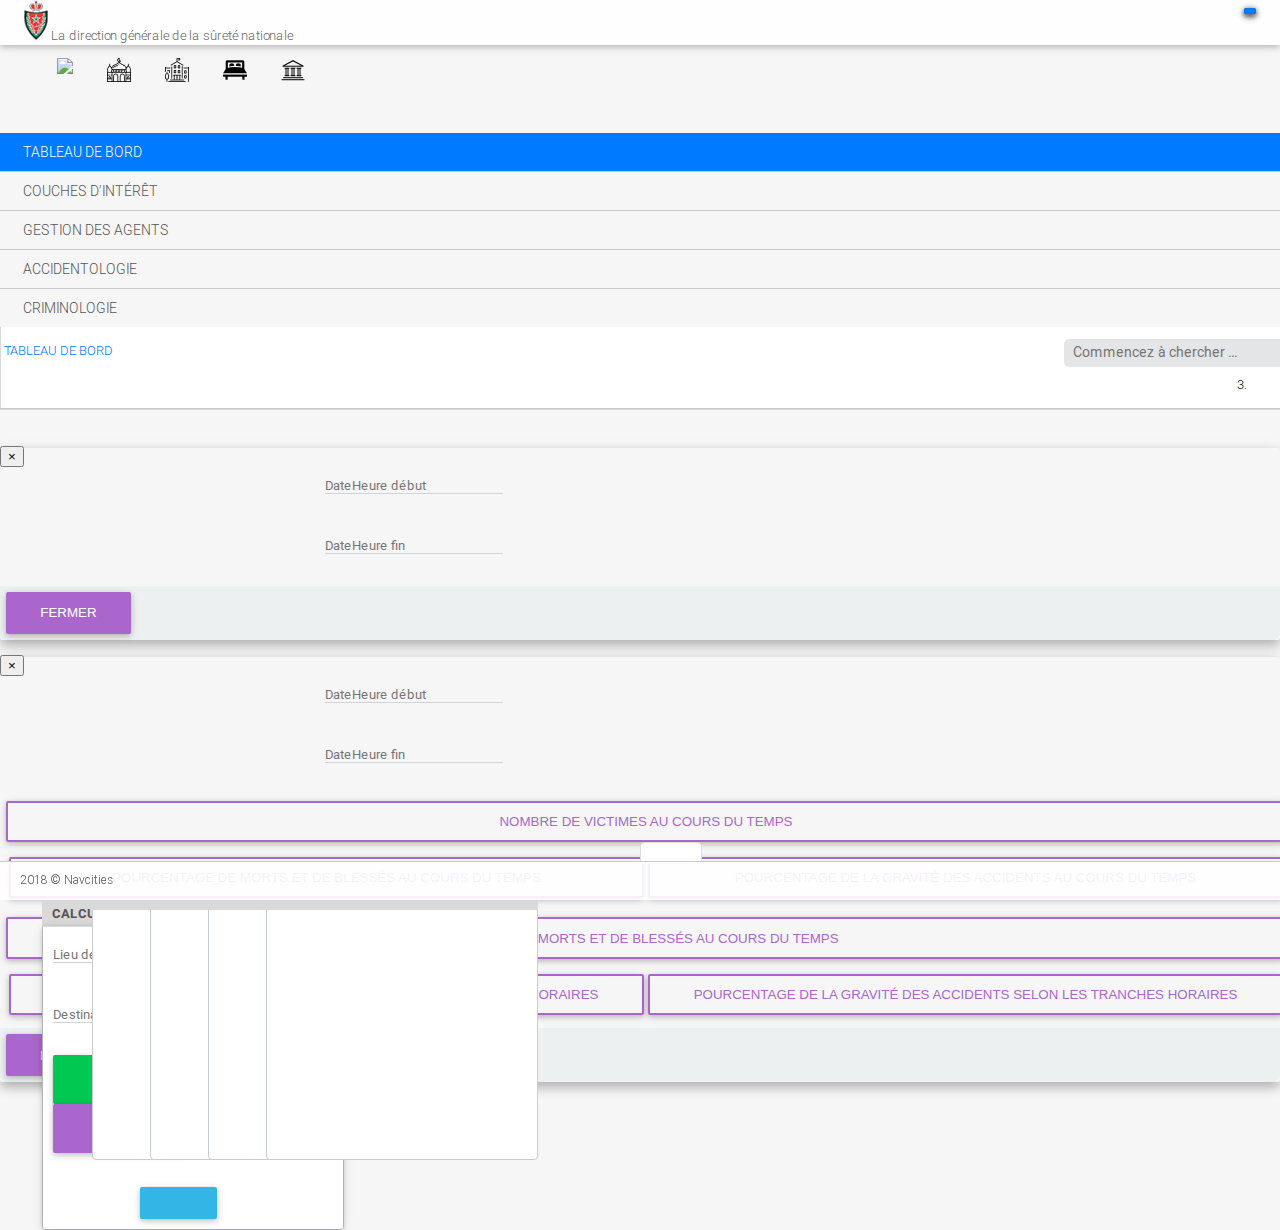
==== index.html @ 52ef53bc "[ + : Accidentologie-Statistiques ] : Ajout de la chart du pourcentage de la gravité des accidents s" ====
<!DOCTYPE html>
<!--[if IE 8]><html class="ie8 no-js" lang="en"><![endif]-->
<!--[if IE 9]><html class="ie9 no-js" lang="en"><![endif]-->
<!--[if !IE]><!-->
<html lang="fr" class="no-js">
<!--<![endif]-->
<head>
		<title>TABLEAU DE BORD</title>

		<!-- META -->
		<meta charset="utf-8" />
		<!--[if IE]><meta http-equiv='X-UA-Compatible' content="IE=edge,IE=9,IE=8,chrome=1" /><![endif]-->
		<meta name="viewport" content="width=device-width, initial-scale=1.0, user-scalable=0, minimum-scale=1.0, maximum-scale=1.0">
		<!-- /META -->

		<!-- FAVICON -->
		<link rel="shortcut icon" href="assets/favicon/favicon.ico" />
		<!-- /FAVICON -->

		<!-- CSS DE LA TEMPLATE -->
		<link rel="stylesheet" href="assets/plugins/bootstrap/css/bootstrap.min.css">
		<link rel="stylesheet" href="assets/fonts/style.css">
		<link rel="stylesheet" href="assets/css/main.css">
		<link rel="stylesheet" href="assets/css/main-responsive.css">
		<link rel="stylesheet" href="assets/plugins/bootstrap-colorpalette/css/bootstrap-colorpalette.css">
		<link rel="stylesheet" href="assets/css/theme_light.css" type="text/css" id="skin_color">
		<link rel="stylesheet" href="assets/css/print.css" type="text/css" media="print"/>
		<link rel="stylesheet" href="assets/plugins/notify/notify-flat.css" />
		<!--[if IE 7]>
		<link rel="stylesheet" href="assets/plugins/font-awesome/css/font-awesome-ie7.min.css">
		<![endif]-->
		<!-- /CSS DE LA TEMPLATE -->
		
		<!-- CSS DU CONTEXT MENU -->
		<link rel="stylesheet" href="assets/plugins/context-menu/ol-contextmenu.min.css">
		<!-- /CSS DU CONTEXT MENU -->
		
		<!-- CSS MATERIAL DESIGN BOOTSTRAP -->
		<link rel="stylesheet" href="assets/plugins/mdb/css/mdb.min.css">
		<!-- /CSS MATERIAL DESIGN BOOTSTRAP -->
		
		<!-- CSS TIME-PICKER -->
		<link rel="stylesheet" href="assets/plugins/jquery-ui-1.12.1/time-picker-fr/time-picker-fr.css">
		<!-- /CSS TIME-PICKER -->
		
		<!-- CSS JQUERY-UI -->
		<link rel="stylesheet" href="assets/plugins/jquery-ui-1.12.1/jquery-ui.min.css">
		<!-- /CSS JQUERY-UI -->

		<!-- CSS D'OPEN LAYERS -->
		<link rel="stylesheet" href="assets/plugins/open-layers/css/ol.css">
		<link rel="stylesheet" href="assets/css/ol-ext.css" />
		<!-- /CSS D'OPEN LAYERS -->

		<!-- MAP CSS -->
		<link rel="stylesheet" href="assets/css/map-style.css">
		<!-- /MAP CSS -->
		
		<!-- CSS DE LA TABLE DES DONNÉES ATTRIBUTAIRES -->
		<link rel="stylesheet" href="assets/css/table-style.css">
		<!-- /CSS DE LA TABLE DES DONNÉES ATTRIBUTAIRES -->
		
		<!-- CSS BOOTSTRAP-DATATABLE -->
		<link rel="stylesheet" href="assets/plugins/data-tables/dataTables.bootstrap.min.css">
		<!-- /CSS BOOTSTRAP-DATATABLE -->
		
		<!-- CSS FONT-AWESOME -->
		<link href="assets/plugins/font-awesome/css/all.min.css" rel="stylesheet"> 
		<!-- /CSS FONT-AWESOME -->
		
	</head>

	<body class="footer-fixed">

		<!-- HEADER -->
		<div class="navbar navbar-inverse navbar-fixed-top">

			<!-- HAUT CONTENEUR DE NAVIGATION -->
			<div class="container">
				<div class="navbar-header">

					<!-- RESPONSIVE MENU TOGGLER -->
					<button data-target=".navbar-collapse" data-toggle="collapse" class="navbar-toggle" type="button">
						<span class="clip-list-2"></span>
					</button>
					<!-- /RESPONSIVE MENU TOGGLER -->
					
					<!-- LOGO -->
					<a class="navbar-brand" href="">
						<img src="assets/img/logo.png"> La direction générale de la sûreté nationale
					</a>
					<!-- /LOGO -->

				</div>
				
				<div class="navbar-tools">
					<!-- TOP NAVIGATION MENU -->
					<ul class="nav navbar-right">
						<!-- CALCUL D'ITINÉRAIRE -->
						<li id="itineraire" class="dropdown">
							<a data-toggle="dropdown" data-hover="dropdown" class="dropdown-toggle" data-close-others="true" href="#">
								<img src="assets/img/itineraire.png">
								<span id="" class="badge"></span>
							</a>
							<ul class="dropdown-menu todo">
								<li>
									<span id="" class="dropdown-menu-title">CALCUL D'ITINÉRAIRE</span>
								</li>
								<li>
									<div id="direction_road_map_content">
										<div class="card" style="padding: 10px;">
											<div class="card-body">
												<div class="md-form">
													<input type="text" id="start_location_input" class="form-control" autocomplete="off">
													<label for="start_location_input">Lieu de départ</label>
													
												</div>
							
												<div class="col-10" style="z-index: 999999999; display: none;" id="start_location_suggestion_list">
													<div class="list-group" style="max-height: 115px; overflow-y: auto;">
													</div>
												</div>

												<div class="md-form">
													<input type="text" id="destination_input" class="form-control" autocomplete="off">
													<label for="destination_input">Destination</label>
													
												</div>

												<div class="col-10" style="z-index: 999999999; display: none;" id="destination_suggestion_list">
													<div class="list-group" style="max-height: 115px; overflow-y: auto;">
													</div>
												</div>
												<div class="col-12">
													<div class="btn-group" role="group" aria-label="Third group">
														<button type="button" class="btn btn-success btn-lg" id="direction_mode_driving">Court</button>	
														<button type="button" class="btn btn-warning btn-lg" id="direction_mode_fast">Rapide</button>
														<button type="button" class="btn btn-secondary btn-lg" id="direction_mode_walking">Pieton</button>
													</div>
												</div>
												
												<div class="tab-pane" id="road_map_tab" role="tabpanel" aria-labelledby="contact-tab1" style="overflow-y: scroll;margin-top: 14px;max-height: 200px;">
												</div>

												<div class="btn-group" style="margin-top: 20px;margin-left: 87px;">
														<button type="button" class="btn btn-info btn-lg" id="direction_startover" title="Réinitialiser">
														<i class="fas fa-redo-alt"></i>
													</button>
												</div>
											</div>
										</div>
									</div>
								</li>
							
							</ul>
						</li>
						<!-- /CALCUL D'ITINÉRAIRE -->

						<li id="listeCoucheMosquees" class="dropdown hidden">
							<a data-toggle="dropdown" data-hover="dropdown" class="dropdown-toggle" data-close-others="true" href="#">
								<img src="assets/img/mosquee.png">
								<span id="nbrMosquees" class="badge"></span>
							</a>
							<ul class="dropdown-menu todo">
								<li>
									<span id="nbrMosqueesTitre" class="dropdown-menu-title"></span>
								</li>
								<li>
									<div class="drop-down-wrapper">
										<ul id="ulMosquees">
											
										</ul>
									</div>
								</li>
								
							</ul>
						</li>

						<li id="listeCoucheEcoles" class="dropdown hidden">
							<a data-toggle="dropdown" data-hover="dropdown" class="dropdown-toggle" data-close-others="true" href="#">
								<img src="assets/img/ecole.png">
								<span id="nbrEcoles" class="badge"></span>
							</a>
							<ul class="dropdown-menu todo">
								<li>
									<span id="nbrEcolesTitre" class="dropdown-menu-title"></span>
								</li>
								<li>
									<div class="drop-down-wrapper">
										<ul id="ulEcoles">
											
										</ul>
									</div>
								</li>
								
							</ul>
						</li>

						<li id="listeCoucheHotels" class="dropdown hidden">
							<a data-toggle="dropdown" data-hover="dropdown" class="dropdown-toggle" data-close-others="true" href="#">
								<img src="assets/img/hotel.png">
								<span id="nbrHotels" class="badge"></span>
							</a>
							<ul class="dropdown-menu todo">
								<li>
									<span id="nbrHotelsTitre" class="dropdown-menu-title"></span>
								</li>
								<li>
									<div class="drop-down-wrapper">
										<ul id="ulHotels">
											
										</ul>
									</div>
								</li>
								
							</ul>
						</li>


						<li id="listeCoucheBanques" class="dropdown hidden">
							<a data-toggle="dropdown" data-hover="dropdown" class="dropdown-toggle" data-close-others="true" href="#">
								<img src="assets/img/banque.png">
								<span id="nbrBanques" class="badge"></span>
							</a>
							<ul class="dropdown-menu todo">
								<li>
									<span id="nbrBanquesTitre" class="dropdown-menu-title"></span>
								</li>
								<li>
									<div class="drop-down-wrapper">
										<ul id="ulBanques">
											
										</ul>
									</div>
								</li>
								
							</ul>
						</li>

						<li class="dropdown current-user">
							<h5 data-toggle="dropdown" data-hover="dropdown" class="dropdown-toggle" data-close-others="true" href="#" style="margin-top: 6px;">
								<!-- <img src="assets/img/avatar-1-small.jpg" class="circle-img" alt=""> -->
								<span id="dateHeureActuelle"></span>
								<!-- <i class="clip-chevron-down"></i> -->
							</h5>
						</li>
						<!-- end: USER DROPDOWN -->
					</ul>
					<!-- /TOP NAVIGATION MENU -->

				</div>
			</div>
			<!-- /HAUT CONTENEUR DE NAVIGATION -->

		</div>
		<!-- /HEADER -->

		<!-- CONTENEUR PRINCIPAL -->
		<div class="main-container">
			<div class="navbar-content">

				<!-- SIDEBAR -->
				<div class="main-navigation navbar-collapse collapse">
					
					<!-- BOUTON TOGGLER -->
					<div class="navigation-toggler">
						<i class="clip-chevron-left"></i>
						<i class="clip-chevron-right"></i>
					</div>
					<!-- /BOUTON TOGGLER -->

					<!-- MENU PRINCIPAL DE NAVIGATION -->
					<ul class="main-navigation-menu">
						<li class="active open">
							<a href=""><i class="fas fa-tachometer-alt"></i>
								<span class="title">TABLEAU DE BORD</span><span class="selected"></span>
							</a>
						</li>
						<li class="">
							<a href="#"><i class="fas fa-layer-group"></i>
								<span id="couchesInteret" class="title">COUCHES D'INTÉRÊT</span><span class="selected"></span>
							</a>
						</li>

						<li class="">
							<a href="#"><i class="fas fa-user-shield"></i>
								<span id="gestionAgents" class="title">GESTION DES AGENTS</span><span class="selected"></span>
							</a>
						</li>

						<li class="">
							<a href="#"><i class="fas fa-car-crash"></i>
								<span id="accidentologie" class="title">ACCIDENTOLOGIE</span><span class="selected"></span>
							</a>
						</li>

						<li class="">
							<a href="#"><i class="fas fa-user-ninja"></i>
								<span id="criminologie" class="title">CRIMINOLOGIE</span><span class="selected"></span>
							</a>
						</li>

					</ul>
					<!-- /MENU PRINCIPAL DE NAVIGATION -->

				</div>
				<!-- /SIDEBAR -->

			</div>

			<div class="main-content">
				
				<div class="container">

					<div class="row">
						<div class="col-sm-12">

							<!-- MENU DROIT -->
							<div id="style_selector" class="hidden-xs">
								<div id="style_selector_container" style="display:none">
									<div id="titreMenuDroit" class="style-main-title"></div>
								</div>
								<div id="boutonToggle" class="style-toggle close"></div>
							</div>
							<!-- /MENU DROIT -->
							
							<!-- NAVBAR -->
							<ol class="breadcrumb">
								<li>
									<i id="iconeTabBord" class="fas fa-tachometer-alt"></i>
									<a href="">
										TABLEAU DE BORD
									</a>
								</li>
								<li id="tabBord" class="active">
								</li>
								<li class="search-box">
									<div class="sidebar-search">
										<div class="form-group">
											<input type="text" id="champRecherche" placeholder="Commencez à chercher ...">
											<button class="submit">
												<i class="clip-search-3"></i>
											</button>
											<div id="listeAddr"></div>
										</div>
									</div>
								</li>
							</ol>
							<!-- /NAVBAR -->

						</div>
					</div>
					
					<!-- SECTION MAP -->
					<div id="map"></div>
					<!-- /SECTION MAP -->
					
					<!-- TABLE DES DONNÉES ATTRIBUTAIRES -->
					<div id="main_agent_list_content_toggle">
						<div id="main_agent_list_content">
							<div style="max-height: 200px;min-height: 200px;overflow-y: scroll;overflow-x: hidden;">
								<div class="card" style="padding-right: 7px;">
									<button type="button" class="btn btn-outline-default waves-effect" style="display:none;margin-left:auto;margin-right:auto;" disabled>
										<div id="titreTableAttributaire" class="h6-responsive">
										</div>
									</button>
									<div class="card-body">
										<table id="tableAttributaire" class="table table-striped table-bordered table-sm" cellspacing="0" style="width: 100%;">
											<thead>
												<tr></tr>
											</thead>
										</table>
									</div>
								</div>
								<div id="chargement" style="text-align: center;display: none">
								<img src="assets/img/loading.gif" alt="">
								<h4>Chargement ...</h4>
								</div>
							</div>
						</div>
						<div class="agent-toggle close">
							<i class="clip-chevron-up"></i>
						</div>
					</div>
					<!-- /TABLE DES DONNÉES ATTRIBUTAIRES -->

				</div>
				
			</div>
	
		</div>
		<!-- /CONTENEUR PRINCIPAL -->

		<!-- CONTENEUR D'HISTORIQUE -->
		<div class="modal fade" id="basicExampleModal" tabindex="-1" role="dialog" aria-labelledby="exampleModalLabel" aria-hidden="true">
			<div class="modal-dialog modal-lg" role="document">
				<div class="modal-content">
					<div class="modal-header">
						<h4 class="modal-title" id="historiqueTitre"></h4>
						<button type="button" class="close" data-dismiss="modal" aria-label="Close" style="margin-top: -20px;">
							<span aria-hidden="true">&times;</span>
						</button>
					</div>
					<div class="modal-body">
						<div id="wrapperelem" style="width: 630px;margin: auto;">
							<div id="firstelem">
								<div class="md-form">
									<input id="dateDebH" type="text" class="form-control" autocomplete="off">
									<label for="dateDebH">DateHeure début</label>
								</div>
							</div>
							<div id="secondelem">
								<div class="md-form mt-0 col-md-offset-1">
									<input id="dateFinH" type="text" class="form-control" autocomplete="off">
									<label for="dateFinH">DateHeure fin</label>
								</div>
							</div>
						</div>
						<table id="tableHistorique" class="table table-striped table-bordered table-sm" cellspacing="0" style="width: 100%;">
							<thead>
								<tr></tr>
							</thead>
						</table>
					</div>
					<div class="modal-footer">
						<button type="button" class="btn btn-secondary" data-dismiss="modal">Fermer</button>
					</div>
				</div>
			</div>
		</div>
		<!-- /CONTENEUR D'HISTORIQUE -->

		<!-- CONTENEUR STATISTIQUES -->
		<div class="modal fade" id="basicExampleModal2" tabindex="-1" role="dialog" aria-labelledby="exampleModalLabel" aria-hidden="true">
				<div class="modal-dialog modal-lg" role="document">
					<div class="modal-content">
						<div class="modal-header">
							<h4 class="modal-title" id="statistiquesTitre"></h4>
							<button type="button" class="close" data-dismiss="modal" aria-label="Close" style="margin-top: -20px;">
								<span aria-hidden="true">&times;</span>
							</button>
						</div>
						<div class="modal-body">
							<div id="wrapperelem" style="width: 630px;margin: auto;">
								<div id="firstelem">
									<div class="md-form">
										<input id="dateDebS" type="text" class="form-control" autocomplete="off">
										<label for="dateDebS">DateHeure début</label>
									</div>
								</div>
								<div id="secondelem">
									<div class="md-form mt-0 col-md-offset-1">
										<input id="dateFinS" type="text" class="form-control" autocomplete="off">
										<label for="dateFinS">DateHeure fin</label>
									</div>
								</div>
							</div>

							<div>
								<button type="button" data-toggle="collapse" class="btn btn-outline-secondary waves-effect" href="#multiCollapseExample1" role="button" aria-expanded="false" aria-controls="multiCollapseExample1" style="width: 100%;">Nombre de victimes au cours du temps</button>
							</div>
							<div class="collapse multi-collapse collapse in" id="multiCollapseExample1" style="position: relative;left: 3.5px;">
								<div class="card card-body">
									<div id="chartZoomable"></div>
								</div>
							</div>

							<table style="width:100%">
								<tr>
									<td>
										<div>
											<button type="button" data-toggle="collapse" class="btn btn-outline-secondary waves-effect" href="#multiCollapseExample2"
											 role="button" aria-expanded="false" aria-controls="multiCollapseExample2" style="width: 100%;">Pourcentage de Morts
												et de Blessés au cours du temps</button>
										</div>
									</td>
									<td>
										<div>
											<button type="button" data-toggle="collapse" class="btn btn-outline-secondary waves-effect" href="#multiCollapseExample3"
											 role="button" aria-expanded="false" aria-controls="multiCollapseExample3" style="width: 100%;">Pourcentage de la
												gravité des accidents au cours du temps</button>
										</div>
							
									</td>
								</tr>
							
								<tr>
									<td style="width: 50%">
							
										<div class="collapse multi-collapse collapse in" id="multiCollapseExample2" style="position: relative;left: 3.5px;">
											<div class="card card-body">
												<div id="piePourceBlesMorts"></div>
											</div>
										</div>
									</td>
									<td style="width: 50%">
										<div class="collapse multi-collapse collapse in" id="multiCollapseExample3" style="position: relative;left: 3.5px;">
											<div class="card card-body">
												<div id="piePourceGravite"></div>
											</div>
										</div>
									</td>
								</tr>
							</table>

							<div>
								<button type="button" data-toggle="collapse" class="btn btn-outline-secondary waves-effect" href="#multiCollapseExample4"
								 role="button" aria-expanded="false" aria-controls="multiCollapseExample4" style="width: 100%;">Nombre de Morts et de Blessés au cours
									du temps</button>
							</div>
							<div class="collapse multi-collapse collapse in" id="multiCollapseExample4" style="position: relative;left: 3.5px;">
								<div class="card card-body">
									<div id="chartLigneBlesMorts"></div>
								</div>
							</div>

							<table style="width:100%">
								<tr>
									<td>
										<div>
											<button type="button" data-toggle="collapse" class="btn btn-outline-secondary waves-effect" href="#multiCollapseExample5"
											 role="button" aria-expanded="false" aria-controls="multiCollapseExample5" style="width: 100%;">Pourcentage de la densité des accidents selon les tranches horaires</button>
										</div>
									</td>
									<td>
										<div>
											<button type="button" data-toggle="collapse" class="btn btn-outline-secondary waves-effect" href="#multiCollapseExample6"
											 role="button" aria-expanded="false" aria-controls="multiCollapseExample6" style="width: 100%;">Pourcentage de la gravité des accidents selon les tranches horaires</button>
										</div>
							
									</td>
								</tr>
							
								<tr>
									<td style="width: 50%">
							
										<div class="collapse multi-collapse collapse in" id="multiCollapseExample5" style="position: relative;left: 3.5px;">
											<div class="card card-body">
												<div id="piePourceTranchesH"></div>
											</div>
										</div>
									</td>
									<td style="width: 50%">
										<div class="collapse multi-collapse collapse in" id="multiCollapseExample6" style="position: relative;left: 3.5px;">
											<div class="card card-body">
												<div id="chartBarGravTranchesH"></div>
											</div>
										</div>
									</td>
								</tr>
							</table>

						</div>
						<div class="modal-footer">
							<button type="button" class="btn btn-secondary" data-dismiss="modal">Fermer</button>
						</div>
					</div>
				</div>
			</div>
			<!-- /CONTENEUR STATISTIQUES -->
	

		<!-- FOOTER -->
		<div class="footer clearfix">
			<div class="footer-inner">
				2018 &copy; Navcities
			</div>

			<div class="footer-items">
				<span class="go-top"><i class="clip-chevron-up"></i></span>
			</div>

		</div>
		<!-- /FOOTER -->

		<!--[if gte IE 9]><!-->
		<script src="assets/plugins/jquery/jquery.min.js"></script>
		<!--<![endif]-->

		<!-- SCRIPTS DE LA TEMPLATE -->
		<script src="assets/plugins/jquery-ui/jquery-ui-1.10.2.custom.min.js"></script>
		<script src="assets/plugins/bootstrap/js/bootstrap.min.js"></script>
		<script src="assets/plugins/blockUI/jquery.blockUI.js"></script>
		<script src="assets/plugins/perfect-scrollbar/src/jquery.mousewheel.js"></script>
		<script src="assets/plugins/perfect-scrollbar/src/perfect-scrollbar.js"></script>
		<script src="assets/plugins/less/less-1.5.0.min.js"></script>
		<script src="assets/plugins/jquery-cookie/jquery.cookie.js"></script>
		<script src="assets/plugins/bootstrap-colorpalette/js/bootstrap-colorpalette.js"></script>
		<script src="assets/js/main.js"></script>
		<script src="assets/js/scrolling.js"></script>
		<script src="assets/plugins/notify/notify.min.js"></script>
		<!-- /SCRIPTS DE LA TEMPLATE -->

		<!-- SCRIPT MDB CORE -->
		<script src="assets/plugins/mdb/js/mdb.min.js"></script>
		<!-- /SCRIPT MDB CORE -->
		
		<!-- SCRIPT JQUERY-UI -->
		<script src="assets/plugins/jquery-ui-1.12.1/jquery-ui.min.js"></script>
		<!-- /SCRIPT JQUERY-UI -->

		<!-- SCRIPT DATE-PICKER -->
		<script src="assets/plugins/jquery-ui-1.12.1/date-picker-fr/date-picker-fr.js"></script>
		<!-- /SCRIPT DATE-PICKER -->

		<!-- SCRIPT TIME-PICKER -->
		<script src="assets/plugins/jquery-ui-1.12.1/time-picker-fr/time-picker-fr.js"></script>
		<!-- /SCRIPT TIME-PICKER -->
		
		<!-- SCRIPT DE LA DATE ET L'HEURE ACTUELLE -->
		<script src="assets/js/dateHeureActuelle.js"></script>
		<!-- /SCRIPT DE LA DATE ET L'HEURE ACTUELLE -->
		
		<!-- SCRIPT DATATABLE-JQUERY -->
		<script src="assets/plugins/data-tables/jquery.dataTables.min.js"></script>
		<!-- /SCRIPT DATATABLE-JQUERY -->

		<!-- SCRIPT DATATABLE-BOOTSTRAP -->
		<script src="assets/plugins/data-tables/dataTables.bootstrap.min.js"></script>
		<!-- /SCRIPT DATATABLE-BOOTSTRAP -->
		
		<!-- SCRIPT DATATABLE-EXPORTATION -->
		<script src="assets/plugins/data-tables/dataTables.buttons.min.js"></script>
		<script src="assets/plugins/data-tables/jszip.min.js"></script>
		<script src="assets/plugins/data-tables/pdfmake.min.js"></script>
		<script src="assets/plugins/data-tables/vfs_fonts.js"></script>
		<script src="assets/plugins/data-tables/buttons.html5.min.js"></script>
		<script src="assets/plugins/data-tables/buttons.print.min.js"></script>
		<!-- /SCRIPT DATATABLE-EXPORTATION -->
		
		<!-- SCRIPT DE LA GESTION DES MODULES -->
		<script src="assets/js/GestionDesModules.js"></script>
		<!-- /SCRIPT DE LA GESTION DES MODULES -->

		<!-- SCRIPT D'OPEN LAYERS -->
		<script src="assets/plugins/open-layers/js/ol.js"></script>
		<script src="assets/js/ol-ext.js"></script>
		<!-- /SCRIPT D'OPEN LAYERS -->

		<!-- SCRIPT DU CONTEXT MENU -->
		<script src="assets/plugins/context-menu/ol-contextmenu.js"></script>
		<!-- /SCRIPT DU CONTEXT MENU -->
		
		<!-- SCRIPT DE LA CARTE ET LES COUCHES PRÉDÉFINIES -->
		<script src="assets/js/map.js"></script>
		<!-- /SCRIPT DE LA CARTE ET LES COUCHES PRÉDÉFINIES -->
		
		<!-- SCRIPT DE LA GESTION GRAPHIQUE DES MENUS -->
		<script src="assets/js/gestionGraphiqueDesMenus.js"></script>
		<!-- /SCRIPT DE LA GESTION GRAPHIQUE DES MENUS -->

		<!-- SCRIPT DE CHAMP DE RECHERCHE -->
		<script src="assets/js/barreRecherche.js"></script>
		<!-- /SCRIPT DE CHAMP DE RECHERCHE -->

		<!-- SCRIPT DE MENU CLIQUE DROIT -->
		<script src="assets/js/menuCliqueDroit.js"></script>
		<!-- /SCRIPT DE MENU CLIQUE DROIT -->

		<!-- SCRIPT DE LA TABLE DES DONNÉES ATTRIBUTAIRES -->
		<script src="assets/js/table.js"></script>
		<!-- /SCRIPT DE LA TABLE DES DONNÉES ATTRIBUTAIRES -->

		<!-- SCRIPT DE GESTION DES FICHIERS .XLSX ET XLS -->
		<script src="assets/plugins/libsXlsxXls/xls/xls.core.min.js"></script>
		<script src="assets/plugins/libsXlsxXls/xlsx/xlsx.core.min.js"></script>
		<!-- /SCRIPT DE GESTION DES FICHIERS .XLSX ET XLS -->

		<!-- SCRIPT HIGHCHARTS -->
		<script src="assets/plugins/highcharts/highcharts.js"></script>
		<script src="assets/plugins/highcharts/data.js"></script>
		<script src="assets/plugins/highcharts/series-label.js"></script>	
		<script src="assets/plugins/highcharts/exporting.js"></script>
		<script src="assets/plugins/highcharts/export-data.js"></script>
		<!-- /SCRIPT HIGHCHARTS -->

		<!-- SCRIPT DE GESTION DES CHARTS -->
		<script src="assets/js/charts.js"></script>
		<!-- /SCRIPT DE GESTION DES CHARTS -->

	</body>
	
</html>
---- assets/css/main.css ----
/* ---------------------------------------------------------------------- */
/*	Import fonts
/* ---------------------------------------------------------------------- */
/* @import url(http://fonts.googleapis.com/css?family=Open+Sans:400,300,600,700);
@import url(http://fonts.googleapis.com/css?family=Raleway:400,300,200,100,500,600,700,800,900); */

/* ---------------------------------------------------------------------- */
/*	Basic Elements & Classes
/* ---------------------------------------------------------------------- */
body {
	color: #000000;
	direction: ltr;
	font-family: 'Open+Sans', sans-serif;
	font-size: 13px;
	padding: 0px !important;
	margin: 0px !important;
	background: #ffffff;
}
body.bg_style_1 {
	background: url("../images/bg.png") rgba(0, 0, 0, 0) !important;
}
body.bg_style_2 {
	background: url("../images/bg_2.png") rgba(0, 0, 0, 0) !important;
}
body.bg_style_3 {
	background: url("../images/bg_3.png") rgba(0, 0, 0, 0) !important;
}
body.bg_style_4 {
	background: url("../images/bg_4.png") rgba(0, 0, 0, 0) !important;
}
body.bg_style_5 {
	background: url("../images/bg_5.png") rgba(0, 0, 0, 0) !important;
}
a, a:focus, a:hover, a:active {
	outline: 0 !important;
}

h1, h2, h3 {
	font-family: 'Raleway', sans-serif;
}
/* ---------------------------------------------------------------------- */
/*	Forms
/* ---------------------------------------------------------------------- */
textarea, input[type="text"], input[type="password"], input[type="datetime"], input[type="datetime-local"], input[type="date"], input[type="month"], input[type="time"], input[type="week"], input[type="number"], input[type="email"], input[type="url"], input[type="search"], input[type="tel"], input[type="color"] {
	background-color: #FFFFFF;
	border: 1px solid #D5D5D5;
	border-radius: 0 0 0 0 !important;
	color: #858585;
	font-family: inherit;
	font-size: 14px;
	line-height: 1.2;
	padding: 5px 4px;
	transition-duration: 0.1s;
	box-shadow: none;
}
textarea:hover, input[type="text"]:hover, input[type="password"]:hover, input[type="datetime"]:hover, input[type="datetime-local"]:hover, input[type="date"]:hover, input[type="month"]:hover, input[type="time"]:hover, input[type="week"]:hover, input[type="number"]:hover, input[type="email"]:hover, input[type="url"]:hover, input[type="search"]:hover, input[type="tel"]:hover, input[type="color"]:hover {
	border-color: #B5B5B5;
}
textarea:focus, input[type="text"]:focus, input[type="password"]:focus, input[type="datetime"]:focus, input[type="datetime-local"]:focus, input[type="date"]:focus, input[type="month"]:focus, input[type="time"]:focus, input[type="week"]:focus, input[type="number"]:focus, input[type="email"]:focus, input[type="url"]:focus, input[type="search"]:focus, input[type="tel"]:focus, input[type="color"]:focus {
	border-color: rgba(82, 168, 236, 0.8);
	box-shadow: 0 0 8px rgba(82, 168, 236, 0.6);
	outline: 0 none;
}
label {
	font-weight: normal;
}
span.input-icon, span.input-help {
	display: block;
	position: relative;
}
.input-icon > input {
	padding-left: 25px;
	padding-right: 6px;
}
.input-icon.input-icon-right > input {
	padding-left: 6px;
	padding-right: 25px;
}
span.input-help > input {
	padding-left: 30px;
	padding-right: 6px;
}
.input-icon > [class*="fa-"], .input-icon > [class*="clip-"] {
	bottom: 0;
	color: #909090;
	display: inline-block;
	font-size: 14px;
	left: 5px;
	line-height: 35px;
	padding: 0 3px;
	position: absolute;
	top: 0;
	z-index: 2;
}

.input-icon.input-icon-right > [class*="fa-"], .input-icon.input-icon-right > [class*="clip-"] {
	left: auto;
	right: 4px;
}
.input-icon > input:focus + [class*="fa-"], .input-icon > input:focus + [class*="clip-"] {
	color: #557799;
}
.help-button {
	background-color: #65BCDA;
	border-radius: 100% 100% 100% 100%;
	color: #FFFFFF;
	cursor: default;
	position: absolute;
	font-size: 14px;
	font-weight: bold;
	height: 20px;
	padding: 0;
	text-align: center;
	width: 20px;
	line-height: 20px;
	top: 7px;
	left: 7px;
}
.help-button:before {
	content: "\f128";
	display: inline;
	font-family: FontAwesome;
	font-weight: 300;
	height: auto;
	text-shadow: none;
	font-style: normal;
}
select.form-control {
	background-color: #FFFFFF;
	border: 1px solid #D5D5D5;
	border-radius: 0 0 0 0;
	color: #858585;
}
select.form-control option {
	padding: 3px 4px;
}
.form-control.search-select {
	padding: 0 !important;
	box-shadow: none;
	border: none;
}
.select2-container .select2-choice {
	background-clip: padding-box !important;
	background-color: #FFFFFF !important;
	background-image: none !important;
	background-repeat: no-repeat !important;
	border: 1px solid #CCCCCC !important;
	border-radius: 0 !important;
	box-shadow: none !important;
	color: #555555 !important;
	display: block !important;
	height: 34px !important;
	line-height: 29px !important;
	margin-top: 3px !important;
	overflow: hidden !important;
	padding: 0 12px 0 8px !important;
	position: relative !important;
	text-decoration: none !important;
	white-space: nowrap !important;
}
.select2-container .select2-choice .select2-arrow {
	background-image: none !important;
	background-color: #FFFFFF !important;
	width: 28px !important;
	text-align: center;
}
.select2-container .select2-choice .select2-arrow b {
	background: none !important;
	display: block;
	height: 100%;
	width: 100%;
}
.select2-container .select2-choice .select2-arrow b:before {
	content: "\f078";
	display: inline;
	font-family: FontAwesome;
	font-weight: 300;
	height: auto;
	text-shadow: none;
}
.select2-dropdown-open.select2-container-active .select2-choice .select2-arrow b:before {
	content: "\f077";
}
.select2-container-multi .select2-choices {
	background-image: none !important;
	background-color: #FFFFFF !important;
}

.limiterBox {
	border-top: 0;
	background-color: #65BCDA !important;
	padding: 3px 6px;
	font-size: 12px;
	color: #FFF;
	margin-top: 6px
}
.limiterBox:after {
	display: none
}
.limiterBox:before {
	display: block;
	content: "";
	position: absolute;
	width: 0;
	height: 0;
	top: -8px;
	left: 50%;
	margin-left: -5px;
	border-color: transparent;
	border-style: solid;
	border-bottom-color: #65BCDA;
	border-width: 0 8px 8px
}
textarea.autosize {
	vertical-align: top;
	transition: height 0.2s;
	-webkit-transition: height 0.2s;
	-moz-transition: height 0.2s;
}

.radio label.radio-inline, .checkbox label.checkbox-inline {
	display: inline-block;
}

.radio-inline, .radio-inline + .radio-inline, .checkbox-inline, .checkbox-inline + .checkbox-inline {
	margin-right: 10px !important;
	margin-top: 5px !important;
	margin-left: 0 !important;
	margin-bottom: 10px !important;
}
.radio label, .checkbox label {
	margin-bottom: 5px;
}
.checkbox-table {
	display: inline-block;
	margin: 2px 0 0 0;
	padding-left: 20px;
	line-height: 10px;
}
.checkbox-table label {
	margin-bottom: 0;
}
[class^="icheckbox_"], [class*="icheckbox_"], [class^="iradio_"], [class*="iradio_"] {
	float: left !important;
	margin: 0 5px 0 -20px !important;
}
.help-inline {
	margin-top: 6px;
	color: #737373;
}
.help-block.error {
	color: #B94A48;
}

.symbol.required:before {
	content: "*";
	display: inline;
	color: #E6674A;
}
.symbol.ok:before {
	content: "\f00c";
	display: inline;
	font-family: FontAwesome;
	color: #468847;
}
.has-error .note-editor, .has-error .cke_chrome {
	border-color: #B94A48 !important;
}
.form-group .text {
	display: block;
	font-size: 14px;
	font-weight: 400;
	margin-top: 7px;
}
/* ---------------------------------------------------------------------- */
/*	Generic Classes
/* ---------------------------------------------------------------------- */
.no-padding {
	padding: 0 !important;
}
.no-display {
	display: none;
}
.example {
	margin: 15px 0;
	padding: 14px 19px;
}
.widget {
	-moz-box-sizing: content-box;
	color: #333;
	margin-bottom: 30px;
	padding: 10px 12px;
	position: relative;
}
.space5 {
	display: block;
	margin-bottom: 5px !important;
	clear: both;
}

.space7 {
	margin-bottom: 7px !important;
	clear: both;
}

.space10 {
	margin-bottom: 10px !important;
	clear: both;
}

.space12 {
	margin-bottom: 12px !important;
	clear: both;
}

.space15 {
	margin-bottom: 15px !important;
	clear: both;
}

.space20 {
	margin-bottom: 20px !important;
	clear: both;
}
.teal {
	color: #569099;
}
a.teal:hover {
	color: #4d8189;
}
.orange {
	color: #E6674A;
}
a.orange:hover {
	color: #E35434;
}
.bricky {
	color: #C83A2A;
}
a.bricky:hover {
	color: #B33426;
}
.circle-img {
	border-radius: 100% 100% 100% 100%;
}
.center {
	text-align: center;
}
.go-top {
	cursor: pointer;
	display: block;
	width: 30px;
	height: 30px;
	font-size: 16px;
	margin-bottom: 0;
	margin-right: 0;
	margin-top: -2px;
	text-decoration: none;
	line-height: 30px;
	text-align: center;
}
/* ---------------------------------------------------------------------- */
/*  Navbar and navbar elements
/* ---------------------------------------------------------------------- */
.navbar {
	margin: 0 !important;
	padding: 0 !important;
	min-height: 42px;
	border-radius: 0;
	border-right: none;
	border-left: none;
	border-top: none;
	background: none;
	border-color: #ffffff;
}
.header-default .navbar {
	position: relative !important;
}
.navbar > .container .navbar-brand, .logo {
	padding: 4px 9px 12px;
	margin-left: 0;
	min-width:210px;
}
.navbar > .container .navbar-brand i, .logo i {
	font-size: 20px;
}
.navbar-tools > ul {
	list-style: none;
}
.navbar-tools > ul > li > a {
	padding: 13px 15px 11px;
	font-size: 16px;
}
.navbar-tools li.view-all a {
	padding: 8px 8px 6px !important;
}
.navbar-tools > ul > li {
	float: left;
}
.navbar-tools .dropdown-menu {
	background: none repeat scroll 0 0 white;
	border: 1px solid #C7CBD5;
	border-radius: 0 0 4px 4px;
	box-shadow: none;
	list-style: none outside none;
	margin: 0;
	max-width: 300px;
	min-width: 166px;
	padding: 0;
	position: absolute;
	text-shadow: none;
	top: 100%;
	z-index: 1000;
}
.navbar-tools .drop-down-wrapper {
	height: 250px;
	width: 270px;
	overflow: hidden;
	position: relative;
}
.navbar-tools .drop-down-wrapper ul {
	list-style: none;
	margin: 0;
	padding: 0;
}
ul.notifications li, ul.todo li, ul.posts li {
	min-width: 260px;
}
.navbar-tools > ul > li.dropdown {
	margin-left: 2px;
	margin-right: 2px;
}

.navbar-tools .dropdown-menu > li > a:hover, .navbar-tools .dropdown-menu > li > a:focus, .navbar-tools .dropdown-submenu:hover > a, .navbar-tools .dropdown-submenu:focus > a, .navbar-tools .drop-down-wrapper li a:hover, .navbar-tools .drop-down-wrapper li a:focus {
	background-color: #F4F6F9 !important;
	background-image: none;
	filter: none;
	color: #000;
	text-decoration: none;
}
.drop-down-wrapper ul > li:last-child a {
	border-bottom: none;
}
.navbar-tools .dropdown-menu li .dropdown-menu-title {
	display: block;
	font-weight: bold;
	margin: -1px;
	padding: 5px 10px;
}
.navbar-tools .dropdown-menu li p, .navbar-tools .dropdown-menu li a, .navbar-tools .drop-down-wrapper li p, .navbar-tools .drop-down-wrapper li a {
	color: #333333;
	font-size: 12px;
	font-weight: 300;
	margin: 0;
	padding: 8px 8px 6px;
	border-bottom: 1px solid rgba(100, 100, 100, 0.22);
	white-space: normal !important;
	display: block;
}
.navbar-tools .dropdown-menu > li:last-child a {
	border-bottom: none !important;
}
li.dropdown.current-user .dropdown-toggle {
	padding: 10px 4px 7px 9px;
}
li.dropdown.current-user .dropdown-menu li a {
	border-bottom: none !important;
}
.navbar-tools .dropdown-menu li p {
	font-weight: bold;
}
.navbar-tools .dropdown-menu li a .author {
	color: #0362FD;
	display: block;
}
.navbar-tools .dropdown-menu li a .preview {
	display: block;
}
.navbar-tools .dropdown-menu li a .time {
	font-size: 12px;
	font-style: italic;
	font-weight: 600;
	display: block;
	float: right;
}
.navbar-tools .dropdown-menu li.view-all a i {
	float: right;
	margin-top: 4px;
}
.navbar-tools .dropdown-menu.notifications li > a > .label {
	margin-right: 2px;
	padding: 2px 4px;
	text-align: center !important;
}
.navbar-tools .thread-image {
	margin-right: 8px;
	float: left;
	height: 50px;
	width: 50px;
}
.navbar-tools > ul > li.dropdown .dropdown-toggle .badge {
	border-radius: 12px 12px 12px 12px !important;
	font-size: 11px !important;
	font-weight: 300;
	padding: 3px 6px;
	position: absolute;
	right: 24px;
	text-align: center;
	text-shadow: none !important;
	top: 8px;
}
.navbar-toggle {
	border: none;
	border-radius: 0;
	margin-top: 5px;
	margin-bottom: 4px;
}
.navbar-toggle span {
	font-size: 16px;
}
/* ---------------------------------------------------------------------- */
/*	Search Box
/* ---------------------------------------------------------------------- */
.search-box:before {
	content: " " !important;
}
.search-box {
	float: right;
}
.sidebar-search {
	margin: -3px 0 0 0;
	padding: 0 30px 0 5px;
	display: inline-block;
	background: #E4E5E6;
	border-radius: 5px;
	color: #555555;
	position: absolute;
	right: 10px;
	top: 15px;
	min-height: 28px;
	min-width: 28px;
}
.sidebar-search .form-group {
	margin: 0;
	padding: 0;
}
.sidebar-search .form-group input {
	background: none;
	border: none;
	width: 178px;
}
.sidebar-search .form-group input:focus {
	box-shadow: none;
}
.sidebar-search .form-group button {
	background: none;
	border: none;
	position: absolute;
	right: 4px;
	top: 5px;
	width: 28px;
}
.sidebar-search .form-group button i {
	color: #999999;
}
.search-box .show-search {
	position: absolute;
	right: 15px;
	top: 12px;
	background: #D9D9D9;
	padding: 4px 10px;
	border-radius: 5px;
}
.search-box .show-search:hover {
	text-decoration: none;
}
.search-box .show-search i {
	color: #999999;
}

#listeAddr {
	display: none;
	position: absolute;
	z-index:100;
	list-style-type: none;
	padding: 0px;
	width: 96%;
}
#listeAddr li a {
	border: 1px solid #ddd;
	background-color: #f6f6f6;
	padding: 2px;
	text-decoration: none;
	font-size: 17px;
	color: black;
	display: block
}




/* ---------------------------------------------------------------------- */
/*	Buttons
/* ---------------------------------------------------------------------- */
.btn-teal {
	background-color: #569099;
	border-color: #4d8189;
	color: #ffffff;
}
.btn-teal:hover, .btn-teal:focus, .btn-teal:active, .btn-teal.active {
	background-color: #4d8189;
	border-color: #447178;
	color: #ffffff;
}
.btn-teal.disabled:hover, .btn-teal.disabled:focus, .btn-teal.disabled:active, .btn-teal.disabled.active, .btn-teal[disabled]:hover, .btn-teal[disabled]:focus, .btn-teal[disabled]:active, .btn-teal[disabled].active, fieldset[disabled] .btn-teal:hover, fieldset[disabled] .btn-teal:focus, fieldset[disabled] .btn-teal:active, fieldset[disabled] .btn-teal.active {
	background-color: #569099;
	border-color: #569099;
	color: #ffffff;
}

.btn-beige {
	background-color: #cc9;
	border-color: #c4c488;
	color: #ffffff;
}
.btn-beige:hover, .btn-beige:focus, .btn-beige:active, .btn-beige.active {
	background-color: #c4c488;
	border-color: #bbbb77;
	color: #ffffff;
}
.btn-beige.disabled:hover, .btn-beige.disabled:focus, .btn-beige.disabled:active, .btn-beige.disabled.active, .btn-beige[disabled]:hover, .btn-beige[disabled]:focus, .btn-beige[disabled]:active, .btn-beige[disabled].active, fieldset[disabled] .btn-beige:hover, fieldset[disabled] .btn-beige:focus, fieldset[disabled] .btn-beige:active, fieldset[disabled] .btn-beige.active {
	background-color: #cc9;
	border-color: #cc9;
	color: #ffffff;
}
.btn-dark-beige {
	background-color: #afaa6d;
	border-color: #a6a05d;
	color: #ffffff;
}
.btn-dark-beige:hover, .btn-dark-beige:focus, .btn-dark-beige:active, .btn-dark-beige.active {
	background-color: #a6a05d;
	border-color: #979152;
	color: #ffffff;
}
.btn-dark-beige.disabled:hover, .btn-dark-beige.disabled:focus, .btn-dark-beige.disabled:active, .btn-dark-beige.disabled.active, .btn-dark-beige[disabled]:hover, .btn-dark-beige[disabled]:focus, .btn-dark-beige[disabled]:active, .btn-dark-beige[disabled].active, fieldset[disabled] .btn-dark-beige:hover, fieldset[disabled] .btn-dark-beige:focus, fieldset[disabled] .btn-dark-beige:active, fieldset[disabled] .btn-dark-beige.active {
	background-color: #afaa6d;
	border-color: #afaa6d;
	color: #ffffff;
}
.btn-orange {
	background-color: #e6674a;
	border-color: #e35434;
	color: #ffffff;
}
.btn-orange:hover, .btn-orange:focus, .btn-orange:active, .btn-orange.active {
	background-color: #e35434;
	border-color: #de421f;
	color: #ffffff;
}
.btn-orange.disabled:hover, .btn-orange.disabled:focus, .btn-orange.disabled:active, .btn-orange.disabled.active, .btn-orange[disabled]:hover, .btn-orange[disabled]:focus, .btn-orange[disabled]:active, .btn-orange[disabled].active, fieldset[disabled] .btn-orange:hover, fieldset[disabled] .btn-orange:focus, fieldset[disabled] .btn-orange:active, fieldset[disabled] .btn-orange.active {
	background-color: #e6674a;
	border-color: #e6674a;
	color: #ffffff;
}
.btn-purple {
	background-color: #57517b;
	border-color: #413d5c;
	color: #ffffff;
}
.btn-purple:hover, .btn-purple:focus, .btn-purple:active, .btn-purple.active {
	background-color: #4c476c;
	border-color: #413d5c;
	color: #ffffff;
}
.btn-purple.disabled:hover, .btn-purple.disabled:focus, .btn-purple.disabled:active, .btn-purple.disabled.active, .btn-purple[disabled]:hover, .btn-purple[disabled]:focus, .btn-purple[disabled]:active, .btn-purple[disabled].active, fieldset[disabled] .btn-purple:hover, fieldset[disabled] .btn-purple:focus, fieldset[disabled] .btn-purple:active, fieldset[disabled] .btn-purple.active {
	background-color: #57517b;
	border-color: #333;
	color: #ffffff;
}

.btn-dark-grey {
	background-color: #333;
	border-color: #333;
	color: #ffffff;
}
.btn-dark-grey:hover, .btn-dark-grey:focus, .btn-dark-grey:active, .btn-dark-grey.active {
	background-color: #262626;
	border-color: #1a1a1a;
	color: #ffffff;
}
.btn-dark-grey.disabled:hover, .btn-dark-grey.disabled:focus, .btn-dark-grey.disabled:active, .btn-dark-grey.disabled.active, .btn-dark-grey[disabled]:hover, .btn-dark-grey[disabled]:focus, .btn-dark-grey[disabled]:active, .btn-dark-grey[disabled].active, fieldset[disabled] .btn-dark-grey:hover, fieldset[disabled] .btn-dark-grey:focus, fieldset[disabled] .btn-dark-grey:active, fieldset[disabled] .btn-dark-grey.active {
	background-color: #333;
	border-color: #333;
	color: #ffffff;
}
.btn-med-grey {
	background-color: #666;
	border-color: #595959;
	color: #ffffff;
}
.btn-med-grey:hover, .btn-med-grey:focus, .btn-med-grey:active, .btn-med-grey.active {
	background-color: #595959;
	border-color: #4d4d4d;
	color: #ffffff;
}
.btn-med-grey.disabled:hover, .btn-med-grey.disabled:focus, .btn-med-grey.disabled:active, .btn-med-grey.disabled.active, .btn-med-grey[disabled]:hover, .btn-med-grey[disabled]:focus, .btn-med-grey[disabled]:active, .btn-med-grey[disabled].active, fieldset[disabled] .btn-med-grey:hover, fieldset[disabled] .btn-med-grey:focus, fieldset[disabled] .btn-med-grey:active, fieldset[disabled] .btn-med-grey.active {
	background-color: #666;
	border-color: #666;
	color: #ffffff;
}
.btn-light-grey {
	background-color: #999;
	border-color: #8c8c8c;
	color: #ffffff;
}
.btn-light-grey:hover, .btn-light-grey:focus, .btn-light-grey:active, .btn-light-grey.active {
	background-color: #8c8c8c;
	border-color: #808080;
	color: #ffffff;
}
.btn-light-grey.disabled:hover, .btn-light-grey.disabled:focus, .btn-light-grey.disabled:active, .btn-light-grey.disabled.active, .btn-light-grey[disabled]:hover, .btn-light-grey[disabled]:focus, .btn-light-grey[disabled]:active, .btn-light-grey[disabled].active, fieldset[disabled] .btn-light-grey:hover, fieldset[disabled] .btn-light-grey:focus, fieldset[disabled] .btn-light-grey:active, fieldset[disabled] .btn-light-grey.active {
	background-color: #999;
	border-color: #999;
	color: #ffffff;
}
.btn-bricky {
	background-color: #C83A2A;
	border-color: #b33426;
	color: #ffffff;
}
.btn-bricky:hover, .btn-bricky:focus, .btn-bricky:active, .btn-bricky.active {
	background-color: #b33426;
	border-color: #9e2e21;
	color: #ffffff;
}
.btn-bricky.disabled:hover, .btn-bricky.disabled:focus, .btn-bricky.disabled:active, .btn-bricky.disabled.active, .btn-bricky[disabled]:hover, .btn-bricky[disabled]:focus, .btn-bricky[disabled]:active, .btn-bricky[disabled].active, fieldset[disabled] .btn-bricky:hover, fieldset[disabled] .btn-bricky:focus, fieldset[disabled] .btn-bricky:active, fieldset[disabled] .btn-bricky.active {
	background-color: #C83A2A;
	border-color: #C83A2A;
	color: #ffffff;
}
.btn-green {
	background-color: #3D9400;
	border-color: #327b00;
	color: #ffffff;
}
.btn-green:hover, .btn-green:focus, .btn-green:active, .btn-green.active {
	background-color: #327b00;
	border-color: #286100;
	color: #ffffff;
}
.btn-green.disabled:hover, .btn-green.disabled:focus, .btn-green.disabled:active, .btn-green.disabled.active, .btn-green[disabled]:hover, .btn-green[disabled]:focus, .btn-green[disabled]:active, .btn-green[disabled].active, fieldset[disabled] .btn-green:hover, fieldset[disabled] .btn-green:focus, fieldset[disabled] .btn-green:active, fieldset[disabled] .btn-green.active {
	background-color: #3D9400;
	border-color: #3D9400;
	color: #ffffff;
}
.btn-blue {
	background-color: #364F6A;
	border-color: #2d4259;
	color: #ffffff;
}
.btn-blue:hover, .btn-blue:focus, .btn-blue:active, .btn-blue.active {
	background-color: #2d4259;
	border-color: #253648;
	color: #ffffff;
}
.btn-blue.disabled:hover, .btn-blue.disabled:focus, .btn-blue.disabled:active, .btn-blue.disabled.active, .btn-blue[disabled]:hover, .btn-blue[disabled]:focus, .btn-blue[disabled]:active, .btn-blue[disabled].active, fieldset[disabled] .btn-blue:hover, fieldset[disabled] .btn-blue:focus, fieldset[disabled] .btn-blue:active, fieldset[disabled] .btn-blue.active {
	background-color: #364F6A;
	border-color: #364F6A;
	color: #ffffff;
}

.btn-yellow {
	background-color: #FFB848;
	border-color: #ffae2f;
	color: #ffffff;
}
.btn-yellow:hover, .btn-yellow:focus, .btn-yellow:active, .btn-yellow.active {
	background-color: #ffae2f;
	border-color: #ffa415;
	color: #ffffff;
}
.btn-yellow.disabled:hover, .btn-yellow.disabled:focus, .btn-yellow.disabled:active, .btn-yellow.disabled.active, .btn-yellow[disabled]:hover, .btn-yellow[disabled]:focus, .btn-yellow[disabled]:active, .btn-yellow[disabled].active, fieldset[disabled] .btn-yellow:hover, fieldset[disabled] .btn-yellow:focus, fieldset[disabled] .btn-yellow:active, fieldset[disabled] .btn-yellow.active {
	background-color: #FFB848;
	border-color: #FFB848;
	color: #ffffff;
}
.btn-red {
	background-color: #E02222;
	border-color: #cc1d1d;
	color: #ffffff;
}
.btn-red:hover, .btn-red:focus, .btn-red:active, .btn-red.active {
	background-color: #cc1d1d;
	border-color: #b61919;
	color: #ffffff;
}
.btn-red.disabled:hover, .btn-red.disabled:focus, .btn-red.disabled:active, .btn-red.disabled.active, .btn-red[disabled]:hover, .btn-red[disabled]:focus, .btn-red[disabled]:active, .btn-red[disabled].active, fieldset[disabled] .btn-red:hover, fieldset[disabled] .btn-red:focus, fieldset[disabled] .btn-red:active, fieldset[disabled] .btn-red.active {
	background-color: #E02222;
	border-color: #E02222;
	color: #ffffff;
}
.btn-teal .caret, .btn-beige .caret, .btn-dark-beige .caret, .btn-orange .caret, .btn-purple .caret, .btn-dark-grey .caret, .btn-med-grey .caret, .btn-light-grey .caret, .btn-bricky .caret, .btn-green .caret, .btn-blue .caret, .btn-yellow .caret, .btn-red .caret {
	border-top-color: #ffffff;
}
.dropup .btn-teal .caret, .dropup .btn-beige .caret, .dropup .btn-dark-beige .caret, .dropup .btn-orange .caret, .dropup .btn-purple .caret, .dropup .btn-dark-grey .caret, .dropup .btn-med-grey .caret, .dropup .btn-light-grey .caret, .dropup .btn-bricky .caret, .dropup .btn-green .caret, .dropup .btn-blue .caret, .dropup .btn-yellow .caret, .dropup .btn-red .caret {
	border-bottom: 4px solid #FFFFFF;
}
.btn-squared {
	border-radius: 0 !important;
}
.btn {
	transition: all 0.3s ease 0s !important;
}
.btn-icon {
	background-color: #EFEFEF;
	background-image: -moz-linear-gradient(center top , #FAFAFA, #EFEFEF);
	border: 1px solid #DDDDDD;
	border-radius: 2px 2px 2px 2px;
	box-shadow: 0 1px 0 rgba(255, 255, 255, 0.8);
	cursor: pointer;
	height: 80px;
	display: block;
	font-size: 14px;
	margin-bottom: 15px;
	margin-top: 15px;
	padding: 5px 0 0;
	position: relative;
	text-align: center;
	transition: all 0.3s ease 0s;
	color: #333333;
}
.btn-icon:hover {
	border-color: #A5A5A5;
	box-shadow: 0 0 3px rgba(0, 0, 0, 0.25);
	color: #444444;
	text-decoration: none;
	text-shadow: 0 1px 0 #FFFFFF;
}
.btn-icon .badge {
	border-radius: 12px 12px 12px 12px !important;
	border-style: solid;
	border-width: 0;
	box-shadow: none;
	color: #FFFFFF !important;
	font-family: 'Open Sans';
	font-size: 11px !important;
	font-weight: 300;
	padding: 3px 7px;
	position: absolute;
	right: -5px;
	text-shadow: none;
	top: -5px;
}
.btn-icon [class^="fa-"], .btn-icon [class*=" fa-"], .btn-icon [class^="clip-"], .btn-icon [class*=" clip-"] {
	clear: both;
	display: block;
}
.buttons-widget .btn, .buttons-widget .make-switch {
	margin-bottom: 5px;
}
.buttons-widget .btn-group-vertical .btn {
	margin-bottom: 0;
}
/* ---------------------------------------------------------------------- */
/*	Panel Tools
/* ---------------------------------------------------------------------- */
.panel-tools {
	position: absolute;
	right: 5px;
	top: 8px;
}
.panel-tools .btn-link {
	color: #0480BE;
}
.panel-tools .btn-link:hover {
	color: #036392;
}
.panel-tools .btn-link {
	color: #57A957;
}
.panel-tools .btn-link:hover {
	color: #417E41;
}
.panel-tools .btn-link {
	color: #C43C35;
}
.panel-tools .btn-link:hover {
	color: #972E28;
}
.panel-tools .btn-link {
	color: #333333;
}
.panel-tools .btn-link:hover {
	color: #000000;
}
.panel-tools .btn-link:focus, .panel-tools .btn-link:hover, .panel-tools .btn-link:active {
	text-decoration: none;
	outline: 0 !important;
}
.panel-tools .btn.expand:before {
	content: "\f077";
	display: inline;
	float: right;
	font-family: FontAwesome;
	font-weight: 300;
	height: auto;
	text-shadow: none;
}
.panel-tools .btn.collapses:before {
	content: "\f078";
	display: inline;
	float: right;
	font-family: FontAwesome;
	font-weight: 300;
	height: auto;
	text-shadow: none;
}
.panel-tools .btn {
	border-style: none;
}
.panel-tools .btn-link {
	color: #666666;
}
.panel-tools .btn-link:hover {
	color: #333333;
}

/* ---------------------------------------------------------------------- */
/*	Panels and panel elements
/* ---------------------------------------------------------------------- */
.panel-heading {
	background-color: #F5F4F9;
	background-image: linear-gradient(to bottom, #F5F4F9 0%, #ECEAF3 100%);
	background-repeat: repeat-x;
	border-bottom: 1px solid #CDCDCD;
	border-radius: 6px 6px 0 0;
	box-shadow: 0 1px 0 #FFFFFF inset;
	height: 36px;
	padding-left: 40px;
	position: relative;
}
.panel-heading > [class^="fa-"], .panel-heading > [class*=" fa-"], .panel-heading > [class^="icon-"], .panel-heading > [class*=" icon-"], .panel-heading > [class^="clip-"], .panel-heading > [class*=" clip-"] {
	border-right: 1px solid #CDCDCD;
	box-shadow: 1px 0 0 0 #FFFFFF;
	opacity: 0.7;
	padding: 12px 10px 8px;
	position: absolute;
	left: 0;
	top: 0;
	height: 36px;
}
.panel-white {
	box-shadow: none;
}
.panel-white .panel-heading {
	background-color: #ffffff;
	background-image: none;
	border-bottom: 1px solid #CDCDCD;
	border-radius: 6px 6px 0 0;
	box-shadow: none;
	height: 36px;
	padding-left: 40px;
	position: relative;
}
.panel-white .panel-heading > [class^="fa-"], .panel-white .panel-heading > [class*=" fa-"], .panel-white .panel-heading > [class^="icon-"], .panel-white .panel-heading > [class*=" icon-"], .panel-white .panel-heading > [class^="clip-"], .panel-white .panel-heading > [class*=" clip-"] {
	border-right: 1px solid #CDCDCD;
	box-shadow: none;
	opacity: 0.7;
	padding: 12px 10px 8px;
	position: absolute;
	left: 0;
	top: 0;
	height: 36px;
}
.panel-box {
	background: #FAFAFA;
	border: 1px solid #CDCDCD;
	border-radius: 6px 6px 6px 6px;
	box-shadow: 0 1px 3px rgba(0, 0, 0, 0.1);
	clear: both;
	margin-bottom: 16px;
	margin-top: 16px;
	position: relative;
}
.panel.panel-full-screen {
	height: 100%;
	left: 0;
	position: fixed;
	top: 0;
	width: 100%;
	z-index: 9998;
}
.panel-scroll {
	position: relative;
	margin: 10px;
	padding: 0px;
	width: auto;
	height: 400px;
	overflow: hidden;
}
/* ---------------------------------------------------------------------- */
/*	Pagination
/* ---------------------------------------------------------------------- */
.pagination li a {
	cursor: pointer;
}
.pagination.squared {
	border-radius: 0 !important;
}
.pagination.squared li:first-child a, .pagination.squared li:first-child > span {
	border-bottom-left-radius: 0px !important;
	border-left-width: 1px;
	border-top-left-radius: 0px !important;
}
.pagination.squared li:last-child > a, .pagination.squared li:last-child > span {
	border-bottom-right-radius: 0px !important;
	border-top-right-radius: 0px !important;
}
.pagination.pagination-purple li a, .pagination-purple .pagination li a {
	background: #F5F4F9;
	border: none !important;
	color: #333333;
	display: inline-block;
	margin-right: 1px;
}
.pagination.pagination-purple li a:hover, .pagination-purple .pagination li a a:hover {
	background: #ECEAF3;
	color: #222222;
	cursor: pointer;
}

.pagination.pagination-purple li:first-child a, .pagination-purple .pagination li:first-child a {
	border: none !important;
}

.pagination.pagination-purple li.disabled a, .pagination-purple .pagination li.disabled a {
	color: #AAAAAA !important;
}
.pagination.pagination-purple li.disabled a:hover, .pagination-purple .pagination li.disabled a:hover, .pagination.pagination-purple li.disabled a:focus, .pagination-purple .pagination li.disabled a:focus {
	background: #F5F4F9;
	cursor: default !important;
}
.pagination.pagination-purple li.active a, .pagination-purple .pagination li.active a {
	background: #57517B !important;
	border: none !important;
	color: #FFFFFF !important;
	cursor: default !important;
	opacity: 1;
}
.pagination-purple [class^="fa-"], .pagination-purple [class*=" fa-"] {
	color: #57517B;
}
.pagination-purple li.disabled [class^="fa-"], .pagination-purple li.disabled [class*=" fa-"] {
	opacity: 0.5;
}

.pagination.pagination-teal li a, .pagination-teal .pagination li a {
	background: #F3F8F8;
	border: none !important;
	color: #333333;
	display: inline-block;
	margin-right: 1px;
}
.pagination.pagination-teal li a:hover, .pagination-teal .pagination li a a:hover {
	background: #D8E4E7;
	color: #222222;
	cursor: pointer;
}

.pagination.pagination-teal li:first-child a, .pagination-teal .pagination li:first-child a {
	border: none !important;
}

.pagination.pagination-teal li.disabled a, .pagination-teal .pagination li.disabled a {
	color: #AAAAAA !important;
}
.pagination.pagination-teal li.disabled a:hover, .pagination-teal .pagination li.disabled a:hover, .pagination.pagination-teal li.disabled a:focus, .pagination-teal .pagination li.disabled a:focus {
	background: #F3F8F8;
	cursor: default !important;
}
.pagination.pagination-teal li.active a, .pagination-teal .pagination li.active a {
	background: #569099 !important;
	border: none !important;
	color: #FFFFFF !important;
	cursor: default !important;
	opacity: 1;
}
.pagination-teal li [class^="fa-"], .pagination-teal li [class*=" fa-"] {
	color: #4D8189;
}
.pagination-teal li.disabled [class^="fa-"], .pagination-teal li.disabled [class*=" fa-"] {
	opacity: 0.5;
}
.pagination.pagination-green li a, .pagination-green .pagination li a {
	background: #EFFBEC;
	border: none !important;
	color: #333333;
	display: inline-block;
	margin-right: 1px;
}
.pagination.pagination-green li a:hover, .pagination-green .pagination li a a:hover {
	background: #CEF3C5;
	color: #222222;
	cursor: pointer;
}

.pagination.pagination-green li:first-child a, .pagination-green .pagination li:first-child a {
	border: none !important;
}

.pagination.pagination-green li.disabled a, .pagination-green .pagination li.disabled a,{
color: #AAAAAA !important;
}
.pagination.pagination-green li.disabled a:hover, .pagination-green .pagination li.disabled a:hover, .pagination.pagination-green li.disabled a:focus, .pagination-green .pagination li.disabled a:focus {
	background: #EFFBEC;
	cursor: default !important;
}
.pagination.pagination-green li.active a, .pagination-green .pagination li.active a {
	background: #3D9400 !important;
	border: none !important;
	color: #FFFFFF !important;
	cursor: default !important;
	opacity: 1;
}
.pagination-green [class^="fa-"], .pagination-green [class*=" fa-"] {
	color: #327B00;
}
.pagination-green li.disabled [class^="fa-"], .pagination-green li.disabled [class*=" fa-"] {
	opacity: 0.5;
}
.pagination.pagination-bricky li a {
	background: #FDF8F7;
	border: none !important;
	color: #333333;
	display: inline-block;
	margin-right: 0;
}
.pagination.pagination-bricky li a:hover {
	background: #FBEEEC;
	color: #222222;
	cursor: pointer;
}
.pagination.pagination-bricky li a {
	margin-right: 1px;
}
.pagination.pagination-bricky li:first-child a {
	border: none !important;
}
.pagination.pagination-bricky li.disabled a {
	color: #AAAAAA !important;
}
.pagination.pagination-bricky li.disabled a:hover, .pagination-bricky .pagination li.disabled a:hover, .pagination.pagination-bricky li.disabled a:focus, .pagination-bricky .pagination li.disabled a:focus {
	background: #FDF8F7;
	cursor: default !important;
}
.pagination.pagination-bricky li.active a {
	background: #C83A2A !important;
	border: none !important;
	color: #FFFFFF !important;
	cursor: default !important;
	opacity: 1;
}
.pagination.pagination-bricky [class^="fa-"], .pagination.pagination-bricky [class*=" fa-"] {
	color: #C83A2A;
}
.pagination.pagination-bricky li.disabled [class^="fa-"], .pagination.pagination-bricky li.disabled [class*=" fa-"] {
	opacity: 0.5;
}
/* ---------------------------------------------------------------------- */
/*	ToDo List
/* ---------------------------------------------------------------------- */
.todo {
	list-style: none;
	margin: 0;
	padding: 0;
}
.todo li a {
	background: white;
	border-bottom: 1px solid #E4E6EB;
	font-size: 12px;
	margin-left: 0 !important;
	padding: 10px 10px 10px 20px !important;
	position: relative;
	display: block;
	color: #333333;
}
.todo li .todo-actions:hover, .todo li .todo-actions:focus {
	text-decoration: none;
	background-color: #F4F6F9 !important;
}
.todo li .todo-actions i {
	color: #C7CBD5;
	font-size: 18px;
	margin: 0 5px 0 0;
	position: absolute;
	left: 10px;
}
.todo li .label {
	position: absolute;
	right: 10px;
	padding: 6px;
}
/* ---------------------------------------------------------------------- */
/*	Activities
/* ---------------------------------------------------------------------- */
.activities {
	list-style: none outside none;
	margin: 0;
	padding: 0;
}
.activities li a {
	background: white;
	border-bottom: 1px solid #E4E6EB;
	font-size: 12px;
	margin-left: 0 !important;
	padding: 10px 100px 10px 10px !important;
	position: relative;
	display: block;
	color: #333333;
}
.activities li .activity:hover, .activities li .activity:focus {
	text-decoration: none;
	background-color: #F4F6F9 !important;
}
.activities li .activity .circle-icon {
	font-size: 16px !important;
	width: 50px;
	height: 50px;
	line-height: 50px;
	margin-right: 10px;
}
.activities li .activity img {
	margin-right: 10px;
}
.activities li .time {
	position: absolute;
	right: 10px;
	top: 30px;
	color: #CCCCCC;
}
/* ---------------------------------------------------------------------- */
/*	Main Container and main content elements
/* ---------------------------------------------------------------------- */
.main-container {
	margin-top: 48px;
	margin-bottom: 38px;
}
.page-full-width .main-container{
	margin-top: 98px;
}
.header-default .main-container {
	margin-top: 0 !important;
}
.main-content {
	margin-top: 0;
	background-color: #FFFFFF;
	padding: 0;
}
.container {
	max-width: none !important;
	width:auto !important;
}
.footer-fixed .main-content .container{
	margin-bottom:22px;
}
/* ---------------------------------------------------------------------- */
/*	Main Navigation
/* ---------------------------------------------------------------------- */
.main-navigation {
	padding: 0;
	max-height: none !important;
	z-index: 1000;
}
ul.main-navigation-menu {
	list-style: none;
	margin: 0;
	padding: 0;
}
.sidebar-fixed .wrap-menu {
	overflow: hidden;
	position: fixed;
	width: 225px;
	height: 300px;
}
ul.main-navigation-menu > li {
	border: 0 none;
	display: block;
	margin: 0;
	padding: 0;
}
ul.main-navigation-menu > li > a {
	border: 0 none;
	display: block;
	font-size: 14px;
	font-weight: 300;
	margin: 0;
	padding: 10px 15px;
	position: relative;
	text-decoration: none;
	border-bottom: 1px solid #DDDDDD;
	border-top: 1px solid #FFFFFF;
}
ul.main-navigation-menu li  a .badge {
    float: right;
    margin-right: 13px;
    margin-top: 1px;
}
ul.main-navigation-menu > li:last-child > a, ul.main-navigation-menu > li.last > a {
	border-bottom-color: transparent !important;
}
ul.main-navigation-menu > li > a i {
	font-size: 16px;
	margin-right: 5px;
	text-shadow: none;
	display: inline-block;
}

ul.main-navigation-menu li a .icon-arrow {
	float: right;
	margin-right: 6px;
}
ul.main-navigation-menu li > a > .icon-arrow:before {
	content: "\e163";
	font-family: "clip-font";
}
ul.main-navigation-menu li.open > a > .icon-arrow:before {
	content: "\e164";
}
ul.main-navigation-menu > li > a:hover .icon-arrow, ul.main-navigation-menu > li.open > a .icon-arrow {
	opacity: 1;
}
/* 2nd level sub menu */
ul.main-navigation-menu li > ul.sub-menu {
	clear: both;
	list-style: none;
	margin: 8px 0;
	display: none;
	padding: 0;
}
ul.main-navigation-menu li > ul.sub-menu > li {
	background: none;
	margin-bottom: 0;
	margin-left: 0;
	margin-right: 0;
	margin-top: 1px !important;
	padding: 0;
}
ul.main-navigation-menu li > ul.sub-menu > li > a {
	background: none;
	display: block;
	font-size: 14px;
	font-weight: 300;
	margin: 0;
	padding-bottom: 5px;
	padding-left: 40px !important;
	padding-right: 0;
	padding-top: 5px;
	text-decoration: none;
}
ul.main-navigation-menu > li > ul.sub-menu li > a .icon-arrow {
	margin-right: 22px;
}
/* 3rd level sub menu */
ul.main-navigation-menu > li > ul.sub-menu li > ul.sub-menu {
	margin: 0;
}
ul.main-navigation-menu li.active > ul.sub-menu {
	display: block;
	padding: 0;
}
ul.main-navigation-menu > li > ul.sub-menu > li > ul.sub-menu > li > a {
	padding-left: 60px !important;
}
ul.main-navigation-menu > li > ul.sub-menu > li > ul.sub-menu > li > ul.sub-menu > li > a {
	padding-left: 80px !important;
}
/*navigation toggler*/
.navigation-toggler {
	cursor: pointer;
	height: 30px;
	margin-left: 175px;
	margin-top: 10px;
	margin-bottom: 10px;
	width: 30px;
	line-height: 30px;
	text-align: center;
}
/*horizontal menu*/
.horizontal-menu {
	clear:both;
	border-top: 1px solid #C8C7CC !important;
	margin-left: -15px !important;
	margin-right: -15px !important;
	padding: 0 15px !important;
	background: #FFFFFF;
}
.horizontal-menu ul.nav li.open > a, .horizontal-menu ul.nav li > a:hover, .horizontal-menu ul.nav li > a:focus {
    background: #F5F5F5 !important;
    color: #555555 !important;
}
.horizontal-menu .dropdown-menu li:hover > a, .horizontal-menu ul.nav li.active > a, .horizontal-menu ul.nav li.active > a:hover {
    background: #007AFF !important;
    color: #FFFFFF !important;
}
.horizontal-menu ul.nav li.current .selected, .horizontal-menu ul.nav li.active .selected {
    border-left: 6px solid rgba(0, 0, 0, 0);
    border-right: 6px solid rgba(0, 0, 0, 0);
    border-top: 6px solid #007AFF;
    bottom: 0;
    display: inline-block;
    height: 0;
    left: 50%;
    margin: 0 0 -6px -7px;
    position: absolute;
    width: 0;
}
.horizontal-menu .dropdown-menu {
    box-shadow: none;
    margin-top: -1px !important;
    border-radius: 0;
}

.horizontal-menu .dropdown-submenu > .dropdown-menu {
    top: 0;
}
.horizontal-menu .dropdown-submenu > a:after {
    margin-right: 0;
    top: 8px;
}
.horizontal-menu .dropdown-menu li > a {
    margin-bottom: 1px;
    padding: 7px 18px !important;
}
.horizontal-menu .dropdown-menu .arrow {
    display: none;
}
.horizontal-menu .dropdown-submenu > .dropdown-menu {
    top: 0;
}
.horizontal-menu .dropdown-submenu > a:after {
    margin-right: 0;
    top: 8px;
}
.horizontal-menu ul.nav li {
    position: relative;
}
.horizontal-menu .dropdown-submenu > a:after {
    content: "\f105";
    display: inline-block;
    font-family: FontAwesome;
    font-size: 14px;
    font-weight: 300;
    height: auto;
    position: absolute;
    right: 10px;
    top: 7px;
}
.horizontal-menu .dropdown-submenu > .dropdown-menu {
    left: 100%;
    margin-left: 0;
    margin-top: -6px;
    top: 5px;
}
.horizontal-menu .dropdown-submenu:hover > .dropdown-menu {
    display: block;
}
.horizontal-menu .dropup .dropdown-submenu > .dropdown-menu {
    bottom: 0;
    margin-bottom: -2px;
    margin-top: 0;
    top: auto;
}
/* ---------------------------------------------------------------------- */
/*	Footer and footer elemnts
/* ---------------------------------------------------------------------- */
.footer {
	font-size: 12px;
	padding: 10px 20px 0px;
	position: relative;
}
.footer-inner {
	float: left;
}
.footer-items {
	float: right;
}
.footer-fixed .footer {
	bottom: 0;
	left: 0;
	position: fixed;
	right: 0;
	z-index: 1000;
	border-top-width: 1px;
	border-top-style: solid;
}

/* ---------------------------------------------------------------------- */
/*	Breadcrumb
/* ---------------------------------------------------------------------- */
.breadcrumb {
	margin: 0 -15px;
	border-radius: 0;
	padding: 15px 45px 15px 15px;;
	border-bottom: 1px solid #C8C7CC;
	position: relative;
	height: 51px;
}
.breadcrumb i {
	color: #cccccc;
	font-size: 16px;
	display: inline-block;
}
.breadcrumb {
	margin: 0 -15px;
	border-radius: 0;
	padding: 15px 45px 15px 15px;;
	border-bottom: 1px solid #C8C7CC;
	position: relative;
	height: 51px;
}
/* ---------------------------------------------------------------------- */
/*	Rating
/* ---------------------------------------------------------------------- */
.rating {
	direction: rtl;
	font-size: 30px;
	unicode-bidi: bidi-override;
}
.rating span.star, .rating span.star {
	display: inline-block;
	font-family: FontAwesome;
	font-style: normal;
	font-weight: normal;
}
.rating span.star:hover, .rating span.star:hover {
	cursor: pointer;
}
.rating span.star:before, .rating span.star:before {
	color: #999999;
	content: "\f006";
	padding-right: 5px;
}
.rating span.star:hover:before, .rating span.star:hover:before, .rating span.star:hover ~ span.star:before, .rating span.star:hover ~
span.star:before {
	color: #E3CF7A;
	content: "\f005";
}
/* ---------------------------------------------------------------------- */
/*	Dropdown elements
/* ---------------------------------------------------------------------- */
.dropdown-checkboxes {
	padding: 5px;
}
.dropdown-checkboxes label {
	display: block;
	font-weight: normal;
	line-height: 20px;
}
/* ---------------------------------------------------------------------- */
/*	Labels and Badges
/* ---------------------------------------------------------------------- */
.badge-success {
	background-color: #5CB85C;
}
.badge-success[href]:hover, .badge-success[href]:focus {
	background-color: #449D44;
}
.badge-warning {
	background-color: #F0AD4E;
}
.badge-warning[href]:hover, .badge-warning[href]:focus {
	background-color: #EC971F;
}
.badge-info {
	background-color: #5BC0DE;
}
.badge-info[href]:hover, .badge-info[href]:focus {
	background-color: #31B0D5;
}
.badge-danger {
	background-color: #D9534F;
}
.badge-danger[href]:hover, .badge-danger[href]:focus {
	background-color: #C9302C;
}
.badge-new {
    background-color: #007AFF;
    border-radius: 12px 12px 12px 12px !important;
    font-size: 11px !important;
    font-weight: 300;
    height: 18px;
    padding: 3px 6px;
    text-align: center;
    text-shadow: none !important;
    vertical-align: middle;
}
.label {
	font-size: 85% !important;
	padding: 0.4em 0.6em !important;
}
.label-inverse, .badge-inverse {
	background-color: #555555;
}
/* ---------------------------------------------------------------------- */
/*	Progress bar
/* ---------------------------------------------------------------------- */
.progress.progress-xs {
	height: 7px;
}
.progress.progress-sm {
	height: 12px;
}
/* ---------------------------------------------------------------------- */
/*	Modal elements
/* ---------------------------------------------------------------------- */

.modal-footer {
	background: #ECF0F1;
	border-radius: 0 0 6px 6px;
}
/* ---------------------------------------------------------------------- */
/*	Tabs
/* ---------------------------------------------------------------------- */
.tabbable {
	margin-bottom: 15px;
}
.nav-tabs {
	border-color: #DDDDDD;
	margin-bottom: 0;
	margin-left: 0;
	position: relative;
	top: 1px;
}
.nav-tabs > li.active > a, .nav-tabs > li.active > a:hover, .nav-tabs > li.active > a:focus {
	background-color: #FFFFFF;
	border-color: #DDDDDD #DDDDDD transparent;
	border-top: 2px solid #DDDDDD;
	color: #333333;
	line-height: 16px;
	margin-top: -1px;
	z-index: 12;
}

.nav-tabs > li:first-child > a {
	margin-left: 0;
}
.nav-tabs > li > a:hover {
	background-color: #FFFFFF;
	border-color: #DDDDDD;
	color: #4C8FBD;
}
.nav-tabs > li > a, .nav-tabs > li > a:focus {
	background-color: #F9F9F9;
	border-color: #DDDDDD;
	border-radius: 0 0 0 0 !important;
	color: #999999;
	line-height: 16px;
	margin-right: -1px;
	position: relative;
}
.tab-content {
	border: 1px solid #DDDDDD;
	padding: 16px 12px;
	position: relative;	
}
.tabs-below > .nav-tabs {
	border-bottom-width: 0;
	border-color: #DDDDDD;
	margin-bottom: 0;
	margin-top: -1px;
	top: auto;
}
.tabs-below > .nav-tabs > li > a, .tabs-below > .nav-tabs > li > a:hover, .tabs-below > .nav-tabs > li > a:focus {
	border-color: #DDDDDD;
}
.tabs-below > .nav-tabs > li.active > a, .tabs-below > .nav-tabs > li.active > a:hover, .tabs-below > .nav-tabs > li.active > a:focus {
	border-bottom: 2px solid #DDDDDD;
	border-color: transparent #DDDDDD #DDDDDD;
	border-top-width: 1px;
	margin-top: 0;
}
.tabs-left > .nav-tabs > li > a, .tabs-right > .nav-tabs > li > a {
	min-width: 60px;
}
.tabs-left > .nav-tabs {
	border-color: #DDDDDD;
	float: left;
	margin-bottom: 0;
	top: auto;
}
.tabs-left > .nav-tabs > li {
	float: none;
}
.tabs-left > .nav-tabs > li > a, .tabs-left > .nav-tabs > li > a:focus, .tabs-left > .nav-tabs > li > a:hover {
	border-color: #DDDDDD;
	margin: 0 -1px 0 0;
}
.tabs-left > .nav-tabs > li.active > a, .tabs-left > .nav-tabs > li.active > a:focus, .tabs-left > .nav-tabs > li.active > a:hover {
	border-color: #DDDDDD;
	border-right: none;
	border-left: 2px solid #DDDDDD;
	border-top-width: 1px;
	margin: 0 -1px;
}
.tabs-right > .nav-tabs {
	border-color: #DDDDDD;
	float: right;
	margin-bottom: 0;
	top: auto;
}
.tabs-right > .nav-tabs > li > a, .tabs-right > .nav-tabs > li > a:focus, .tabs-right > .nav-tabs > li > a:hover {
	border-color: #DDDDDD;
	margin: 0 -1px;
}
.tabs-right > .nav-tabs > li.active > a, .tabs-right > .nav-tabs > li.active > a:focus, .tabs-right > .nav-tabs > li.active > a:hover {
	border-color: #DDDDDD;
	border-left: none;
	border-right: 2px solid #DDDDDD;
	border-top-width: 1px;
	margin: 0 -2px 0 -1px;
}
.nav-tabs > li > a > .badge {
	line-height: 8px;
	opacity: 0.7;
}
.nav-tabs > li > a > [class*="fa-"] {
	opacity: 0.75;
}
.nav-tabs > li.active > a > .badge, .nav-tabs > li.active > a > [class*="fa-"] {
	opacity: 1;
}
.nav-tabs li [class*=" fa-"], .nav-tabs li [class^="fa-"] {
	display: inline-block;
	text-align: center;
	width: 1.25em;
}
.nav-tabs > li.open .dropdown-toggle {
	background-color: #4F99C6;
	border-color: #4F99C6;
	color: #FFFFFF;
}
.nav-tabs > li.open .dropdown-toggle > [class*="fa-"] {
	color: #FFFFFF !important;
	opacity: 1;
}
.tabs-left .tab-content, .tabs-right .tab-content {
	overflow: auto;
}
/*teal*/
.tab-teal > li.active > a, .tab-teal > li.active > a:hover, .tab-teal > li.active > a:focus {
	border-color: #DDDDDD;
	border-top: 2px solid #569099;
}
.tab-teal > li > a:hover {
	color: #569099;
}
.tab-teal > li.dropdown.open.active > a:hover, .tab-teal > li.dropdown.open.active > a:focus {
	background-color: #569099;
	border-color: #569099;
	color: #FFFFFF;
}
.tab-teal > li.open .dropdown-toggle {
	background-color: #569099;
	border-color: #569099;
	color: #FFFFFF;
}
.tab-teal .dropdown-menu > li > a:hover, .tab-teal .dropdown-menu > li > a:focus {
	background-color: #569099;
}
.tab-teal .active > a, .tab-teal .active > a:hover, .tab-teal .active > a:focus {
	background-color: #569099;
}
.tabs-left > .tab-teal > li.active > a, .tabs-left > .tab-teal > li.active > a:focus, .tabs-left > .tab-teal > li.active > a:hover {
	border-color: #DDDDDD;
	border-right: none;
	border-left: 2px solid #569099;
}
.tabs-below > .tab-teal > li.active > a, .tabs-below > .tab-teal > li.active > a:hover, .tabs-below > .tab-teal > li.active > a:focus {
	border-color: #DDDDDD;
	border-top: none;
	border-bottom: 2px solid #569099;
}
.tabs-right > .tab-teal > li.active > a, .tabs-right > .tab-teal > li.active > a:focus, .tabs-right > .tab-teal > li.active > a:hover {
	border-color: #DDDDDD;
	border-left: none;	
	border-right: 2px solid #569099;
}
.tab-padding.tab-teal > li > a, .tab-padding.tab-teal > li > a:focus, .tab-padding.tab-teal > li > a:hover {
	border-color: rgba(0, 0, 0, 0);
	color: #FFFFFF;
}
.tab-padding.tab-teal > li:not(.active) > a:hover {
	border-color: rgba(0, 0, 0, 0.15) rgba(0, 0, 0, 0.15) transparent;
	opacity: 0.85;
}
.tab-padding.tab-teal > li:not(.active) > a > [class*="fa-"]:first-child {
	color: #FFFFFF !important;
}
.tab-padding.tab-teal > li:not(.active) > a > .badge {
	background-color: #FFFFFF !important;
	color: rgba(0, 0, 0, 0.4) !important;
}
.tab-padding.tab-teal > li > a, .tab-padding.tab-teal > li > a:focus {
	background-color: #7DAFB7;
}
.tab-padding.tab-teal > li.active > a, .tab-padding.tab-teal > li.active > a:focus, .tab-padding.tab-teal > li.active > a:hover {
	background-color: #FFFFFF;
	box-shadow: none;
	color: #4F80A0;
}
.tab-padding.tab-teal > li.active > a, .tab-padding.tab-teal > li.active > a:focus, .tab-padding.tab-teal > li.active > a:hover {
	border-color: #569099 #DDDDDD transparent;
	color: #4D8189;
}
.tabs-below .tab-padding.tab-teal > li.active > a {
	border-color: transparent #7DB4D8 #7DB4D8;
}
.tab-padding.tab-teal {
	border-bottom-color: #569099;
	background-color: #F3F8F8;
}
.tabs-below .nav-tabs.tab-teal {
	padding-bottom: 6px;
	border-bottom-color: #DDDDDD;
	border-top: 0 none;
}
/*bricky*/
.tab-bricky > li.active > a, .tab-bricky > li.active > a:hover, .tab-bricky > li.active > a:focus {
	border-color: #C83A2A #DDDDDD transparent;
	border-top: 2px solid #C83A2A;
}
.tab-bricky > li > a:hover {
	color: #C83A2A;
}
.tab-bricky > li.dropdown.open.active > a:hover, .tab-bricky > li.dropdown.open.active > a:focus {
	background-color: #C83A2A;
	border-color: #C83A2A;
	color: #FFFFFF;
}
.tab-bricky > li.open .dropdown-toggle {
	background-color: #C83A2A;
	border-color: #C83A2A;
	color: #FFFFFF;
}
.tab-bricky .dropdown-menu > li > a:hover, .tab-bricky .dropdown-menu > li > a:focus {
	background-color: #C83A2A;
}
.tab-bricky .active > a, .tab-bricky .active > a:hover, .tab-bricky .active > a:focus {
	background-color: #C83A2A;
}
.tabs-left > .tab-bricky > li.active > a, .tabs-left > .tab-bricky > li.active > a:focus, .tabs-left > .tab-bricky > li.active > a:hover {
	border-color: #DDDDDD transparent #DDDDDD #C83A2A;
	border-left: 2px solid #C83A2A;
}
.tabs-below > .tab-bricky > li.active > a, .tabs-below > .tab-bricky > li.active > a:hover, .tabs-below > .tab-bricky > li.active > a:focus {
	border-bottom: 2px solid #C83A2A;
	border-color: transparent #DDDDDD #C83A2A;
}
.tabs-right > .tab-bricky > li.active > a, .tabs-right > .tab-bricky > li.active > a:focus, .tabs-right > .tab-bricky > li.active > a:hover {
	border-color: #DDDDDD #C83A2A #DDDDDD transparent;
	border-right: 2px solid #C83A2A;
}
.tab-padding.tab-bricky > li > a, .tab-padding.tab-bricky > li > a:focus, .tab-padding.tab-bricky > li > a:hover {
	border-color: rgba(0, 0, 0, 0);
	color: #FFFFFF;
}
.tab-padding.tab-bricky > li:not(.active) > a:hover {
	border-color: rgba(0, 0, 0, 0.15) rgba(0, 0, 0, 0.15) transparent;
	opacity: 0.85;
}
.tab-padding.tab-bricky > li:not(.active) > a > [class*="fa-"]:first-child {
	color: #FFFFFF !important;
}
.tab-padding.tab-bricky > li:not(.active) > a > .badge {
	background-color: #FFFFFF !important;
	color: rgba(0, 0, 0, 0.4) !important;
}
.tab-padding.tab-bricky > li > a, .tab-padding.tab-bricky > li > a:focus {
	background-color: #DC6456;
}

.tab-padding.tab-bricky > li.active > a, .tab-padding.tab-bricky > li.active > a:focus, .tab-padding.tab-bricky > li.active > a:hover {
	background-color: #FFFFFF;
	box-shadow: none;
	color: #333333;
}
.tab-padding.tab-bricky > li.active > a, .tab-padding.tab-bricky > li.active > a:focus, .tab-padding.tab-teal > li.active > a:hover {
	border-color: #C83A2A #DDDDDD transparent;
	color: #333333;
}
.tabs-below .tab-padding.tab-bricky > li.active > a {
	border-color: transparent #C83A2A #DDDDDD;
}
.tab-padding.tab-bricky {
	border-bottom-color: #C83A2A;
	background-color: #FBEEEC;
}
.tabs-below .nav-tabs.tab-bricky {
	padding-bottom: 6px;
	border-bottom-color: #DDDDDD;
	border-top: 0 none;
}
/*green*/
.tab-green > li.active > a, .tab-green > li.active > a:hover, .tab-green > li.active > a:focus {
	border-color: #3D9400 #DDDDDD transparent;
	border-top: 2px solid #3D9400;
}
.tab-green > li > a:hover {
	color: #3D9400;
}
.tab-green > li.dropdown.open.active > a:hover, .tab-green > li.dropdown.open.active > a:focus {
	background-color: #3D9400;
	border-color: #3D9400;
	color: #FFFFFF;
}
.tab-green > li.open .dropdown-toggle {
	background-color: #3D9400;
	border-color: #3D9400;
	color: #FFFFFF;
}
.tab-green .dropdown-menu > li > a:hover, .tab-green .dropdown-menu > li > a:focus {
	background-color: #3D9400;
}
.tab-green .active > a, .tab-green .active > a:hover, .tab-green .active > a:focus {
	background-color: #3D9400;
}
.tabs-left > .tab-green > li.active > a, .tabs-left > .tab-green > li.active > a:focus, .tabs-left > .tab-green > li.active > a:hover {
	border-color: #DDDDDD transparent #DDDDDD #3D9400;
	border-left: 2px solid #3D9400;
}
.tabs-below > .tab-green > li.active > a, .tabs-below > .tab-green > li.active > a:hover, .tabs-below > .tab-green > li.active > a:focus {
	border-bottom: 2px solid #3D9400;
	border-color: transparent #DDDDDD #3D9400;
}
.tabs-right > .tab-green > li.active > a, .tabs-right > .tab-green > li.active > a:focus, .tabs-right > .tab-green > li.active > a:hover {
	border-color: #DDDDDD #3D9400 #DDDDDD transparent;
	border-right: 2px solid #3D9400;
}
.tab-padding.tab-green > li > a, .tab-padding.tab-green > li > a:focus, .tab-padding.tab-green > li > a:hover {
	border-color: rgba(0, 0, 0, 0);
	color: #FFFFFF;
}
.tab-padding.tab-green > li:not(.active) > a:hover {
	border-color: rgba(0, 0, 0, 0.15) rgba(0, 0, 0, 0.15) transparent;
	opacity: 0.85;
}
.tab-padding.tab-green > li:not(.active) > a > [class*="fa-"]:first-child {
	color: #FFFFFF !important;
}
.tab-padding.tab-green > li:not(.active) > a > .badge {
	background-color: #FFFFFF !important;
	color: rgba(0, 0, 0, 0.4) !important;
}
.tab-padding.tab-green > li > a, .tab-padding.tab-green > li > a:focus {
	background-color: #71B145;
}
/*purple*/
.tab-purple > li.active > a, .tab-purple > li.active > a:hover, .tab-purple > li.active > a:focus {
	border-color: #57517B #DDDDDD transparent;
	border-top: 2px solid #57517B;
}
.tab-purple > li > a:hover {
	color: #57517B;
}
.tab-purple > li.dropdown.open.active > a:hover, .tab-purple > li.dropdown.open.active > a:focus {
	background-color: #57517B;
	border-color: #57517B;
	color: #FFFFFF;
}
.tab-purple > li.open .dropdown-toggle {
	background-color: #57517B;
	border-color: #57517B;
	color: #FFFFFF;
}
.tab-purple .dropdown-menu > li > a:hover, .tab-purple .dropdown-menu > li > a:focus {
	background-color: #57517B;
}
.tab-purple .active > a, .tab-purple .active > a:hover, .tab-purple .active > a:focus {
	background-color: #57517B;
}
.tabs-left > .tab-purple > li.active > a, .tabs-left > .tab-purple > li.active > a:focus, .tabs-left > .tab-purple > li.active > a:hover {
	border-color: #DDDDDD transparent #DDDDDD #57517B;
	border-left: 2px solid #57517B;
}
.tabs-below > .tab-purple > li.active > a, .tabs-below > .tab-purple > li.active > a:hover, .tabs-below > .tab-purple > li.active > a:focus {
	border-bottom: 2px solid #57517B;
	border-color: transparent #DDDDDD #57517B;
}
.tabs-right > .tab-purple > li.active > a, .tabs-right > .tab-purple > li.active > a:focus, .tabs-right > .tab-purple > li.active > a:hover {
	border-color: #DDDDDD #57517B #DDDDDD transparent;
	border-right: 2px solid #57517B;
}
.tab-padding.tab-purple > li > a, .tab-padding.tab-purple > li > a:focus, .tab-padding.tab-purple > li > a:hover {
	border-color: rgba(0, 0, 0, 0);
	color: #FFFFFF;
}
.tab-padding.tab-purple > li:not(.active) > a:hover {
	border-color: rgba(0, 0, 0, 0.15) rgba(0, 0, 0, 0.15) transparent;
	opacity: 0.85;
}
.tab-padding.tab-purple > li:not(.active) > a > [class*="fa-"]:first-child {
	color: #FFFFFF !important;
}
.tab-padding.tab-purple > li:not(.active) > a > .badge {
	background-color: #FFFFFF !important;
	color: rgba(0, 0, 0, 0.4) !important;
}
.tab-padding.tab-purple > li > a, .tab-padding.tab-purple > li > a:focus {
	background-color: #84809F;
}

.tab-padding.tab-purple > li.active > a, .tab-padding.tab-purple > li.active > a:focus, .tab-padding.tab-purple > li.active > a:hover {
	background-color: #FFFFFF;
	box-shadow: none;
	color: #333333;
}
.tab-padding.tab-purple > li.active > a, .tab-padding.tab-purple > li.active > a:focus, .tab-padding.tab-teal > li.active > a:hover {
	border-color: #57517B #DDDDDD transparent;
	color: #333333;
}
.tabs-below .tab-padding.tab-purple > li.active > a {
	border-color: transparent #57517B #DDDDDD;
}
.tab-padding.tab-purple {
	border-bottom-color: #57517B;
	background-color: #F5F4F9;
}
.tabs-below .nav-tabs.tab-purple {
	padding-bottom: 6px;
	border-bottom-color: #DDDDDD;
	border-top: 0 none;
}
.tab-padding.tab-green > li.active > a, .tab-padding.tab-green > li.active > a:focus, .tab-padding.tab-green > li.active > a:hover {
	background-color: #FFFFFF;
	box-shadow: none;
	color: #333333;
}
.tab-padding.tab-green > li.active > a, .tab-padding.tab-green > li.active > a:focus, .tab-padding.tab-teal > li.active > a:hover {
	border-color: #3D9400 #DDDDDD transparent;
	color: #333333;
}
.tabs-below .tab-padding.tab-green > li.active > a {
	border-color: transparent #3D9400 #DDDDDD;
}
.tab-padding.tab-green {
	border-bottom-color: #3D9400;
	background-color: #EFFBEC;
}
.tabs-below .nav-tabs.tab-green {
	padding-bottom: 6px;
	border-bottom-color: #DDDDDD;
	border-top: 0 none;
}
/*blue*/
.tab-blue > li.active > a, .tab-blue > li.active > a:hover, .tab-blue > li.active > a:focus {
	border-color: #364F6A #DDDDDD transparent;
	border-top: 2px solid #364F6A;
}
.tab-blue > li > a:hover {
	color: #364F6A;
}
.tab-blue > li.dropdown.open.active > a:hover, .tab-blue > li.dropdown.open.active > a:focus {
	background-color: #364F6A;
	border-color: #364F6A;
	color: #FFFFFF;
}
.tab-blue > li.open .dropdown-toggle {
	background-color: #364F6A;
	border-color: #364F6A;
	color: #FFFFFF;
}
.tab-blue .dropdown-menu > li > a:hover, .tab-blue .dropdown-menu > li > a:focus {
	background-color: #364F6A;
}
.tab-blue .active > a, .tab-blue .active > a:hover, .tab-blue .active > a:focus {
	background-color: #364F6A;
}
.tabs-left > .tab-blue > li.active > a, .tabs-left > .tab-blue > li.active > a:focus, .tabs-left > .tab-blue > li.active > a:hover {
	border-color: #DDDDDD transparent #DDDDDD #364F6A;
	border-left: 2px solid #364F6A;
}
.tabs-below > .tab-blue > li.active > a, .tabs-below > .tab-blue > li.active > a:hover, .tabs-below > .tab-blue > li.active > a:focus {
	border-bottom: 2px solid #364F6A;
	border-color: transparent #DDDDDD #364F6A;
}
.tabs-right > .tab-blue > li.active > a, .tabs-right > .tab-blue > li.active > a:focus, .tabs-right > .tab-blue > li.active > a:hover {
	border-color: #DDDDDD #364F6A #DDDDDD transparent;
	border-right: 2px solid #364F6A;
}
.tab-padding.tab-blue > li > a, .tab-padding.tab-blue > li > a:focus, .tab-padding.tab-blue > li > a:hover {
	border-color: rgba(0, 0, 0, 0);
	color: #FFFFFF;
}
.tab-padding.tab-blue > li:not(.active) > a:hover {
	border-color: rgba(0, 0, 0, 0.15) rgba(0, 0, 0, 0.15) transparent;
	opacity: 0.85;
}
.tab-padding.tab-blue > li:not(.active) > a > [class*="fa-"]:first-child {
	color: #FFFFFF !important;
}
.tab-padding.tab-blue > li:not(.active) > a > .badge {
	background-color: #FFFFFF !important;
	color: rgba(0, 0, 0, 0.4) !important;
}
.tab-padding.tab-blue > li > a, .tab-padding.tab-blue > li > a:focus {
	background-color: #6C7F92;
}

.tab-padding.tab-blue > li.active > a, .tab-padding.tab-blue > li.active > a:focus, .tab-padding.tab-blue > li.active > a:hover {
	background-color: #FFFFFF;
	box-shadow: none;
	color: #333333;
}
.tab-padding.tab-blue > li.active > a, .tab-padding.tab-blue > li.active > a:focus, .tab-padding.tab-teal > li.active > a:hover {
	border-color: #364F6A #DDDDDD transparent;
	color: #333333;
}
.tabs-below .tab-padding.tab-blue > li.active > a {
	border-color: transparent #364F6A #DDDDDD;
}
.tab-padding.tab-blue {
	border-bottom-color: #364F6A;
	background-color: #F3F5F6;
}
.tabs-below .nav-tabs.tab-blue {
	padding-bottom: 6px;
	border-bottom-color: #DDDDDD;
	border-top: 0 none;
}

.nav > li.active > .dropdown-toggle {
	cursor: pointer !important;
}
.nav-pills .open .dropdown-toggle > [class*="fa-"], .nav > li.dropdown.open.active > a:hover > [class*="fa-"], .nav > li.dropdown.open.active > a:focus > [class*="fa-"] {
	color: #FFFFFF !important;
}
.nav-tabs > li:not(.active):not(.open) > a:not(:hover) > .disabled[class*="fa-"]:first-child {
	color: #909090 !important;
}

.nav-tabs.tab-space-1 > li > a {
	margin-right: 1px;
}
.nav-tabs.tab-space-2 > li > a {
	margin-right: 2px;
}
.nav-tabs.tab-space-3 > li > a {
	margin-right: 3px;
}
.nav-tabs.tab-space-4 > li > a {
	margin-right: 4px;
}
.nav-tabs.tab-padding {
	padding: 6px 5px 0;
	border: 1px solid #DDDDDD;
}
.panel-tabs .nav-tabs {
	float: right;
	margin-top: -52px;
	border: none;
}
.panel-tabs .nav-tabs > li > a {
	height: 36px;
	border-top: none;
	border-bottom: none;
	background: none;
	border-right: 1px solid #CDCDCD;
	box-shadow: 1px 1px 0 0 #FFFFFF;
}
.panel-tabs .nav-tabs > li > a:hover {
	background: #ffffff;
}
.panel-tabs .nav-tabs > li:first-child > a {
	box-shadow: 0 1px 0 1px #FFFFFF;
}
.panel-tabs .nav-tabs > li.active > a, .panel-tabs .nav-tabs > li.active > a:hover, .panel-tabs .nav-tabs > li.active > a:focus {
	background-color: #FFFFFF;
	background-image: none;
	border-color: #4C8FBD #DDDDDD transparent;
	border-top: none;
	box-shadow: none;
	color: #333333;
	line-height: 16px;
	margin-top: 0;
}
.panel-tabs .tab-content {
	border: none;
	padding: 0;
}
.tabs-right > .nav-tabs > li {
	float: none;
}
/* ---------------------------------------------------------------------- */
/*	Page Header
/* ---------------------------------------------------------------------- */
.page-header {
	margin: 20px 0 20px;
}
.page-header h1 {
	font-family: 'Raleway', sans-serif;
	font-weight: 200;
	letter-spacing: -1px;
	margin: 0 0 15px;
	padding: 0;
	color: #666666;
}

.page-header h1 small {
	color: #888888;
	font-size: 14px;
	font-weight: 300;
	letter-spacing: 0;
}
/* ---------------------------------------------------------------------- */
/*	Accordion
/* ---------------------------------------------------------------------- */
.accordion-custom .panel {
	background-color: #FFFFFF;
	border: none;
	border-radius: 0 0 0 0;
	box-shadow: none;
}
.accordion-custom .panel-heading {
	padding: 0;
	background-image: none;
	height: auto;
	box-shadow: none;
	border-radius: 0;
}
.accordion-custom .panel-body {
	border: none !important;
}
.accordion-custom .panel-heading .accordion-toggle {
	background-color: #cccccc;
	color: #606060;
	display: block;
	font-size: 13px;
	font-weight: bold;
	line-height: 1;
	padding: 10px;
	position: relative;
}
.accordion-custom .panel-heading .accordion-toggle:hover, .accordion-custom .panel-heading .accordion-toggle:focus {
	text-decoration: none;
}
.accordion-custom .panel-heading .accordion-toggle.collapsed {
	background-color: #F3F3F3;
	border-color: #D9D9D9;
	border-width: 0 0 0 1px;
	color: #606060;
	font-weight: normal;
}
.accordion-custom .panel-heading .accordion-toggle > .icon-arrow:before {
	content: "\f078";
}
.accordion-custom .panel-heading .accordion-toggle.collapsed > .icon-arrow:before {
	content: "\f054" !important;
}
.accordion-custom.panel-group .panel-heading .accordion-toggle > .icon-arrow {
	font-size: 11px;
	padding: 0 5px;
}
.accordion-custom.panel-group .panel-heading .accordion-toggle.collapsed > .icon-arrow {
	opacity: 0.75;
}

.accordion-teal .panel-heading .accordion-toggle {
	background: #534bae;
	border-left: 2px solid #000051;
	color: #fff;
}
.accordion-teal .panel-heading .accordion-toggle.collapsed {
	background: #d9d9d9;
	border-left: none;
}
/* ---------------------------------------------------------------------- */
/*	Social Icons
/* ---------------------------------------------------------------------- */
.social-icons li a, a.social-icon {
	background-position: 0 0;
	background-repeat: no-repeat;
	display: block;
	height: 28px;
	transition: all 0.3s ease-in-out 0s;
	width: 28px;
}
/* ---------------------------------------------------------------------- */
/*	Sliders
/* ---------------------------------------------------------------------- */

[class^="slider-"] .ui-rangeSlider-bar {
	height: 18px !important;
}
[class^="slider-"] .ui-rangeSlider-label {
	padding: 3px 6px !important;
	bottom: 25px !important;
	background: none !important;
}
[class^="slider-"] .ui-rangeSlider-label:after {
	content: "\f0d7";
	display: inline;
	float: right;
	font-family: FontAwesome;
	font-size: 16px;
	margin: 0 -6px;
	width: 100%;
	bottom: -14px;
	position: absolute;
	text-align: center;
	text-shadow: none;
}
[class^="slider-"] .ui-rangeSlider-arrow {

	height: 14px !important;
	margin: 3px 0 !important;
	font-size: 20px;
	line-height: 14px;
	cursor: pointer;
}
[class^="slider-"] .ui-rangeSlider-arrow.ui-rangeSlider-leftArrow {
	background-image: none !important;
}
[class^="slider-"] .ui-rangeSlider-arrow.ui-rangeSlider-leftArrow:before {
	content: "\f0d9";
	display: inline;
	float: right;
	font-family: FontAwesome;
	margin-right: 5px;
}
[class^="slider-"] .ui-rangeSlider-arrow.ui-rangeSlider-rightArrow {
	background-image: none !important;
}
[class^="slider-"] .ui-rangeSlider-arrow.ui-rangeSlider-rightArrow:before {
	content: "\f0da";
	display: inline;
	float: right;
	font-family: FontAwesome;
	margin-right: 5px;
}
[class^="slider-"] .ui-rangeSlider-innerBar {
	height: 14px !important;
}

[class^="slider-"] .ui-rangeSlider-handle {
	height: 20px !important;
}
[class^="slider-"].ui-rangeSlider-disabled {
	opacity: 0.5;
}
.slider-teal .ui-rangeSlider-bar {
	background: rgba(86, 144, 153, 0.6) !important;
}
.slider-teal .ui-rangeSlider-handle {
	background: rgba(86, 144, 153, 0.8) !important;
}
.slider-teal .ui-rangeSlider-label {
	background-image: none !important;
	background-color: #569099 !important;
	color: #FFFFFF !important;
	text-shadow: 0 1px 0 #000000;
}
.slider-teal .ui-rangeSlider-label:after {
	color: #569099 !important;
}
.slider-teal .ui-rangeSlider-arrow {
	color: #4D8189;
}

.slider-bricky .ui-rangeSlider-bar {
	background: rgba(200, 58, 42, 0.6) !important;
}
.slider-bricky .ui-rangeSlider-handle {
	background: rgba(200, 58, 42, 0.8) !important;
}
.slider-bricky .ui-rangeSlider-label {
	background-image: none !important;
	background-color: #C83A2A !important;
	color: #FFFFFF !important;
	text-shadow: 0 1px 0 #000000;
}
.slider-bricky .ui-rangeSlider-label:after {
	color: #C83A2A !important;
}
.slider-bricky .ui-rangeSlider-arrow {
	color: #B33426;
}

.slider-purple .ui-rangeSlider-bar {
	background: rgba(87, 81, 123, 0.6) !important;
}
.slider-purple .ui-rangeSlider-handle {
	background: rgba(87, 81, 123, 0.8) !important;
}
.slider-purple .ui-rangeSlider-label {
	background-image: none !important;
	background-color: #57517B !important;
	color: #FFFFFF !important;
	text-shadow: 0 1px 0 #000000;
}
.slider-purple .ui-rangeSlider-label:after {
	color: #57517B !important;
}
.slider-purple .ui-rangeSlider-arrow {
	color: #413D5C;
}

.slider-green .ui-rangeSlider-bar {
	background: rgba(61, 148, 0, 0.6) !important;
}
.slider-green .ui-rangeSlider-handle {
	background: rgba(61, 148, 0, 0.8) !important;
}
.slider-green .ui-rangeSlider-label {
	background-image: none !important;
	background-color: #3D9400 !important;
	color: #FFFFFF !important;
	text-shadow: 0 1px 0 #000000;
}
.slider-green .ui-rangeSlider-label:after {
	color: #3D9400 !important;
}
.slider-green .ui-rangeSlider-arrow {
	color: #327B00;
}

.slider-yellow .ui-rangeSlider-bar {
	background: rgba(255, 167, 34, 0.6) !important;
}
.slider-yellow .ui-rangeSlider-handle {
	background: rgba(255, 167, 34, 0.8) !important;
}
.slider-yellow .ui-rangeSlider-label {
	background-image: none !important;
	background-color: #FFA722 !important;
	color: #FFFFFF !important;
	text-shadow: 0 1px 0 #482C00;
}
.slider-yellow .ui-rangeSlider-label:after {
	color: #FFB848 !important;
}
.slider-yellow .ui-rangeSlider-arrow {
	color: #FFAE2F;
}

.slider-blue .ui-rangeSlider-bar {
	background: rgba(54, 79, 106, 0.6) !important;
}
.slider-blue .ui-rangeSlider-handle {
	background: rgba(54, 79, 106, 0.8) !important;
}
.slider-blue .ui-rangeSlider-label {
	background-image: none !important;
	background-color: #364F6A !important;
	color: #FFFFFF !important;
	text-shadow: 0 1px 0 #000000;
}
.slider-blue .ui-rangeSlider-label:after {
	color: #364F6A !important;
}
.slider-blue .ui-rangeSlider-arrow {
	color: #2D4259;
}
/* ---------------------------------------------------------------------- */
/*	Nestable List
/* ---------------------------------------------------------------------- */
.dd {
	position: relative;
	display: block;
	margin: 0;
	padding: 0;
	list-style: none;
	font-size: 13px;
	line-height: 20px;
}

.dd-list {
	display: block;
	position: relative;
	margin: 0;
	padding: 0;
	list-style: none;
}
.dd-list .dd-list {
	padding-left: 30px;
}
.dd-collapsed .dd-list {
	display: none;
}

.dd-item, .dd-empty, .dd-placeholder {
	display: block;
	position: relative;
	margin: 0;
	padding: 0;
	min-height: 20px;
	font-size: 13px;
	line-height: 20px;
}

.dd-handle {
	display: block;
	height: 30px;
	margin: 5px 0;
	padding: 5px 10px;
	color: #333;
	text-decoration: none;
	font-weight: bold;
	border: 1px solid #ccc;
	background: #fafafa;
	background: -webkit-linear-gradient(top, #fafafa 0%, #eee 100%);
	background: -moz-linear-gradient(top, #fafafa 0%, #eee 100%);
	background: linear-gradient(top, #fafafa 0%, #eee 100%);
	-webkit-border-radius: 3px;
	border-radius: 3px;
	box-sizing: border-box;
	-moz-box-sizing: border-box;
}
.dd-handle:hover {
	color: #2ea8e5;
	background: #fff;
}

.dd-item > button {
	display: block;
	position: relative;
	cursor: pointer;
	float: left;
	width: 25px;
	height: 20px;
	margin: 5px 0;
	padding: 0;
	text-indent: 100%;
	white-space: nowrap;
	overflow: hidden;
	border: 0;
	background: transparent;
	font-size: 12px;
	line-height: 1;
	text-align: center;
	font-weight: bold;
}
.dd-item > button:before {
	content: '+';
	display: block;
	position: absolute;
	width: 100%;
	text-align: center;
	text-indent: 0;
}
.dd-item > button[data-action="collapse"]:before {
	content: '-';
}

.dd-placeholder, .dd-empty {
	margin: 5px 0;
	padding: 0;
	min-height: 30px;
	background: #f2fbff;
	border: 1px dashed #b6bcbf;
	box-sizing: border-box;
	-moz-box-sizing: border-box;
}
.dd-empty {
	border: 1px dashed #bbb;
	min-height: 100px;
	background-color: #e5e5e5;
	background-image: -webkit-linear-gradient(45deg, #fff 25%, transparent 25%, transparent 75%, #fff 75%, #fff), -webkit-linear-gradient(45deg, #fff 25%, transparent 25%, transparent 75%, #fff 75%, #fff);
	background-image: -moz-linear-gradient(45deg, #fff 25%, transparent 25%, transparent 75%, #fff 75%, #fff), -moz-linear-gradient(45deg, #fff 25%, transparent 25%, transparent 75%, #fff 75%, #fff);
	background-image: linear-gradient(45deg, #fff 25%, transparent 25%, transparent 75%, #fff 75%, #fff), linear-gradient(45deg, #fff 25%, transparent 25%, transparent 75%, #fff 75%, #fff);
	background-size: 60px 60px;
	background-position: 0 0, 30px 30px;
}

.dd-dragel {
	position: absolute;
	pointer-events: none;
	z-index: 9999;
}
.dd-dragel > .dd-item .dd-handle {
	margin-top: 0;
}
.dd-dragel .dd-handle {
	-webkit-box-shadow: 2px 4px 6px 0 rgba(0,0,0,.1);
	box-shadow: 2px 4px 6px 0 rgba(0,0,0,.1);
}
/**
 * Nestable Extras
 */
.nestable-lists {
	display: block;
	clear: both;
	padding: 30px 0;
	width: 100%;
	border: 0;
	border-top: 2px solid #ddd;
	border-bottom: 2px solid #ddd;
}
#nestable-menu {
	padding: 0;
	margin: 20px 0;
}
#nestable-output, #nestable2-output {
	width: 100%;
	height: 7em;
	font-size: 13px;
	line-height: 1.333333em;
	padding: 5px;
	margin-bottom: 5px;
}
#nestable2 .dd-handle {
	color: #fff;
	border: 1px solid #999;
	background: #bbb;
	background: -webkit-linear-gradient(top, #bbb 0%, #999 100%);
	background: -moz-linear-gradient(top, #bbb 0%, #999 100%);
	background: linear-gradient(top, #bbb 0%, #999 100%);
}
#nestable2 .dd-handle:hover {
	background: #bbb;
}
#nestable2 .dd-item > button:before {
	color: #fff;
}
.dd-hover > .dd-handle {
	background: #2ea8e5 !important;
}
/**
 * Nestable Draggable Handles
 */
.dd3-content {
	display: block;
	height: 30px;
	margin: 5px 0;
	padding: 5px 10px 5px 40px;
	color: #333;
	text-decoration: none;
	font-weight: bold;
	border: 1px solid #ccc;
	background: #fafafa;
	background: -webkit-linear-gradient(top, #fafafa 0%, #eee 100%);
	background: -moz-linear-gradient(top, #fafafa 0%, #eee 100%);
	background: linear-gradient(top, #fafafa 0%, #eee 100%);
	-webkit-border-radius: 3px;
	border-radius: 3px;
	box-sizing: border-box;
	-moz-box-sizing: border-box;
}
.dd3-content:hover {
	color: #2ea8e5;
	background: #fff;
}
.dd-dragel > .dd3-item > .dd3-content {
	margin: 0;
}
.dd3-item > button {
	margin-left: 30px;
}
.dd3-handle {
	position: absolute;
	margin: 0;
	left: 0;
	top: 0;
	cursor: pointer;
	width: 30px;
	text-indent: 100%;
	white-space: nowrap;
	overflow: hidden;
	border: 1px solid #aaa;
	background: #ddd;
	background: -webkit-linear-gradient(top, #ddd 0%, #bbb 100%);
	background: -moz-linear-gradient(top, #ddd 0%, #bbb 100%);
	background: linear-gradient(top, #ddd 0%, #bbb 100%);
	border-top-right-radius: 0;
	border-bottom-right-radius: 0;
}
.dd3-handle:before {
	content: '\f0c9';
	display: block;
	font-family: FontAwesome;
	position: absolute;
	left: 0;
	top: 3px;
	width: 100%;
	text-align: center;
	text-indent: 0;
	color: #fff;
	font-size: 10px;
	font-weight: normal;
}
.dd3-handle:hover {
	background: #ddd;
}
/* ---------------------------------------------------------------------- */
/*	Icons
/* ---------------------------------------------------------------------- */
.icons > section {
	margin-top: 20px;
}
.the-icons li {
	line-height: 40px;
}
.the-icons li i {
	transition: font-size 0.2s ease 0s;
}
.the-icons li:hover i {
	font-size: 26px;
}
/* ---------------------------------------------------------------------- */
/*	Backdrop
/* ---------------------------------------------------------------------- */
.full-white-backdrop {
	background-color: #FFFFFF;
	display: none;
	height: 100%;
	left: 0;
	position: fixed;
	top: 0;
	width: 100%;
	z-index: 9999;
}
/* ---------------------------------------------------------------------- */
/*	Table and table elements
/* ---------------------------------------------------------------------- */
th.center, td.center {
	text-align: center;
}
td.center .dropdown-menu {
	text-align: left;
}
.table thead tr {
	color: #707070;
	font-weight: normal;
}
.table.table-bordered thead tr th {
	vertical-align: middle;
}
.table thead > tr > th, .table tbody > tr > th, .table tfoot > tr > th, .table thead > tr > td, .table tbody > tr > td, .table tfoot > tr > td {

	vertical-align: middle;
}

.editable-element {
	border-bottom: 1px dashed #0088CC;
	text-decoration: none;
	opacity: 0.5;
	display: inline;
}
/* ---------------------------------------------------------------------- */
/*	Timepicker
/* ---------------------------------------------------------------------- */
.bootstrap-timepicker-widget table td input {
	width: 32px !important;
}
.bootstrap-timepicker .add-on i {
	height: auto !important;
	width: auto !important;
}
/* ---------------------------------------------------------------------- */
/*	FileUpload
/* ---------------------------------------------------------------------- */
.fileupload .uneditable-input {
	white-space: nowrap;
}
.fileupload-new .input-group .btn-file {
	-webkit-border-radius: 0 3px 3px 0 !important;
	-moz-border-radius: 0 3px 3px 0 !important;
	border-radius: 0 3px 3px 0 !important;
}
/* ---------------------------------------------------------------------- */
/*	WYSIWYG
/* ---------------------------------------------------------------------- */
.wysiwyg {
	padding: 5px 0;
}
.wysiwyg .btn-group:after {
	border-left: 1px solid #E1E6EA;
	bottom: 6px;
	content: "";
	display: block;
	left: -2px;
	max-width: 0;
	position: absolute;
	top: 6px;
	width: 0;
}
.wysiwyg .btn-group .btn, .wysiwyg .btn-group > .inline > .btn {
	background: #FFFFFF !important;
	border: none !important;
	color: #ADB3BE !important;
	margin: 0 !important;
	text-shadow: none !important;
}
.wysiwyg .btn-group .btn:hover, .wysiwyg .btn-group > .inline > .btn:hover {

	color: #333333 !important;
}
.wysiwyg .btn-group .btn:active, .wysiwyg .btn-group > .inline > .btn:active {
	background: #FFFFFF !important;
	border: none !important;
	color: #fff !important;
	margin: 0 !important;
	text-shadow: none !important;
}
/* ---------------------------------------------------------------------- */
/*	Form Wizard
/* ---------------------------------------------------------------------- */
.swMain > ul {
	display: table;
	list-style: none;
	margin: 0 0 20px 0;
	padding: 0;
	position: relative;
	width: 100%;
}
.swMain > ul li {
	display: table-cell;
	text-align: center;
	width: 1%;
}
.swMain > ul li > a:before {
	border-top: 4px solid #CED1D6;
	content: "";
	display: block;
	font-size: 0;
	height: 1px;
	overflow: hidden;
	position: relative;
	top: 21px;
	width: 100%;
	z-index: 1;
}
.swMain > ul li:first-child > a:before {
	left: 50%;
	max-width: 51%;
}
.swMain > ul li:last-child > a:before {
	max-width: 50%;
	width: 50%;
}
.swMain > ul li > a.selected:before, .swMain li > a.done:before {
	border-color: #5293C4;
}
.swMain > ul .stepNumber {
	background-color: #FFFFFF;
	border: 5px solid #CED1D6;
	border-radius: 100% 100% 100% 100%;
	color: #546474;
	display: inline-block;
	font-size: 15px;
	height: 40px;
	line-height: 30px;
	position: relative;
	text-align: center;
	width: 40px;
	z-index: 2;
}
.swMain > ul li > a.selected .stepNumber {
	border-color: #5293C4;
}
.swMain ul li > a.done .stepNumber {
	border-color: #5293C4;
	background-color: #5293C4;
	color: #fff;
	text-indent: -9999px;
}
.swMain ul li > a.done .stepNumber:before {
	content: "\f00c";
	display: inline;
	float: right;
	font-family: FontAwesome;
	font-weight: 300;
	height: auto;
	text-shadow: none;
	margin-right: 7px;
	text-indent: 0;
}
.swMain ul li > a.done.wait .stepNumber {
	background-color: #F6F6F6 !important;
	color: #CCCCCC !important;
	text-indent: -0px !important;
}
.swMain ul li > a.done.wait .stepNumber:before {
	content: "" !important;
}
.swMain > ul li .stepDesc {
	color: #949EA7;
	display: block;
	font-size: 14px;
	margin-top: 4px;
	max-width: 100%;
	table-layout: fixed;
	text-align: center;
	word-wrap: break-word;
	z-index: 104;
}
.swMain > ul li > a.selected .stepDesc, .swMain li > a.done .stepDesc {
	color: #2B3D53;
}
.swMain > ul li > a:hover {
	text-decoration: none;
}
.swMain > ul li > a.disabled {
	cursor: default;
}
.swMain .progress {
	margin-bottom: 30px;
}
.swMain .stepContainer {
	height: auto !important;
}
.swMain .loader {
	display: none;
}
.swMain [class^="button"], .swMain [class*=" button"] {
	display: none;
}
.swMain .close {
	display: none;
}
/* ---------------------------------------------------------------------- */
/*	Login
/* ---------------------------------------------------------------------- */
body.login {
	color: #7F7F7F;
}
body.login.example1 {
	background-image: url("../images/bg.png");
	background-color: rgba(0, 0, 0, 0);
}
body.login.example2 {
	background-image: url("../images/bg_2.png");
	background-color: rgba(255, 255, 255, 0);
}
body.login .main-login {
	margin-top: 60px;
}
body.login .logo {
	padding: 20px;
	text-align: center;
}
body.login .box-login, body.login .box-forgot, body.login .box-register {
	background: #FFFFFF;
	border-radius: 5px;
	box-shadow: -30px 30px 50px rgba(0, 0, 0, 0.32);
	overflow: hidden;
	padding: 15px;
}
body.login .box-forgot, body.login .box-register {
	display: none;
}
body.login .form fieldset {
	border: none;
	margin: 0;
	padding: 10px 0 0;
}
body.login a.forgot {
	color: #909090;
	font-size: 12px;
	position: absolute;
	right: 10px;
	text-shadow: 1px 1px 1px #FFFFFF;
	top: 9px;
}
body.login input.password {
	padding-right: 130px;
}
body.login label {
	color: #7F7F7F;
	font-size: 14px;
	margin-top: 5px;
}

body.login .copyright {
	font-size: 11px;
	margin: 0 auto;
	padding: 10px 10px 0;
	text-align: center;
}
body.login .form-actions:before, body.login .form-actions:after {
	content: "";
	display: table;
	line-height: 0;
}
body.login .form-actions:after {
	clear: both;
}
body.login .form-actions {
	margin-top: 15px;
	padding-top: 10px;
	display: block;
}
body.login .new-account {
	border-top: 1px dotted #EEEEEE;
	margin-top: 15px;
	padding-top: 10px;
	display: block;
}
/* ---------------------------------------------------------------------- */
/*	404 and 500 errors
/* ---------------------------------------------------------------------- */
body.error-full-page {
	background: #ffffff !important;
}
body.error-full-page .page-error {
	margin-top: 60px;
}
.page-error {
	text-align: center;
}
.page-error .error-number {
	display: block;
	font-size: 158px;
	font-weight: 300;
	letter-spacing: -10px;
	line-height: 128px;
	margin-top: 0;
	text-align: center;
}
.page-error .error-details {
	display: block;
	padding-top: 0;
	text-align: center;
}
.page-error .error-details .btn-return {
	margin: 10px 0;
}
.page-error .error-details h3 {
	margin-top: 0;
}
body.error-full-page {
	overflow: hidden;
}
.error-full-page img {
	display: none;
}

.error-full-page #canvas {
	position: absolute;
	top: 0px;
	left: 0px;
}
.error-full-page #sound {
	position: absolute;
	width: 30%;
	height: 30%;
	overflow-y: auto;
	margin-left: 35%;
	-moz-border-radius: 15px;
	border-radius: 15px;
	opacity: 0.3;
	margin-top: 5%;
}
.error-full-page .video {
	position: absolute;
	width: 90%;
	height: 80%;
	margin-left: 5%;
	margin-top: 5%;
}
/* ---------------------------------------------------------------------- */
/*	Inline Editor
/* ---------------------------------------------------------------------- */
#inline-container [contenteditable="true"] {
	padding: 10px;
}
#inline-container {
	border: 1px solid #CCCCCC;
	margin: 30px auto 0;
	padding: 10px;
}
#inline-container hr {
	background-color: #05B2D2;
	height: 5px;
	color: #05B2D2;
	border: 0;
}
#inline-header {
	overflow: hidden;
	padding: 0 0 30px;
	position: relative;
}
#inline-headerLeft {

	padding-top: 10px;
}
#inline-headerLeft h2, #inline-headerLeft h3 {
	font-weight: normal;
	margin: 0;
	overflow: hidden;
	text-align: center;
}
#inline-headerLeft h2 {
	font-family: "Arial Black", arial-black;
	font-size: 52px;
	line-height: 1.1em;
	text-transform: uppercase;
}
#inline-headerLeft h3 {
	color: #666666;
	font-size: 24px;
	line-height: 1.1em;
	margin: 0.2em 0 0;
}
#inline-headerRight p {
	margin: 0;
	text-align: justify;
}
#inline-headerRight p + p {
	margin-top: 20px;
}
#inline-headerRight div {
	color: #666666;
	font-size: 16px;
}
#inline-columns {
	color: #333333;
	overflow: hidden;
	padding-top: 20px;
}
#inline-columns blockquote {
	font-family: "Times New Roman", Times, Georgia, serif;
	font-size: 2em;
	font-style: italic;
	margin: 30px 40px;
	position: relative;
	border: none;
}
#inline-columns blockquote:before {
	color: #666666;
	content: "“";
	font-size: 60px;
	left: -40px;
	line-height: 60px;
	position: absolute;
	text-align: center;
	width: 35px;
	clear: both;
	display: block;
	font-family: "Times New Roman", Times, Georgia, serif;
	font-weight: bold;
	position: absolute;
	text-align: center;
}
#inline-tagLine {
	border-top: 5px solid #05B2D2;
	padding-top: 20px;
}
#inline-taglist {
	display: inline-block;
	font-weight: bold;
	margin: 0 0 0 20px;
}
/* ---------------------------------------------------------------------- */
/*	Crop Image
/* ---------------------------------------------------------------------- */
.crop-image form {
	margin: 1.5em 0;
}
.jcrop-holder #preview-pane {
	display: block;
	position: absolute;
	z-index: 1000;
	top: 10px;
	right: -280px;
	padding: 6px;
	border: 1px rgba(0,0,0,.4) solid;
	background-color: white;
	-webkit-border-radius: 6px;
	-moz-border-radius: 6px;
	border-radius: 6px;
	-webkit-box-shadow: 1px 1px 5px 2px rgba(0, 0, 0, 0.2);
	-moz-box-shadow: 1px 1px 5px 2px rgba(0, 0, 0, 0.2);
	box-shadow: 1px 1px 5px 2px rgba(0, 0, 0, 0.2);
}
/* The Javascript code will set the aspect ratio of the crop
 area based on the size of the thumbnail preview,
 specified here */
#preview-pane .preview-container {
	width: 250px;
	height: 170px;
	overflow: hidden;
}
/* ---------------------------------------------------------------------- */
/*	Timeline
/* ---------------------------------------------------------------------- */
div.timeline {
	font-family: Arial;
	margin: 0 auto;
	overflow: hidden;
	position: relative;
}
div.timeline .columns > li:nth-child(2n+1) {
	float: left;
	width: 50%;
	clear: left;
}
div.timeline .columns > li:nth-child(2n+2) {
	float: right;
	margin-top: 20px;
	width: 50%;
	clear: right;
}
div.timeline div.date_separator {
	clear: both;
	height: 60px;
	position: relative;
	text-align: center;
}
div.timeline div.date_separator span {
	border-radius: 5px 5px 5px 5px;
	display: block;
	font-size: 14px;
	height: 30px;
	line-height: 30px;
	margin-top: -16px;
	position: absolute;
	top: -200%;
	transition: all 0.3s linear 0s;
	width: 200px;
	top: 50%;
	left: 50%;
	margin-left: -100px;
	border: 1px solid #BBBBBB;
	background-color: #FFFFFF;
	color: #666666;
}
div.timeline div.spine {
	border-radius: 2px 2px 2px 2px;
	position: absolute;
	top: 0;
	transition: bottom 0.5s linear 0s;
	width: 4px;
	left: 50%;
	margin-left: -2px;
	bottom: 0;
	background-color: #CCCCCC;
}
div.timeline_element {
	border-radius: 5px 5px 5px 5px;
	clear: both;
	margin: 10px 0;
	opacity: 0;
	position: relative;
	transition: all 0.2s linear 0s;
	background-color: #FFFFFF;
	border: 1px solid #CCCCCC;
	color: #000000;
	text-shadow: none;
	box-shadow: 0px 0px 6px rgba(0, 0, 0, 0.1);
}
div.timeline_element:hover {
	border: 1px solid #AAAAAA;
	box-shadow: 0px 0px 6px rgba(0, 0, 0, 0.2);
}
div.timeline .columns {
	margin: 0;
	padding: 0;
	list-style: none;
}
div.timeline .columns > li:nth-child(2n+1) div.timeline_element {
	float: right;
	left: 10%;
	margin-right: 30px;
	left: 0;
	opacity: 1;
}
div.timeline .columns > li:nth-child(2n+2) div.timeline_element {
	float: left;
	margin-left: 30px;
	right: 10%;
	opacity: 1;
	right: 0;
}
div.timeline div.column_center div.timeline_element {
	margin: 20px auto;
	opacity: 1;
}

div.timeline_element:before {
	content: "";
	display: block;
	height: 0;
	position: absolute;
	width: 26px;
	border-top: 1px dashed #CCCCCC;
}
div.timeline .columns > li:nth-child(2n+1) div.timeline_element:before {
	right: -27px;
	top: 15px;
}
div.timeline .columns > li:nth-child(2n+2) div.timeline_element:before {
	left: -27px;
	top: 15px;
}
div.timeline div.column_center div.timeline_element:before {
	display: none;
}
div.timeline_element:after {
	border-radius: 100% 100% 100% 100%;
	content: "";
	display: block;
	height: 10px;
	position: absolute;
	width: 10px;
	background-color: #BBBBBB;
	border: 1px solid #FFFFFF;
	box-shadow: 0px 0px 2px rgba(0, 0, 0, 0.2);
}
div.timeline_element:hover:after {
	z-index: 100;
	background-color: #FFFFFF;
	border: 1px solid #CCCCCC;
	z-index: 100;
}
div.timeline .columns > li:nth-child(2n+1) div.timeline_element:after {
	right: -36px;
	top: 10px;
}
div.timeline .columns > li:nth-child(2n+2) div.timeline_element:after {
	left: -36px;
	top: 10px;
}

div.timeline.center div.column_center div.timeline_element:after {
	display: none;
}
/* ie8 fixes */
.ie8 div.timeline_element:after {
	display: none;
}
.ie8 div.timeline_element:before {
	display: none;
}
/**/
div.timeline_element div.timeline_title {
	font-size: 10px;
	margin: 10px;
	overflow: hidden;
	position: relative;
	text-transform: uppercase;
	color: #AAAAAA;
}
div.timeline_element div.title span.timeline_label {
	display: block;
	left: 0;
	overflow: hidden;
	position: absolute;
	right: 100px;
	text-overflow: ellipsis;
	white-space: nowrap;
}
div.timeline_element div.timeline_title span.timeline_date {
	float: right;
}

div.timeline_element div.content {
	font-size: 13px;
	padding: 0 10px 10px;
}

div.timeline_element div.readmore {
	font-size: 12px;
	padding: 10px;
	text-align: right;
}

div.timeline div.description_container {
	height: 80px;
	margin: 5px 5px 5px 90px;
	overflow: hidden;
}

div.timeline_element.teal {
	background-color: #569099;
	border-color: #4D8189;
	color: #FFFFFF;
}
div.timeline_element.teal:after {
	background-color: #569099;
}
div.timeline_element.teal:hover:after {
	background-color: #FFFFFF;
	border: 1px solid #569099;
	z-index: 100;
}
div.timeline_element.teal div.timeline_title {
	color: #EEEEEE;
}
div.timeline_element.green {
	background-color: #3D9400;
	border-color: #327B00;
	color: #FFFFFF;
}
div.timeline_element.green:after {
	background-color: #3D9400;
}
div.timeline_element.green:hover:after {
	background-color: #FFFFFF;
	border: 1px solid #3D9400;
	z-index: 100;
}
div.timeline_element.green div.timeline_title {
	color: #EEEEEE;
}
div.timeline_element.bricky {
	background-color: #C83A2A;
	border-color: #B33426;
	color: #FFFFFF;
}
div.timeline_element.bricky:after {
	background-color: #C83A2A;
}
div.timeline_element.bricky:hover:after {
	background-color: #FFFFFF;
	border: 1px solid #C83A2A;
	z-index: 100;
}
div.timeline_element.bricky div.timeline_title {
	color: #EEEEEE;
}
div.timeline_element.purple {
	background-color: #57517B;
	border-color: #413D5C;
	color: #FFFFFF;
}
div.timeline_element.purple:after {
	background-color: #57517B;
}
div.timeline_element.purple:hover:after {
	background-color: #FFFFFF;
	border: 1px solid #57517B;
	z-index: 100;
}
div.timeline_element.purple div.timeline_title {
	color: #EEEEEE;
}
/* ---------------------------------------------------------------------- */
/*	Messages
/* ---------------------------------------------------------------------- */
.panel-body.messages {
	padding: 0;
}
.messages-list {
	border-right: 1px solid #ECEAF3;
	float: left;
	height: 620px;
	list-style: none outside none;
	margin: 0;
	padding: 0;
	width: 260px;
}
.messages-list .messages-item {
	border-bottom: 1px solid #D9D9D9;
	padding: 5px 15px 5px 25px;
	position: relative;
}
.messages-list .messages-search {
	border-bottom: 1px solid #D9D9D9;
	padding: 10px 5px;
	position: relative;
}
.messages-list .messages-item span {
	color: #555555;
	display: block;
}
.messages-list .messages-item .messages-item-star, .messages-list .messages-item .messages-item-attachment, .messages-list .messages-item .messages-item-time, .messages-list .messages-item .messages-item-time .messages-item-actions {
	position: absolute;
}
.messages-list .messages-item .messages-item-star {
	color:#007AFF;
	left: 7px;
	opacity: 0;
	transition: opacity 0.2s ease-in-out 0s;
}
/* ie8 fixes */
.ie8 .messages-list .messages-item .messages-item-star {
	display: none;
}
.ie8 .messages-list .messages-item:hover .messages-item-star {
	display: block;
}
/**/
.messages-list .messages-item .messages-item-attachment {
	left: 7px;
	top: 25px;
	color:#007AFF;
}
.messages-list .messages-item .messages-item-avatar {
	border-radius: 4px 4px 4px 4px;
	float: left;
	height: 40px;
	width: 40px;
}
.messages-list .messages-item .messages-item-from, .messages-list .messages-item .messages-item-subject {
	margin-left: 45px;
}
.messages-list .messages-item .messages-item-from {
	font-weight: bold;
	margin-top: 2px;
}
.messages-list .messages-item .messages-item-time {
	opacity: 1;
	right: 15px;
	top: 8px;
	transition: opacity 0.2s ease-in-out 0s;
}
.messages-list .messages-item .messages-item-time .text {
	color: #999999;
	font-size: 12px;
}
.messages-list .messages-item .messages-item-time .messages-item-actions {
	opacity: 0;
	right: 0;
	top: 0;
	transition: opacity 0.2s ease-in-out 0s;
	width: 65px;
}
/* ie8 fixes */
.ie8 .messages-list .messages-item .messages-item-time .messages-item-actions {
	display: none;
}

/**/
.messages-list .messages-item .messages-item-time .messages-item-actions > a, .messages-list .messages-item .messages-item-time .messages-item-actions .dropdown > a {
	color: #007AFF;
	margin-left: 5px;
}
.messages-list .messages-item .messages-item-time .messages-item-actions > div {
	display: inline-block;
}
.messages-list .messages-item .messages-item-time .messages-item-actions .dropdown-menu {
	margin-top: 0;
}
.messages-list .messages-item .messages-item-time .messages-item-actions .tag-icon {
	border-radius: 30px;
	display: inline-block;
	height: 11px;
	margin: 0 5px 0 -13px;
	width: 11px;
}
.messages-list .messages-item .messages-item-time .messages-item-actions .tag-icon.red {
	background:red;
}
.messages-list .messages-item .messages-item-time .messages-item-actions .tag-icon.teal {
	background:#569099;
}
.messages-list .messages-item .messages-item-time .messages-item-actions .tag-icon.green {
	background:#3D9400;
}
.messages-list .messages-item .messages-item-time:hover .text {
	opacity: 0;
}
.messages-list .messages-item .messages-item-time:hover .messages-item-actions {
	opacity: 1;
}
.messages-list .messages-item .messages-item-subject {
	font-size: 12px;
	margin-bottom: 4px;
}
.messages-list .messages-item .messages-item-preview {
	color: #999999;
	font-size: 12px;
}
.messages-list .messages-item:hover {
	background-color: #F5F5F5;
	cursor: pointer !important;
}
.messages-list .messages-item:hover .messages-item-star {
	opacity: 0.2;
}
.messages-list .messages-item.active {
	background-color: #F5F5F5;
}
.messages-list .messages-item.starred .messages-item-star {
	display: block;
	opacity: 1;
}
.messages-content {
	background-color: rgba(0, 0, 0, 0);
	border-top: 1px solid #ECEAF3;
	height: auto;
	margin-left: 260px;
	position: relative;
	width: auto;
}
.messages-content .message-header {
	border-bottom: 1px solid #D9D9D9;
	padding: 10px 15px;
}
.messages-content .message-header .message-from {
	font-weight: bold;
}
.messages-content .message-header .message-to {
	color: #999999;
}
.messages-content .message-header .message-time {
	color: #999999;
	position: absolute;
	right: 15px;
	top: 10px;
}
.messages-content .message-header .message-actions {
	left: 50%;
	margin-left: -60px;
	position: absolute;
	width: 120px;
}
.messages-content .message-header .message-actions a {
	background-color: #FFFFFF;
	border-bottom: 1px solid #F5F4F9;
	border-left: 1px solid #F5F4F9;
	border-top: 1px solid #F5F4F9;
	color: #999999;
	margin: 0 0 0 -4px;
	padding: 4px 7px;
}
.messages-content .message-header .message-actions a:hover {
	color: #007AFF;
}
.messages-content .message-header .message-actions a:first-child {
	border-bottom-left-radius: 4px;
	border-top-left-radius: 4px;
	padding-left: 10px;
}
.messages-content .message-header .message-actions a:last-child {
	border-bottom-right-radius: 4px;
	border-right: 1px solid #F5F4F9;
	border-top-right-radius: 4px;
}
.messages-content .message-content {
	padding: 20px 10px;
	color:#555555;
}
/* ---------------------------------------------------------------------- */
/*	Pricing Tables
/* ---------------------------------------------------------------------- */
#pricing_table_example1 .pricing-table {
	background: none repeat scroll 0 0 #FFFFFF;
	border: 1px solid #DDDDDD;
	color: #333333;
	float: left;
	font: 12px 'Lucida Sans', 'trebuchet MS', Arial, Helvetica;
	padding: 20px;
	position: relative;
	text-shadow: 0 1px rgba(255, 255, 255, 0.8);
	text-align: center;
}
#pricing_table_example1 .featured {
	border-radius: 5px 5px 5px 5px;
	border-width: 1px;
	box-shadow: 20px 0 10px -10px rgba(0, 0, 0, 0.15), -20px 0 10px -10px rgba(0, 0, 0, 0.15);
	z-index: 2;
}
#pricing_table_example1 .pricing-table:nth-child(1) {
	border-radius: 5px 0 0 5px;
}
#pricing_table_example1 .pricing-table:nth-child(4) {
	border-radius: 0 5px 5px 0;
}
#pricing_table_example1 .pricing-table h3 {
	background-color: #EEEEEE;
	background-image: linear-gradient(#FFFFFF, #EEEEEE);
	font-size: 20px;
	font-weight: normal;
	margin: -20px -20px 50px;
	padding: 20px;
}
#pricing_table_example1 .featured h3 {
	background-color: #DDDDDD;
	background-image: linear-gradient(#EEEEEE, #DDDDDD);
	border-radius: 5px 5px 0 0;
}
#pricing_table_example1 .pricing-table:nth-child(1) h3 {
	border-radius: 5px 0 0 0;
}
#pricing_table_example1 .pricing-table:nth-child(4) h3 {
	border-radius: 0 5px 0 0;
}
#pricing_table_example1 .pricing-table h3 span {
	background: none repeat scroll 0 0 #FFFFFF;
	border: 5px solid #FFFFFF;
	border-radius: 100px 100px 100px 100px;
	box-shadow: 0 5px 20px #DDDDDD inset, 0 3px 0 #999999 inset;
	color: #777777;
	display: block;
	font: bold 35px/100px Georgia, Serif;
	height: 100px;
	margin: 10px auto -65px;
	width: 100px;
	line-height: 85px;
}
#pricing_table_example1 .pricing-table ul {
	list-style: none outside none;
	margin: 20px 0 0;
	padding: 0;
}
#pricing_table_example1 .pricing-table li {
	border-top: 1px solid #DDDDDD;
	padding: 10px 0;
}
#pricing_table_example1 .pricing-table .signup {
	background-color: #72CE3F;
	background-image: linear-gradient(#72CE3F, #62BC30);
	border-radius: 3px 3px 3px 3px;
	box-shadow: 0 1px 0 rgba(255, 255, 255, 0.5), 0 2px 0 rgba(0, 0, 0, 0.7);
	color: #FFFFFF;
	display: inline-block;
	font: bold 14px Arial, Helvetica;
	margin: 20px 0 0;
	padding: 8px 20px;
	position: relative;
	text-decoration: none;
	text-shadow: 0 1px 0 rgba(0, 0, 0, 0.3);
	text-transform: uppercase;
}
#pricing_table_example1 .pricing-table .signup:hover {
	background-color: #62BC30;
	background-image: linear-gradient(#62BC30, #72CE3F);
}
#pricing_table_example1 .pricing-table .signup:active, #pricing_table_example1 .pricing-table .signup:focus {
	background: none repeat scroll 0 0 #62BC30;
	box-shadow: 0 0 3px rgba(0, 0, 0, 0.7) inset;
	top: 2px;
}
#pricing_table_example2 .featured {
	z-index: 2;
}
#pricing_table_example2 .top {
	background: none repeat scroll 0 0 #2F2E35;
	border-radius: 10px 10px 0 0;
	height: 50px;
}
#pricing_table_example2 .top h2 {
	color: #FFFFFF;
	font: 300 30px/50px Helvetica, Verdana, sans-serif;
	text-align: center;
	margin: 0;
}
#pricing_table_example2 .pricing-table {
	background: none repeat scroll 0 0 #FFFFFF;
	border-radius: 10px 10px 10px 10px;
	box-shadow: 2px 2px 9px rgba(0, 0, 0, 0.3);
	position: relative;
	text-align: center;
	padding: 0 0 20px 0;
}
#pricing_table_example2 .pricing-table ul {
	font: 300 18px/2 Helvetica, Verdana, sans-serif;
	list-style-type: none;
	margin: 20px 20px 0 20px;
	padding: 0;
}
#pricing_table_example2 .pricing-table ul strong {
	font-weight: bold;
}
#pricing_table_example2 .pricing-table hr {
	background-color: #BCBEC0;
	border: 0 none;
	color: #BCBEC0;
	height: 1px;
	margin: 20px 0 0 0;
}
#pricing_table_example2 .pricing-table h1 {
	font: bold 88px/1 Helvetica, Verdana, sans-serif;
	margin: 20px 0 0;
}
#pricing_table_example2 .pricing-table h1 sup {
	font-size: 45px;
}
#pricing_table_example2 .pricing-table p {
	color: #BCBEC0;
	font: 500 14px/1 Helvetica, Verdana, sans-serif;
}
/* ---------------------------------------------------------------------- */
/*	Coming Soon
/* ---------------------------------------------------------------------- */
.coming-soon {
	text-align: center;
	background-color: #ffffff !important;
}
.timer-area {
	background-image: url("../images/bg.png");
	background-color: rgba(0, 0, 0, 0);
	margin-bottom: 4em;
	padding-top: 2em;
	color: #1F2225;
	font: 1em/1.5em "Helvetica Neue", Arial, Helvetica, Geneva, sans-serif;
}
.timer-area h1 {
	color: #FFFFFF;
}
ul#countdown {
	margin: 0;
	padding: 0;
}
ul#countdown li {
	display: inline-block;
	background: transparent url('../images/timer-piece.png') no-repeat left top;
	width: 104px;
	margin-bottom: 4em;
	text-align: center;
}
ul#countdown li span {
	font-size: 3em;
	font-weight: bold;
	color: #1f2225;
	height: 108px;
	line-height: 108px;
	position: relative;
}
ul#countdown li span:before {
	content: '';
	width: 100%;
	height: 1px;
	border-top: 1px solid white;
	position: absolute;
	top: 25px;
}
ul#countdown li p.timeRefDays, ul#countdown li p.timeRefHours, ul#countdown li p.timeRefMinutes, ul#countdown li p.timeRefSeconds {
	margin-top: 1em;
	color: #909091;
	text-transform: uppercase;
	font-size: .875em;
}
.coming-soon #disclaimer {
	display: block;
}
.coming-soon #disclaimer p {
	color: #909091;
	font-size: 0.875em;
	font-style: italic;
}
.coming-soon #disclaimer p span {
	color: #2A9CCC;
	font-size: 1.2em;
}
/* ---------------------------------------------------------------------- */
/*	Flot Chart
/* ---------------------------------------------------------------------- */
.flot-container {
	box-sizing: border-box;
	position: relative;
	height: 450px;
}
.flot-placeholder {
	height: 100%;
	font-size: 14px;
	line-height: 1.2em;
}
.legend table {
	border-spacing: 5px;
}
.flot-container #choices {
	position: absolute;
	width: 135px;
	right: 0;
	top: 0;
}
#placeholder2 {
	margin-right: 135px;
}
.flot-small-container {
	height: 300px;
}
.flot-mini-container {
	height: 135px;
}
.flot-medium-container {
	height: 360px;
}
/* ---------------------------------------------------------------------- */
/*	Maps
/* ---------------------------------------------------------------------- */
#map {
	display: block;
	/* height: 350px; */
	margin: 0 auto;
}
#map.large {
	/* height: 500px; */
}
/* ---------------------------------------------------------------------- */
/*	Overlay
/* ---------------------------------------------------------------------- */
.overlay {
	display: block;
	text-align: center;
	color: #fff;
	font-size: 60px;
	line-height: 80px;
	opacity: 0.8;
	background: #4477aa;
	border: solid 3px #336699;
	border-radius: 4px;
	box-shadow: 2px 2px 10px #333;
	text-shadow: 1px 1px 1px #666;
	padding: 0 4px;
}
.overlay_arrow {
	left: 50%;
	margin-left: -16px;
	width: 0;
	height: 0;
	position: absolute;
}
.overlay_arrow.above {
	bottom: -15px;
	border-left: 16px solid transparent;
	border-right: 16px solid transparent;
	border-top: 16px solid #336699;
}
.overlay_arrow.below {
	top: -15px;
	border-left: 16px solid transparent;
	border-right: 16px solid transparent;
	border-bottom: 16px solid #336699;
}
/* ---------------------------------------------------------------------- */
/*	Calendar
/* ---------------------------------------------------------------------- */
#calendar {
	position: relative;
}
.fc-event {
	padding: 2px;
}
.fc-day-number {
	margin: 2px 2px 0 0;
}
.fc-header-title h2 {
	color: #666666;
	font-family: 'Raleway', sans-serif;
	font-weight: 200;
	letter-spacing: -1px;
}
.fc-today .fc-day-number {
	font-weight: bold;
}

.fc-state-highlight {
	background: #F5F5F5 !important;
}
.fc-button {
	color: #666666 !important;
}
.fc-state-default {
	background-color: #ffffff !important;
	background-image: none !important;
	border-color: #666666 !important;
	box-shadow: none !important;
	color: #666666;
	text-shadow: none !important;
}
.fc-state-down, .fc-state-active {
	box-shadow: none !important;
	outline: 0 none;
	background-color: #569099 !important;
	border-color: #4D8189 !important;
	color: #FFFFFF !important;
}
.fc-header-left {
	position: absolute !important;
	top: 0;
	left: 0;
	width: 50% !important;
}
.fc-header-right {
	position: absolute !important;
	top: 0;
	right: 0;
	width: 50% !important;
}
.fc-header-center {
	display: block !important;
	padding-top: 40px !important;
}
.event-category {
	color: #ffffff;
	padding: 5px;
	border-radius: 3px;
	margin: 5px 0;
}
.label-default, .badge-default {
	background-color: #3A87AD !important;
	border-color: #3A87AD !important;
}
.label-orange, .badge-orange {
	background-color: #E6674A !important;
	border-color: #E6674A !important;
}
.label-purple, .badge-purple {
	background-color: #57517B !important;
	border-color: #57517B !important;
}
.label-yellow, .badge-yellow {
	background-color: #FFB848 !important;
	border-color: #FFB848 !important;
}
.label-teal, .badge-teal {
	background-color: #569099 !important;
	border-color: #569099 !important;
}
.label-beige, .badge-beige {
	background-color: #CCCC99 !important;
	border-color: #CCCC99 !important;
}
.label-green, .badge-green {
	background-color: #3D9400 !important;
	border-color: #3D9400 !important;
}
/* ---------------------------------------------------------------------- */
/*	Lock Screen
/* ---------------------------------------------------------------------- */
.main-ls {
	height: 250px;
	left: 50%;
	margin-left: -240px;
	margin-top: -125px;
	position: absolute;
	top: 50%;
	width: 480px;
}
body.lock-screen .box-ls {
	background: #FFFFFF;
	box-shadow: -30px 30px 50px rgba(0, 0, 0, 0.32);
	overflow: hidden;
	padding: 15px;
}
body.lock-screen .logo {
	padding: 10px 0;
}
body.lock-screen .copyright {
	font-size: 11px;
	margin: 0 auto;
	padding: 10px 0;
}
body.lock-screen .user-info {
	float: right;
	width: 285px;
}
body.lock-screen .user-info h1 {
	color: #666666;
	font-family: 'Raleway', sans-serif;
	font-size: 30px;
	font-weight: 300;
	line-height: 32px;
	margin-top: 0;
}
body.lock-screen .user-info h1 i {
	color: #cccccc;
}
body.lock-screen .user-info > span {
	color: #666666;
	display: block;
	font-size: 12px;
	margin-bottom: 5px;
}
body.lock-screen .user-info > span em {
	color: #333333;
}
/* ---------------------------------------------------------------------- */
/*	daterangepicker
/* ---------------------------------------------------------------------- */
.daterangepicker {
	margin-top: 51px !important;
}
body.header-default .daterangepicker {
	margin-top: 1px !important;
}
/* ---------------------------------------------------------------------- */
/*	Style Selector
/* ---------------------------------------------------------------------- */
#style_selector {
	background: none repeat scroll 0 0 #FFFFFF;
	position: fixed;
	right: 0;
	top: 100px;
	width: 315px;
	z-index: 999;
	margin-top: 170px;
}
#style_selector_container {
	border: 1px solid rgba(23, 24, 26, 0.15);
	border-bottom-left-radius: 2px;
	border-top-left-radius: 2px;
	box-shadow: 0 2px 9px 2px rgba(0, 0, 0, 0.14);
	display: none;
}
#style_selector_container img {
	border-radius: 100% 100% 100% 100%;
}
.style-main-title {
	background: #D9D9D9;
	border-bottom: 1px solid rgba(23, 24, 26, 0.15);
	color: #000000;
	font-size: 15px;
	height: 35px;
	line-height: 28px;
	text-align: center;
}
.box-title {
	font-size: 12px;
	height: 33px;
	line-height: 33px;
	text-align: center;
	color: #AAA9A9 !important;
}
.input-box {
	border-bottom: 1px solid rgba(23, 24, 26, 0.15);
	padding: 0 10px 10px 10px;
	text-align: center;
}
.input-box input[type="text"] {
	background: none repeat scroll 0 0 #F7F7F7;
	border: 1px solid rgba(23, 24, 26, 0.15);
	color: #000000;
	font-size: 11px;
	margin-left: 10px;
	padding: 3px;
	width: 60px;
}
.input-box select {
	background: none repeat scroll 0 0 #F7F7F7;
	border: 1px solid rgba(23, 24, 26, 0.15);
	color: #000000;
	margin-left: 5px;
	width: 120px;
}
.input-box .radio-inline {
	margin: 0 10px !important;
}
#style_selector .style-toggle {
	display: none;
	background: #ffffff;
	cursor: pointer;
	height: 44px;
	width: 35px;
	border: 1px solid rgba(23, 24, 26, 0.15);
	border-right: none;
	border-radius: 5px 0 0 5px;
	line-height: 44px;
	text-align: center;
	color: #007AFF;
	font-size: 14px;
}
#style_selector > .open:before {
	content: "\e162";
	font-family: 'clip-font';
	line-height: 1;
}
#style_selector > .open {
	background-position: left top;
	left: -35px;
	position: absolute;
	top: 44px;
	width: 35px;
	opacity: 1;
}
#style_selector > .close:before {
	content: "\e163";
	font-family: 'clip-font';
	line-height: 1;
}
#style_selector > .close {
	background-position: left bottom;
	position: absolute;
	right: 0;
	top: 45px;
	width: 35px;
	opacity: 0.9;
}
#style_selector .images {
	border-bottom: 1px solid rgba(23, 24, 26, 0.15);
	padding-bottom: 10px;
	text-align: center;
	position: relative;
}
#style_selector .images img {
	height: 24px;
	margin-bottom: 7px;
	margin-right: 7px;
	width: 25px;
	z-index: 1000;
}
#style_selector .images img.active {
	border: 0 solid #CCCCCC;
	opacity: 0.5;
}
#style_selector .images .form-group{
	width:50px;
	text-align:center;
	color:#AAA9A9;
	font-size:10px;
	margin-bottom:0;
}
.layout-boxed > .navbar, .layout-boxed .main-container, .layout-boxed > .footer {
	max-width: 1170px !important;
	margin-left: auto !important;
	margin-right: auto !important;
	border-left-width: 1px;
	border-left-style: solid;
	border-right-width: 1px;
	border-right-style: solid;
}
#style_selector .images input {
	display:none;
}
#style_selector .images .form-group {
	display:inline-block;
}
#style_selector .images .add-on {
    background-color: #EEEEEE;
    border: 1px solid #CCCCCC;
    display: inline-block;
    font-weight: normal;
    line-height: 20px;
    min-width: 20px;
    padding: 5px;
    text-align: center;
    text-shadow: 0 1px 0 #FFFFFF;
    width: auto;
   
    margin-left:2px;
}
#style_selector .images .add-on i {
    cursor: pointer;
    display: block;
    height: 20px;
    width: 20px;   
}
#style_selector .clear_style{
	margin-right:20px;
}
/* ---------------------------------------------------------------------- */
/*	Home elements
/* ---------------------------------------------------------------------- */
.circle-icon {
	background-color: #333333;
	border-radius: 75px 75px 75px 75px;
	color: #FFFFFF;
	margin-top: 2px;
	text-align: center;
	height: 55px;
	line-height: 56px;
	width: 55px;
	display: inline-block;
	font-size: 24px !important;
}
.circle-icon.circle-green {
	background-color: #3D9400;
	border-color: #327B00;
	color: #FFFFFF;
}
.circle-icon.circle-teal {
	background-color: #569099;
	border-color: #4D8189;
	color: #FFFFFF;
}
.circle-icon.circle-bricky {
	background-color: #C83A2A;
	border-color: #b33426;
	color: #ffffff;
}
.core-box {
	margin-bottom: 20px;
	display: inline-block;
	padding-bottom: 10px;
	border-bottom: 1px solid #EEEEEE;
}
.core-box .heading {
	margin-bottom: 15px;
}
.core-box .heading .circle-icon {
	float: left;
}

.core-box .heading h2 {
	line-height: 55px !important;
	margin: 0;
	padding-left: 65px;
	font-weight: normal;
	color: #666666;
	font-size: 18px;
}
.core-box .content {
	color: #747474 !important;
	line-height: 20px;
	margin-bottom: 15px;
}
.core-box .view-more {
	float: right;
}
.core-box .view-more i{
	display: inline-block;
}
.core-box .view-more:hover {
	text-decoration: none;
}
.discussion {
	list-style: none;
	margin: 0;
	padding: 0;
}
.discussion li {
	overflow: hidden;
	padding: 5px 5px 10px;
}
.discussion .avatar {
	position: relative;
	width: 50px;
	height: 50px;
	display: inline;
	overflow: hidden;
}

.other .messages:after {
	-moz-border-bottom-colors: none;
	-moz-border-left-colors: none;
	-moz-border-right-colors: none;
	-moz-border-top-colors: none;
	border-color: #E5E5EA #E5E5EA rgba(0, 0, 0, 0) rgba(0, 0, 0, 0);
	border-style: solid;
	border-width: 5px;
	content: "";
	height: 0;
	position: absolute;
	left: -9px;
	top: 0;
	width: 0;
}
.other .messages {
	margin-left: 62px;
	background: #E5E5EA;
}
.other .avatar {
	float: left;
}
.self .messages {
	border-bottom-right-radius: 0;
	margin-right: 62px;
	background: #33CA22;
	color: #ffffff;
}
.self .avatar {
	float: right;
}
.self .messages:after {
	-moz-border-bottom-colors: none;
	-moz-border-left-colors: none;
	-moz-border-right-colors: none;
	-moz-border-top-colors: none;
	border-color: #33CA22 rgba(0, 0, 0, 0) rgba(0, 0, 0, 0) #33CA22;
	border-style: solid;
	border-width: 5px;
	top: 0;
	content: "";
	height: 0;
	right: -9px;
	position: absolute;
	width: 0;
}
.messages {
	border-radius: 2px 2px 2px 2px;
	padding: 10px;
	position: relative;
}
.messages p {
	font-size: 14px;
	margin: 0 0 0.2em;
}
.messages time {
	color: #333333;
	font-size: 11px;
}
.self .messages time {
	color: #ffffff;
}
.chat-form{
	margin-bottom: 20px;
}
/* ---------------------------------------------------------------------- */
/*	Sparklines
/* ---------------------------------------------------------------------- */
.mini-stats {
	border-left: 1px solid #DDDDDD;
	list-style: none;
	margin: 0;
	padding: 0;
}
.mini-stats li {
	border-left: 1px solid #FFFFFF;
	border-right: 1px solid #DDDDDD;
	padding-bottom: 6px;
	text-align: center;
}
.mini-stats .sparkline_bar_good, .mini-stats .sparkline_bar_neutral, .mini-stats .sparkline_bar_bad {
	font-size: 12px;
	font-weight: bold;
	text-align: center;
}
.mini-stats li:last-child {
	border-right: 0 none;
}

.mini-stats .values {
	font-size: 12px;
	padding: 10px 0;
}
.mini-stats .values strong {
	display: block;
	font-size: 18px;
	margin-bottom: 2px;
}
.mini-stats .sparkline_bar_good, .mini-stats .sparkline_bar_neutral, .mini-stats .sparkline_bar_bad {
	font-size: 12px;
	font-weight: bold;
	text-align: center;
}
.mini-stats .sparkline_bar_good {
	color: #459D30;
}
.mini-stats .sparkline_bar_neutral {
	color: #757575;
}
.mini-stats .sparkline_bar_bad {
	color: #BA1E20;
}
.jqstooltip {
	width: auto !important;
	height: auto !important;
	padding: 2px 6px !important;
	background-color: rgba(0, 0, 0, 0.7) !important;
	border: 0 !important;
	border-radius: 3px;
}
/* ---------------------------------------------------------------------- */
/*	Easy Pie Chart
/* ---------------------------------------------------------------------- */
.easy-pie-chart {
	position: relative;
	text-align: center;
}
.easy-pie-chart .number {
	position: relative;
	display: inline-block;
	width: 70px;
	height: 70px;
	text-align: center;
}

.easy-pie-chart canvas {
	position: absolute;
	top: 0;
	left: 0;
}

.percent {
	display: inline-block;
	line-height: 70px;
	z-index: 2;
}
.percent:after {
	content: '%';
	margin-left: 0.1em;
	font-size: .8em;
}
.label-chart {
	color: #333333;
	font-size: 16px;
	font-weight: 300;
	display: inline;
	line-height: 1;
	padding: 0.2em 0.6em 0.3em;
	text-align: center;
	vertical-align: baseline;
	white-space: nowrap;
}
/* ---------------------------------------------------------------------- */
/*	User profile
/* ---------------------------------------------------------------------- */

.user-left {
	border-right: 1px solid #DDDDDD;
	padding-right: 15px;
}
.user-left a:hover, .user-left a:focus {
	text-decoration: none;
}
.user-left td .edit-user-info {
	visibility: hidden;
}
.user-left tr:hover .edit-user-info {
	visibility: visible;
}
.user-left .user-image {
	position: relative;
	display: inline-block;
}
.user-image .user-image-buttons {
	position: absolute;
	top: 5px;
	right: 5px;
	display: none;
}
.user-image:hover .user-image-buttons {
	display: block;
}
.user-edit-image-buttons {
	display: inline;
}
#projects .progress {
	margin-bottom: 0;
}
/* ---------------------------------------------------------------------- */
/*	Gallery
/* ---------------------------------------------------------------------- */
.gallery-img {
	margin-bottom: 20px;
}
.wrap-image {
	position: relative;
	width: 100%;
	overflow: hidden;
}
#cboxLoadedContent {
	background: #ffffff !important;
}
.wrap-image > .chkbox {
	width: 18px;
	height: 18px;
	position: absolute;
	top: 5px;
	right: 5px;
	background: #ffffff;
	text-align: center;
	display: none;
	cursor: pointer;
	border:1px solid #DDDDDD;
}
.wrap-image > .chkbox:hover {
	border-color: rgba(82, 168, 236, 0.8);
	box-shadow: 0 0 12px rgba(82, 168, 236, 0.6);
	outline: 0 none;
}
.wrap-image.selected > .chkbox {
	display: block;
}
.wrap-image:hover > .chkbox {
	display: block;
}
.wrap-image.selected > .chkbox:before {
	content: "\e0df";
	font-family: "clip-font";
	height: 14px;
	left: 1px;
	position: absolute;
	top: -2px;
	width: 14px;
}
.wrap-image > .tools {
	background-color: rgba(0, 0, 0, 0.55);
	bottom: 0;
	left: -30px;
	position: absolute;
	text-align: center;
	top: 0;
	transition: all 0.2s ease 0s;
	vertical-align: middle;
	width: 24px;
}
.wrap-image > .tools a:hover, .wrap-image > .tools a:focus{
	text-decoration:none;
}
.wrap-image > .tools.tools-bottom {
	bottom: -30px;
	height: 28px;
	left: 0;
	right: 0;
	top: auto;
	width: auto;
}
.wrap-image:hover > .tools {
	left: 0;
}
.wrap-image:hover > .tools.tools-bottom {
	bottom: 0;
	top: auto;
}
.wrap-image:hover > .tools.tools-top {
	bottom: auto;
	top: 0;
}
.wrap-image:hover > .tools.tools-right {
	left: auto;
	right: 0;
}
.wrap-image > .tools > a, .wrap-image > *:first-child .inner a {
	color: #FFFFFF;
	display: inline-block;
	font-size: 14px;
	font-weight: normal;
	padding: 4px;
}
.wrap-image > .tools > a:hover, .wrap-image > *:first-child .inner a:hover {
	color: #C9E2EA;
	text-decoration: none;
}
.wrap-image .tools.tools-bottom > a, .wrap-image .tools.tools-top > a {
	display: inline-block;
}
/* ---------------------------------------------------------------------- */
/*	Compatibility with font-awesome 3
/* ---------------------------------------------------------------------- */
[class^="icon-"],
[class*=" icon-"] {
  font-family: FontAwesome;
  font-weight: normal;
  font-style: normal;
  text-decoration: inherit;
  -webkit-font-smoothing: antialiased;
  *margin-right: .3em;
}
[class^="icon-"]:before,
[class*=" icon-"]:before {
  text-decoration: inherit;
  display: inline-block;
  speak: none;
}
a [class^="icon-"],
a [class*=" icon-"] {
  display: inline;
}
.icon-magic:before {
  content: "\f0d0";
}
.icon-bold:before {
  content: "\f032";
}
.icon-italic:before {
  content: "\f033";
}
.icon-underline:before {
  content: "\f0cd";
}
.icon-eraser:before {
  content: "\f12d";
}
.icon-font:before {
  content: "\f031";
}
.icon-list-ul:before {
  content: "\f0ca";
}
.icon-list-ol:before {
  content: "\f0cb";
}
.icon-align-left:before {
  content: "\f036";
}
.icon-text-height:before {
  content: "\f034";
}
.icon-table:before {
  content: "\f0ce";
}
.icon-link:before {
  content: "\f0c1";
}
.icon-picture:before {
  content: "\f03e";
}
.icon-fullscreen:before {
  content: "\f0b2";
}
.icon-question:before {
  content: "\f128";
}
.icon-chevron-up:before {
  content: "\f077";
}
.icon-chevron-down:before {
  content: "\f078";
}
.icon-arrow-left:before {
  content: "\f060";
}
.icon-arrow-right:before {
  content: "\f061";
}
.icon-wrench:before {
  content: "\f0ad";
}
.icon-refresh:before {
  content: "\f021";
}
.icon-remove:before {
  content: "\f00d";
}
.icon-resize-full:before {
  content: "\f065";
}
.icon-check-empty:before {
  content: "\f096";
}
.icon-check:before {
  content: "\f046";
}
.icon-ok:before {
  content: "\f00c";
}
.icon-external-link-sign:before {
  content: "\f14c";
}
.icon-double-angle-left:before {
  content: "\f100";
}
.icon-double-angle-right:before {
  content: "\f101";
}
/* ---------------------------------------------------------------------- */
/*	Animation Page
/* ---------------------------------------------------------------------- */

.animation-container {
    overflow: hidden;
    padding: 140px 0 40px;
    background-color:#F4F4F4;
}
.animation-buttons .btn{
	margin-bottom:10px;
}
#object { 
    display: block;
    margin-bottom: 100px;
    margin-left: auto;
    margin-right: auto;
    font-size:150px;
    color:#007AFF;

}
/* ---------------------------------------------------------------------- */
/*	X-editable Table
/* ---------------------------------------------------------------------- */
td.column-left{
	width: 25%;	
}
td.column-right{
	width: 75%;	
}
/* ---------------------------------------------------------------------- */
/*	Invoice
/* ---------------------------------------------------------------------- */
.invoice{
    margin-bottom: 20px;
}
.invoice .invoice-logo {
    margin-bottom: 20px;
}
.invoice table {
    margin: 30px 0;
}
.invoice .invoice-logo p {
    font-size: 26px;
    line-height: 28px;
    padding: 25px 0;
    text-align: right;
}
.invoice .invoice-logo p span {
    display: block;
    font-size: 14px;
}
.invoice h4 {
    font-family: 'Open Sans',sans-serif;
    font-weight: 300 !important;
}
.invoice-details{
	padding-top: 30px;
}
.invoice .invoice-block {
    text-align: right;
}
.invoice .invoice-block .amounts {
    font-size: 14px;
    margin-top: 20px;
}
---- assets/css/theme_light.css ----
body, .main-container, .footer, .main-navigation, ul.main-navigation-menu > li > ul.sub-menu, .navigation-small ul.main-navigation-menu > li > ul.sub-menu {
	background-color: #F6F6F6 !important;
}
.layout-boxed header, .layout-boxed .main-container, .layout-boxed .footer {

	border-left-color: #C8C7CC;
	border-right-color: #C8C7CC;
}
.navbar-inverse {
	background: rgba(255, 255, 255, 0.9);
	border-color: #C8C7CC;
}
/* ie8 fixes */
.ie8 .navbar-inverse {
	background: #ffffff;
}
/**/
.navbar-inverse .navbar-brand, .navbar-inverse .navbar-brand:hover, .navbar-inverse .nav > li > a {
	color: #666666;
}
.navbar-inverse .navbar-brand i, .navbar-inverse .navbar-brand:hover i {
	color: #007AFF;
}

.navbar-inverse .nav > li > a {
	color: #999999;
}
.navbar-inverse .nav > li.current-user > a {
	color: #666666 !important;
}
.navbar-inverse .nav > li.current-user > a i {
	display: inline-block;
	text-align: center;
	width: 1.25em;
	color: #007AFF !important;
	font-size: 12px;
}
.navbar-inverse .nav > li:hover > a, .navbar-inverse .nav > li:active > a {
	color: #555555;
	background: #F5F5F5;
}
.navbar-inverse .nav li.dropdown.open > .dropdown-toggle, .navbar-inverse .nav li.dropdown.active > .dropdown-toggle, .navbar-inverse .nav li.dropdown.open.active > .dropdown-toggle {
	background: #D9D9D9;
	color: #555555;
}

.navbar-tools .dropdown-menu li .dropdown-menu-title {
	background: #D9D9D9;
	color: #555555;
}
.navbar-inverse .btn-navbar {
	background-color: #D9D9D9;
	background: -moz-linear-gradient(top, #34485e 0%, #283b52 100%); /* firefox */
	background: -webkit-gradient(linear, left top, left bottom, color-stop(0%,#34485e), color-stop(100%,#283b52)); /* webkit */
}

.nav > li.dropdown .dropdown-toggle .badge {
	background-color: #007AFF;
	border: none;
}
.navbar-toggle {
	background-color: #ffffff;
}
.navbar-inverse .navbar-toggle:hover, .navbar-inverse .navbar-toggle:focus {
	background-color: #D9D9D9;
	-moz-box-shadow: 0 0 15px #fff;
	-webkit-box-shadow: 0 0 15px #fff;
	box-shadow: 0px 0px 15px #fff;
}
.navbar-toggle span {
	color: #999999;
}

ul.main-navigation-menu > li a {
	border-bottom: none;
	border-top-color: #C8C7CC;
	color: #555555;
}
ul.main-navigation-menu > li a > i {
	color: #007AFF;
	font-weight: normal;
}
ul.main-navigation-menu > li.active > a {
	background: #007AFF !important;
	border-top: none !important;
	color: #fff;
}
ul.main-navigation-menu > li.active > a .selected:before {
	color: #007AFF !important;
}
ul.main-navigation-menu > li.active > a i {
	color: #fff;
}
ul.main-navigation-menu > li.open > a, ul.main-navigation-menu > li > a:hover, ul.main-navigation-menu > li:hover > a {
	background-color: #D9D9D9;
}
.navigation-toggler:hover i:first-child, .go-top:hover {
	color: #555555;
}
.navigation-toggler:hover i:last-child {
	color: #b1b1b1;
}
.navigation-small .navigation-toggler:hover i:first-child {
	color: #b1b1b1;
}
.navigation-small .navigation-toggler:hover i:last-child {
	color: #555555;
}

ul.main-navigation-menu li > ul.sub-menu > li.open > a, ul.main-navigation-menu li > ul.sub-menu > li.active > a, ul.main-navigation-menu li > ul.sub-menu > li > a:hover {
	color: #000000 !important;
	background: #D9D9D9 !important;
}
.breadcrumb i {
	color: #cccccc;
}
.breadcrumb a {
	color: #007AFF;
}
.footer-fixed .footer {
	background: rgba(255, 255, 255, 0.9) !important;
	border-top-color: #C8C7CC;
}
/* ie8 fixes */
.ie8 .footer-fixed .footer {
	background: #ffffff;
}
/**/
.footer-inner {
	color: #555555;
}

.main-content .container {
	border-left: 1px solid #D9D9D9;
	border-bottom: 1px solid #D9D9D9;
}
body.rtl .main-content .container {
	border-left: none;
	border-right: 1px solid #D9D9D9;
}
@media (max-width: 767px) {
	.navbar-inverse {
		background: none !important;
	}
	.navbar-tools {
		background: rgba(255, 255, 255, 0.9);
		border-top-color: #C8C7CC;
	}
	/* ie8 fixes */
	.ie8 .navbar-tools {
		background: #ffffff;
	}
/**/
	.navbar-header {
		background-color: #fff;
	}
}
---- assets/plugins/context-menu/ol-contextmenu.min.css ----
/*!
 * ol-contextmenu - v3.2.0
 * Custom Context Menu for Openlayers
 * https://github.com/jonataswalker/ol-contextmenu
 * Built: Thu Apr 05 2018 11:39:14 GMT-0300 (-03)
 */
.ol-ctx-menu-container{position:absolute;padding:8px;background:#fff;color:#222;font-size:13px;border-radius:5px;box-shadow:3px 3px 5px rgba(0,0,0,.2);box-sizing:border-box}.ol-ctx-menu-container a,.ol-ctx-menu-container div,.ol-ctx-menu-container img,.ol-ctx-menu-container li,.ol-ctx-menu-container span,.ol-ctx-menu-container ul{margin:0;padding:0;border:0;font:inherit;font-size:100%;vertical-align:baseline}.ol-ctx-menu-container a img{border:none}.ol-ctx-menu-container *,.ol-ctx-menu-container :after,.ol-ctx-menu-container :before{box-sizing:inherit}.ol-ctx-menu-container.ol-ctx-menu-hidden{opacity:0;visibility:hidden;transition:visibility 0s linear .3s,opacity .3s}.ol-ctx-menu-container ul{list-style:none}.ol-ctx-menu-container li{position:relative;line-height:20px;padding:2px 5px}.ol-ctx-menu-container li:not(.ol-ctx-menu-separator):hover{cursor:pointer;background-color:#333;color:#eee}.ol-ctx-menu-container li.ol-ctx-menu-submenu .ol-ctx-menu-container{border:1px solid #eee;padding:8px;top:0;opacity:0;visibility:hidden;transition:visibility 0s linear .3s,opacity .3s}.ol-ctx-menu-container li.ol-ctx-menu-submenu:hover .ol-ctx-menu-container{opacity:1;visibility:visible;transition-delay:0s}.ol-ctx-menu-container li.ol-ctx-menu-submenu:after{position:absolute;top:7px;right:10px;content:"";display:inline-block;width:.6em;height:.6em;border-right:.3em solid #222;border-top:.3em solid #222;transform:rotate(45deg)}.ol-ctx-menu-container li.ol-ctx-menu-submenu:hover:after{border-color:#eee}.ol-ctx-menu-container li.ol-ctx-menu-separator{padding:0}.ol-ctx-menu-container li.ol-ctx-menu-separator hr{border:0;height:1px;background-image:linear-gradient(270deg,transparent,rgba(0,0,0,.75),transparent)}.ol-ctx-menu-icon{text-indent:20px;background-size:20px auto;background-repeat:no-repeat;background-position:0}.ol-ctx-menu-zoom-in{background-image:url("[data-uri]")}.ol-ctx-menu-container li:hover.ol-ctx-menu-zoom-in{background-image:url("[data-uri]")}.ol-ctx-menu-zoom-out{background-image:url("[data-uri]")}.ol-ctx-menu-container li:hover.ol-ctx-menu-zoom-out{background-image:url("[data-uri]")}
---- assets/plugins/jquery-ui-1.12.1/time-picker-fr/time-picker-fr.css ----
.ui-timepicker-div .ui-widget-header { margin-bottom: 8px; }
.ui-timepicker-div dl { text-align: left; }
.ui-timepicker-div dl dt { float: left; clear:left; padding: 0 0 0 5px; }
.ui-timepicker-div dl dd { margin: 0 10px 10px 40%; }
.ui-timepicker-div td { font-size: 90%; }
.ui-tpicker-grid-label { background: none; border: none; margin: 0; padding: 0; }
.ui-timepicker-div .ui_tpicker_unit_hide{ display: none; }

.ui-timepicker-div .ui_tpicker_time .ui_tpicker_time_input { background: none; color: inherit; border: none; outline: none; border-bottom: solid 1px #555; width: 95%; }
.ui-timepicker-div .ui_tpicker_time .ui_tpicker_time_input:focus { border-bottom-color: #aaa; }

.ui-timepicker-rtl{ direction: rtl; }
.ui-timepicker-rtl dl { text-align: right; padding: 0 5px 0 0; }
.ui-timepicker-rtl dl dt{ float: right; clear: right; }
.ui-timepicker-rtl dl dd { margin: 0 40% 10px 10px; }

/* Shortened version style */
.ui-timepicker-div.ui-timepicker-oneLine { padding-right: 2px; }
.ui-timepicker-div.ui-timepicker-oneLine .ui_tpicker_time, 
.ui-timepicker-div.ui-timepicker-oneLine dt { display: none; }
.ui-timepicker-div.ui-timepicker-oneLine .ui_tpicker_time_label { display: block; padding-top: 2px; }
.ui-timepicker-div.ui-timepicker-oneLine dl { text-align: right; }
.ui-timepicker-div.ui-timepicker-oneLine dl dd, 
.ui-timepicker-div.ui-timepicker-oneLine dl dd > div { display:inline-block; margin:0; }
.ui-timepicker-div.ui-timepicker-oneLine dl dd.ui_tpicker_minute:before,
.ui-timepicker-div.ui-timepicker-oneLine dl dd.ui_tpicker_second:before { content:':'; display:inline-block; }
.ui-timepicker-div.ui-timepicker-oneLine dl dd.ui_tpicker_millisec:before,
.ui-timepicker-div.ui-timepicker-oneLine dl dd.ui_tpicker_microsec:before { content:'.'; display:inline-block; }
.ui-timepicker-div.ui-timepicker-oneLine .ui_tpicker_unit_hide,
.ui-timepicker-div.ui-timepicker-oneLine .ui_tpicker_unit_hide:before{ display: none; }
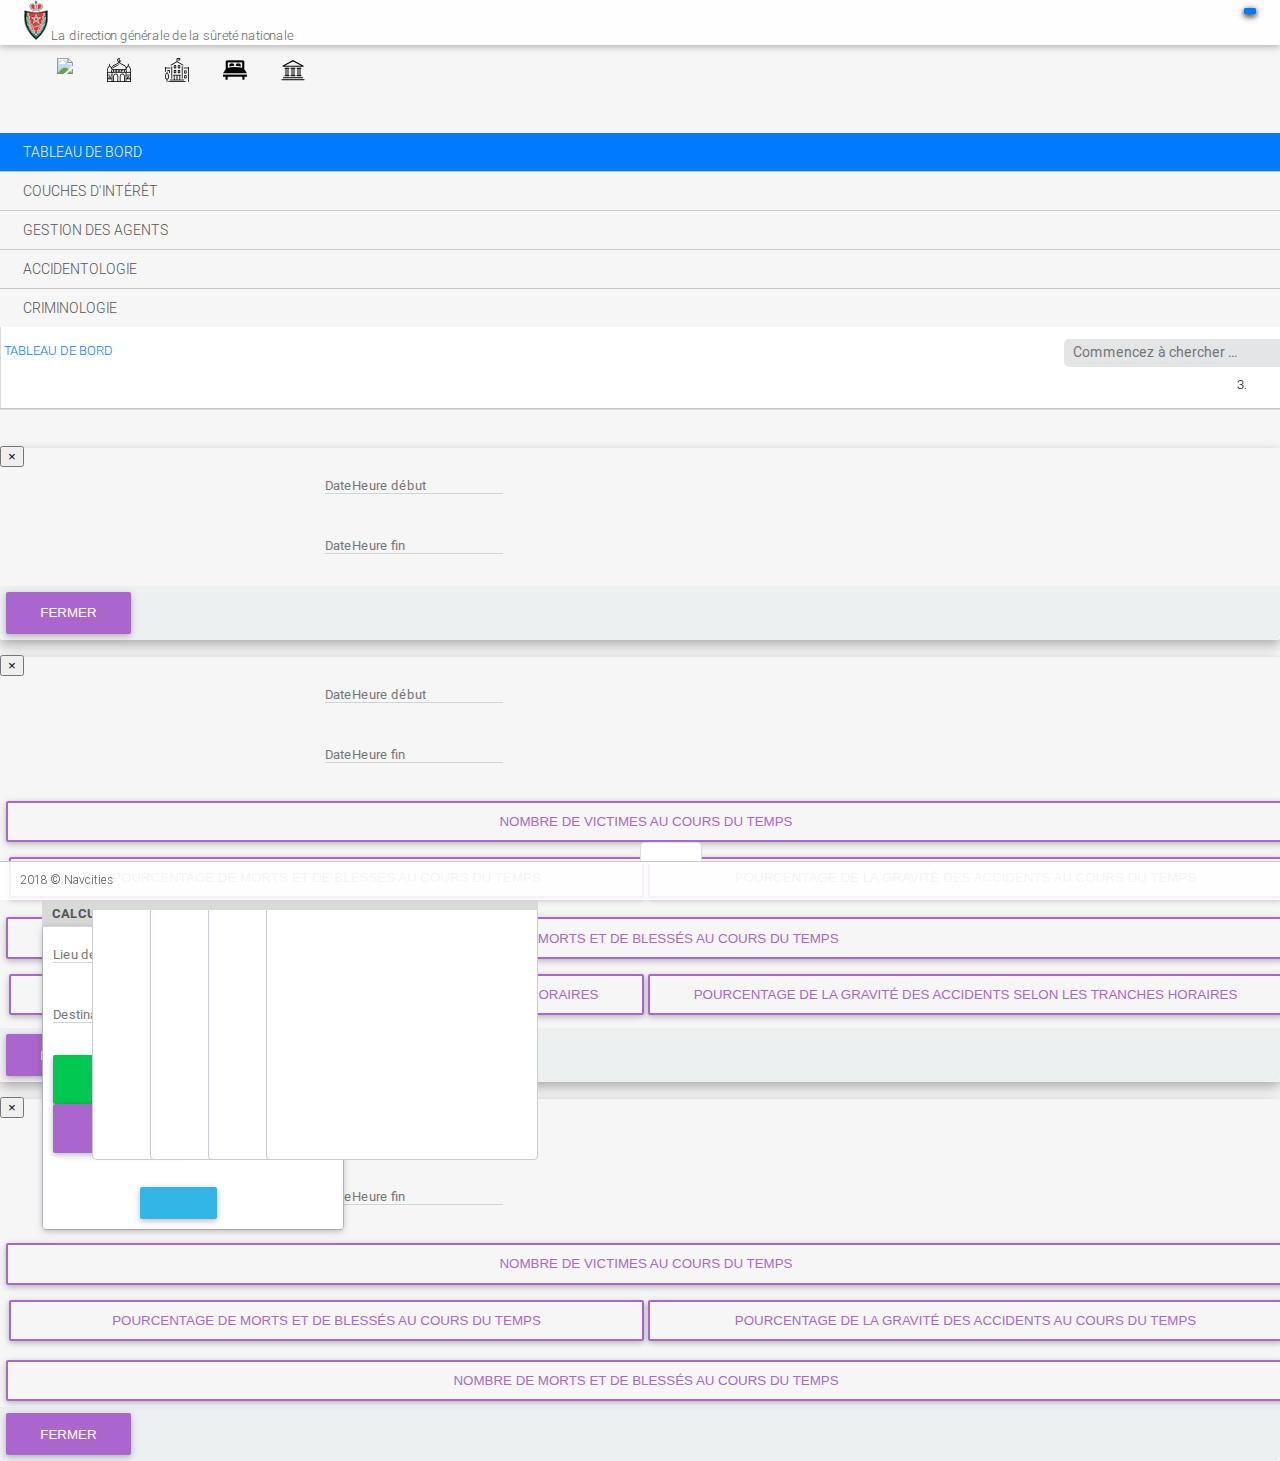
==== commit 16b7289a: "Merge branch 'master' of https://github.com/samkach/projet-surete-nationale" ====
--- a/index.html
+++ b/index.html
@@ -558,6 +558,100 @@
 				</div>
 			</div>
 			<!-- /CONTENEUR STATISTIQUES -->
+
+
+		<!-- CONTENEUR STATISTIQUES CRIMINOLOGIE-->
+		<div class="modal fade" id="basicExampleModal2" tabindex="-1" role="dialog" aria-labelledby="exampleModalLabel" aria-hidden="true">
+			<div class="modal-dialog modal-lg" role="document">
+				<div class="modal-content">
+					<div class="modal-header">
+						<h4 class="modal-title" id="statistiquesTitre"></h4>
+						<button type="button" class="close" data-dismiss="modal" aria-label="Close" style="margin-top: -20px;">
+							<span aria-hidden="true">&times;</span>
+						</button>
+					</div>
+					<div class="modal-body">
+						<div id="wrapperelem" style="width: 630px;margin: auto;">
+							<div id="firstelem">
+								<div class="md-form">
+									<input id="dateDebS" type="text" class="form-control" autocomplete="off">
+									<label for="dateDebS">DateHeure début</label>
+								</div>
+							</div>
+							<div id="secondelem">
+								<div class="md-form mt-0 col-md-offset-1">
+									<input id="dateFinS" type="text" class="form-control" autocomplete="off">
+									<label for="dateFinS">DateHeure fin</label>
+								</div>
+							</div>
+						</div>
+
+						<div>
+							<button type="button" data-toggle="collapse" class="btn btn-outline-secondary waves-effect" href="#multiCollapseExample1" role="button" aria-expanded="false" aria-controls="multiCollapseExample1" style="width: 100%;">Nombre de victimes au cours du temps</button>
+						</div>
+						<div class="collapse multi-collapse collapse in" id="multiCollapseExample1" style="position: relative;left: 3.5px;">
+							<div class="card card-body">
+								<div id="chartZoomable"></div>
+							</div>
+						</div>
+
+						<table style="width:100%">
+							<tr>
+								<td>
+									<div>
+										<button type="button" data-toggle="collapse" class="btn btn-outline-secondary waves-effect" href="#multiCollapseExample2"
+										 role="button" aria-expanded="false" aria-controls="multiCollapseExample2" style="width: 100%;">Pourcentage de Morts
+											et de Blessés au cours du temps</button>
+									</div>
+								</td>
+								<td>
+									<div>
+										<button type="button" data-toggle="collapse" class="btn btn-outline-secondary waves-effect" href="#multiCollapseExample3"
+										 role="button" aria-expanded="false" aria-controls="multiCollapseExample3" style="width: 100%;">Pourcentage de la
+											gravité des accidents au cours du temps</button>
+									</div>
+						
+								</td>
+							</tr>
+						
+							<tr>
+								<td style="width: 50%">
+						
+									<div class="collapse multi-collapse collapse in" id="multiCollapseExample2" style="position: relative;left: 3.5px;">
+										<div class="card card-body">
+											<div id="piePourceBlesMorts"></div>
+										</div>
+									</div>
+								</td>
+								<td style="width: 50%">
+									<div class="collapse multi-collapse collapse in" id="multiCollapseExample3" style="position: relative;left: 3.5px;">
+										<div class="card card-body">
+											<div id="piePourceGravite"></div>
+										</div>
+									</div>
+								</td>
+							</tr>
+						</table>
+
+						<div>
+							<button type="button" data-toggle="collapse" class="btn btn-outline-secondary waves-effect" href="#multiCollapseExample4"
+							 role="button" aria-expanded="false" aria-controls="multiCollapseExample4" style="width: 100%;">Nombre de Morts et de Blessés au cours
+								du temps</button>
+						</div>
+						<div class="collapse multi-collapse collapse in" id="multiCollapseExample4" style="position: relative;left: 3.5px;">
+							<div class="card card-body">
+								<div id="chartLigneBlesMorts"></div>
+							</div>
+						</div>
+
+					</div>
+					<div class="modal-footer">
+						<button type="button" class="btn btn-secondary" data-dismiss="modal">Fermer</button>
+					</div>
+				</div>
+			</div>
+		</div>
+		<!-- /CONTENEUR STATISTIQUES -->
 	
 
 		<!-- FOOTER -->
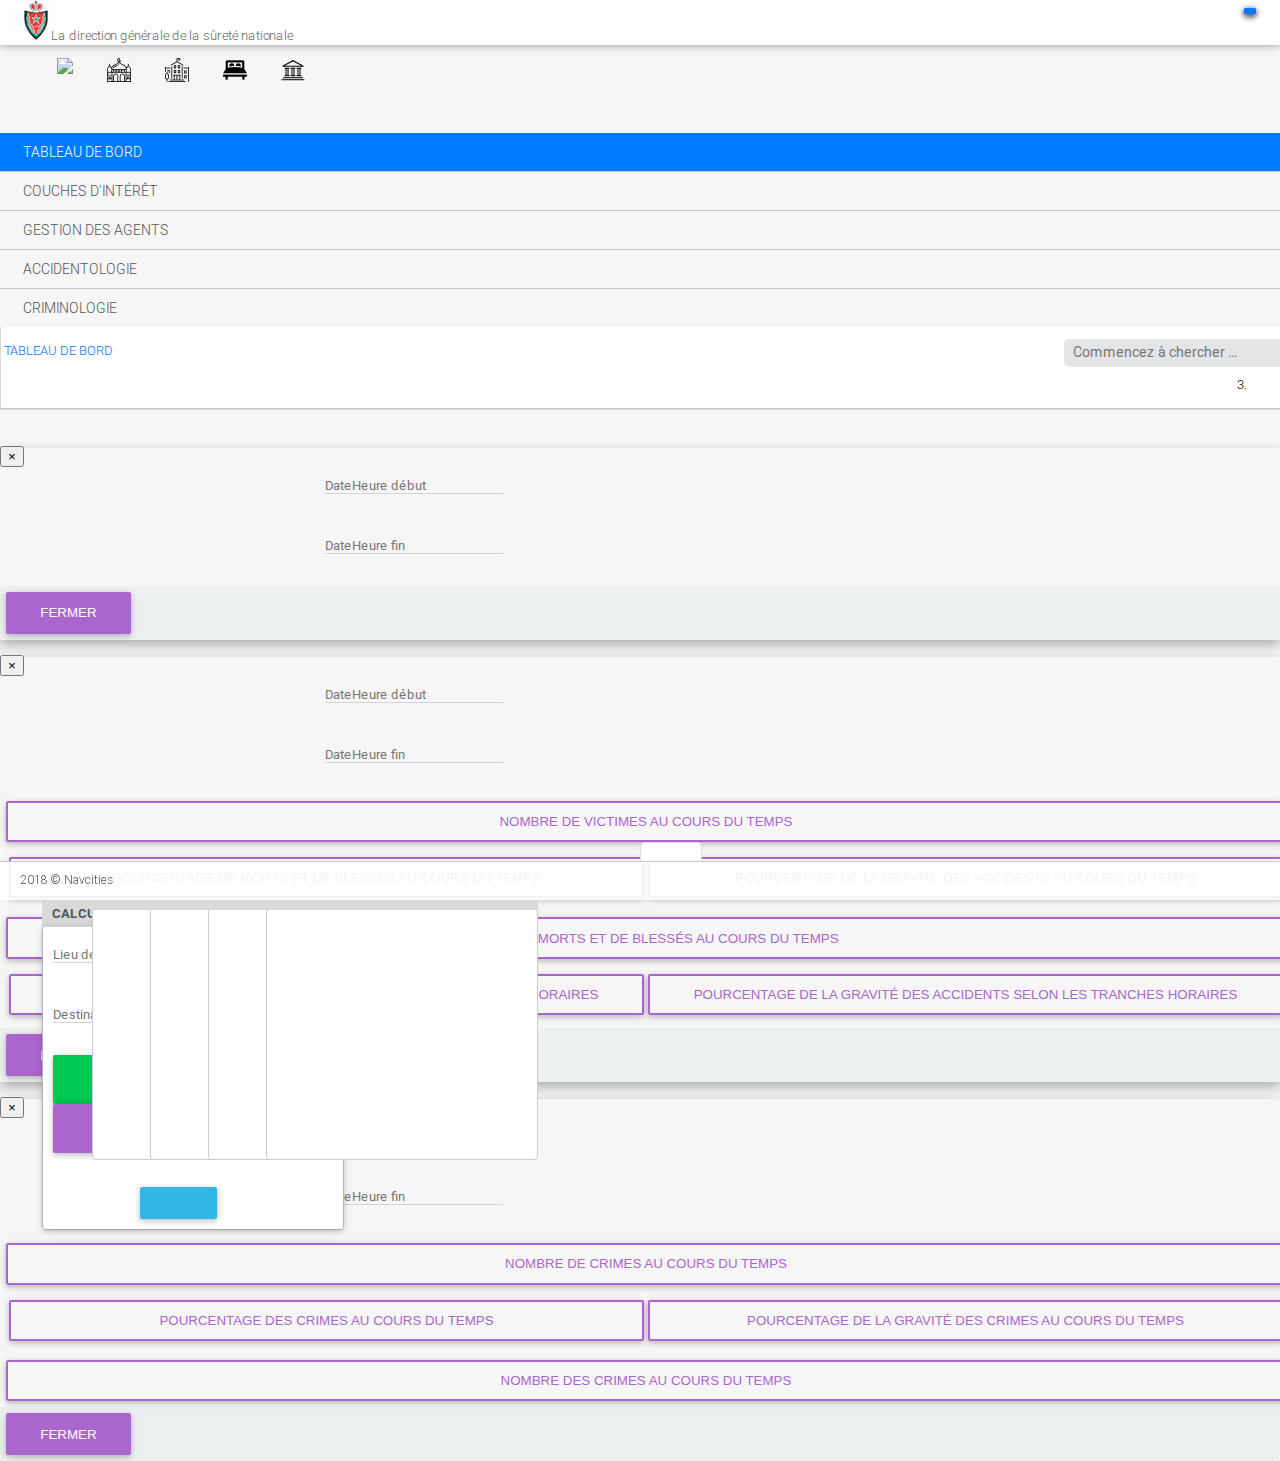
==== commit e55ad958: "Partie2 statistique criminologie" ====
--- a/index.html
+++ b/index.html
@@ -587,7 +587,7 @@
 						</div>
 
 						<div>
-							<button type="button" data-toggle="collapse" class="btn btn-outline-secondary waves-effect" href="#multiCollapseExample1" role="button" aria-expanded="false" aria-controls="multiCollapseExample1" style="width: 100%;">Nombre de victimes au cours du temps</button>
+							<button type="button" data-toggle="collapse" class="btn btn-outline-secondary waves-effect" href="#multiCollapseExample1" role="button" aria-expanded="false" aria-controls="multiCollapseExample1" style="width: 100%;">Nombre de crimes au cours du temps</button>
 						</div>
 						<div class="collapse multi-collapse collapse in" id="multiCollapseExample1" style="position: relative;left: 3.5px;">
 							<div class="card card-body">
@@ -600,15 +600,13 @@
 								<td>
 									<div>
 										<button type="button" data-toggle="collapse" class="btn btn-outline-secondary waves-effect" href="#multiCollapseExample2"
-										 role="button" aria-expanded="false" aria-controls="multiCollapseExample2" style="width: 100%;">Pourcentage de Morts
-											et de Blessés au cours du temps</button>
+										 role="button" aria-expanded="false" aria-controls="multiCollapseExample2" style="width: 100%;">Pourcentage des Crimes au cours du temps</button>
 									</div>
 								</td>
 								<td>
 									<div>
 										<button type="button" data-toggle="collapse" class="btn btn-outline-secondary waves-effect" href="#multiCollapseExample3"
-										 role="button" aria-expanded="false" aria-controls="multiCollapseExample3" style="width: 100%;">Pourcentage de la
-											gravité des accidents au cours du temps</button>
+										 role="button" aria-expanded="false" aria-controls="multiCollapseExample3" style="width: 100%;">Pourcentage de la gravité des crimes au cours du temps</button>
 									</div>
 						
 								</td>
@@ -619,14 +617,14 @@
 						
 									<div class="collapse multi-collapse collapse in" id="multiCollapseExample2" style="position: relative;left: 3.5px;">
 										<div class="card card-body">
-											<div id="piePourceBlesMorts"></div>
+											<div id="piePourceCrime"></div>
 										</div>
 									</div>
 								</td>
 								<td style="width: 50%">
 									<div class="collapse multi-collapse collapse in" id="multiCollapseExample3" style="position: relative;left: 3.5px;">
 										<div class="card card-body">
-											<div id="piePourceGravite"></div>
+											<div id="piePourceGraviteCrime"></div>
 										</div>
 									</div>
 								</td>
@@ -635,12 +633,11 @@
 
 						<div>
 							<button type="button" data-toggle="collapse" class="btn btn-outline-secondary waves-effect" href="#multiCollapseExample4"
-							 role="button" aria-expanded="false" aria-controls="multiCollapseExample4" style="width: 100%;">Nombre de Morts et de Blessés au cours
-								du temps</button>
+							 role="button" aria-expanded="false" aria-controls="multiCollapseExample4" style="width: 100%;">Nombre des crimes au cours du temps</button>
 						</div>
 						<div class="collapse multi-collapse collapse in" id="multiCollapseExample4" style="position: relative;left: 3.5px;">
 							<div class="card card-body">
-								<div id="chartLigneBlesMorts"></div>
+								<div id="chartLigneCrime"></div>
 							</div>
 						</div>
 
@@ -651,7 +648,7 @@
 				</div>
 			</div>
 		</div>
-		<!-- /CONTENEUR STATISTIQUES -->
+		<!-- /CONTENEUR STATISTIQUES CRIMINOLOGIE-->
 	
 
 		<!-- FOOTER -->
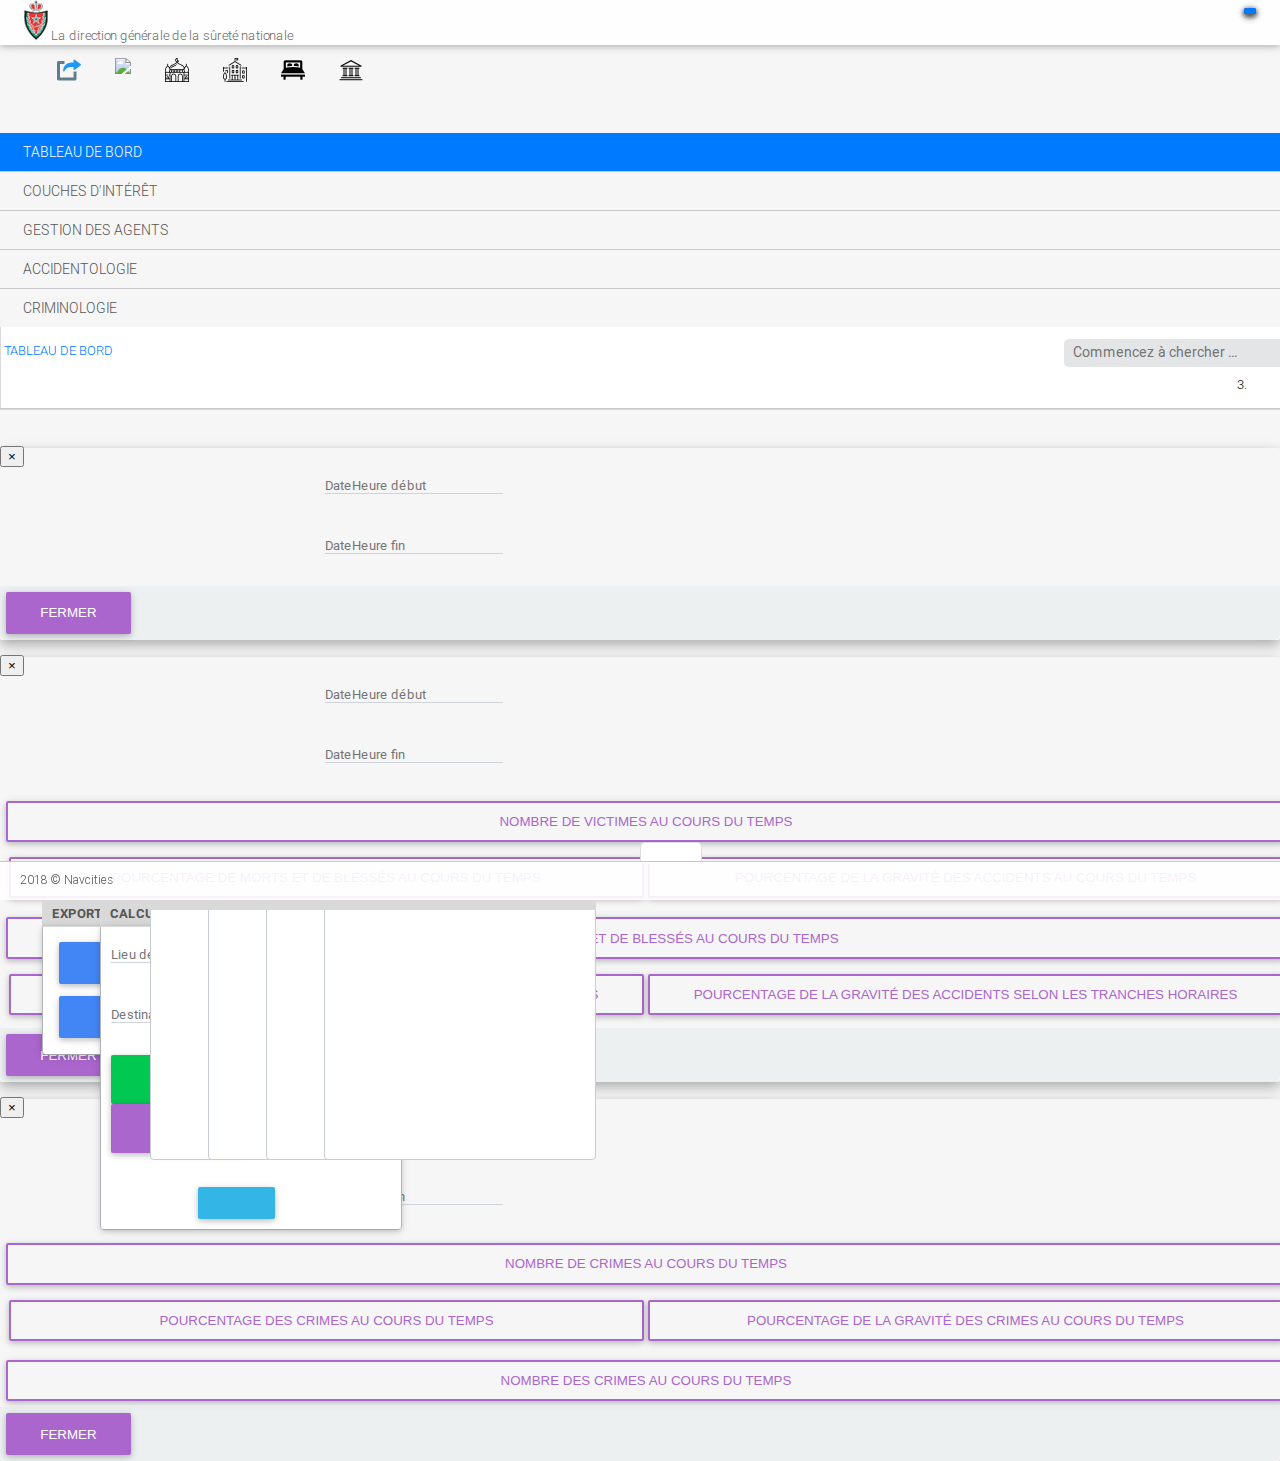
==== commit 01a68290: "Merge branch 'master' of https://github.com/samkach/projet-surete-nationale" ====
--- a/index.html
+++ b/index.html
@@ -96,6 +96,29 @@
 				<div class="navbar-tools">
 					<!-- TOP NAVIGATION MENU -->
 					<ul class="nav navbar-right">
+
+						<!-- EXPORTATION DE LA CARTE -->
+						<li id="itineraire" class="dropdown">
+							<a data-toggle="dropdown" data-hover="dropdown" class="dropdown-toggle" data-close-others="true" href="#">
+								<img src="assets/img/exportation.png">
+								<span class="badge"></span>
+							</a>
+							<ul class="dropdown-menu todo">
+								<li>
+									<span class="dropdown-menu-title">EXPORTATION DE LA CARTE</span>
+								</li>
+								<li>
+									<div class="card" style="padding: 10px;">
+										<div class="card-body">
+											<button type="button" id="exporterCartePDF" class="btn btn-primary" style="width: -webkit-fill-available;" >Format PDF</button>
+											<button type="button" id="exporterCartePNG" class="btn btn-primary" style="width: -webkit-fill-available;" >Format PNG</button>
+										</div>
+									</div>
+								</li>
+							</ul>
+						</li>
+						<!-- /EXPORTATION DE LA CARTE -->
+
 						<!-- CALCUL D'ITINÉRAIRE -->
 						<li id="itineraire" class="dropdown">
 							<a data-toggle="dropdown" data-hover="dropdown" class="dropdown-toggle" data-close-others="true" href="#">
@@ -731,7 +754,7 @@
 		<!-- SCRIPT DU CONTEXT MENU -->
 		<script src="assets/plugins/context-menu/ol-contextmenu.js"></script>
 		<!-- /SCRIPT DU CONTEXT MENU -->
-		
+		<script src="https://cdnjs.cloudflare.com/ajax/libs/FileSaver.js/1.3.3/FileSaver.min.js"></script>
 		<!-- SCRIPT DE LA CARTE ET LES COUCHES PRÉDÉFINIES -->
 		<script src="assets/js/map.js"></script>
 		<!-- /SCRIPT DE LA CARTE ET LES COUCHES PRÉDÉFINIES -->
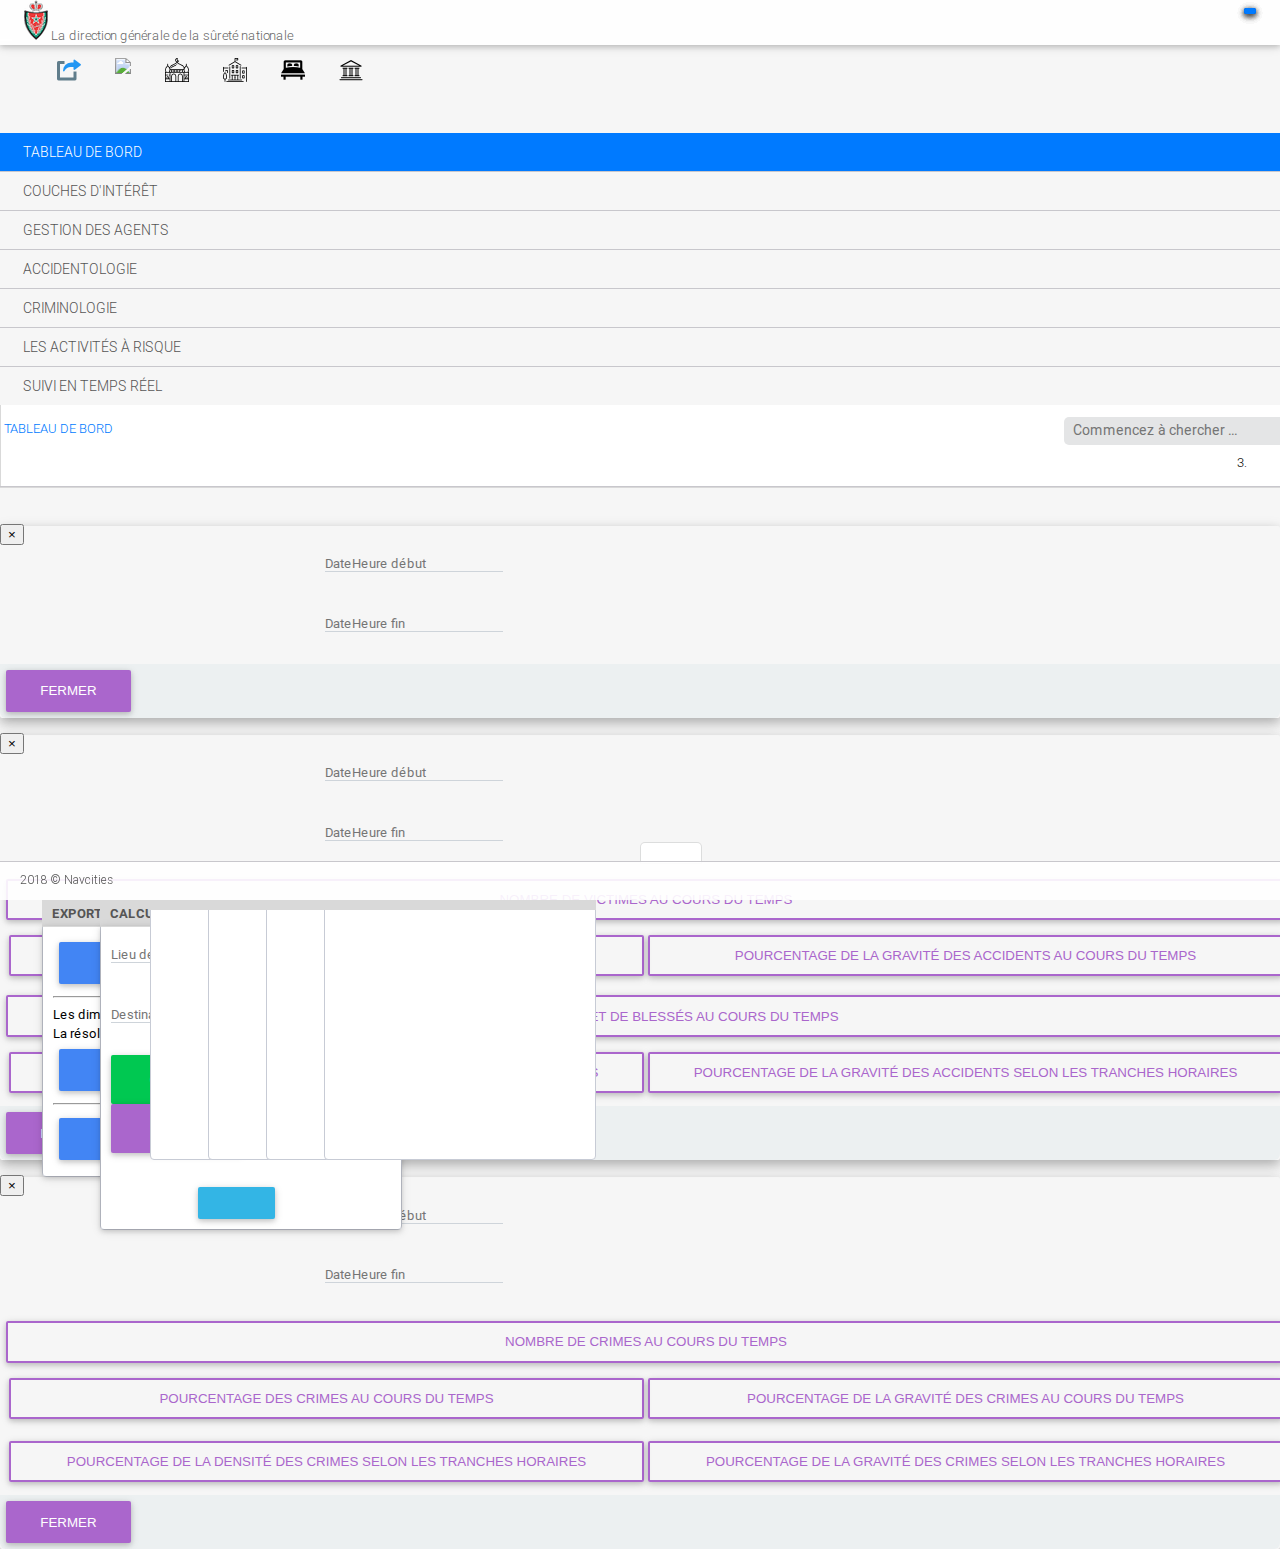
==== commit 18d01009: "Merge branch 'master' of https://github.com/samkach/projet-surete-nationale" ====
--- a/index.html
+++ b/index.html
@@ -110,8 +110,26 @@
 								<li>
 									<div class="card" style="padding: 10px;">
 										<div class="card-body">
-											<button type="button" id="exporterCartePDF" class="btn btn-primary" style="width: -webkit-fill-available;" >Format PDF</button>
-											<button type="button" id="exporterCartePNG" class="btn btn-primary" style="width: -webkit-fill-available;" >Format PNG</button>
+											<button type="button" id="exporterCartePNG" class="btn btn-primary" style="width: -webkit-fill-available;">Format PNG</button>
+											<hr>
+											<label>Les dimensions de la page</label>
+											<select id="format" style="width: 27%;">
+												<option value="a0">A0</option>
+												<option value="a1">A1</option>
+												<option value="a2">A2</option>
+												<option value="a3">A3</option>
+												<option value="a4" selected>A4</option>
+												<option value="a5">A5</option>
+											</select>
+											<br>
+											<label>La résolution</label>
+											<select id="resolution">
+												<option value="150">150 dpi</option>
+												<option value="300">300 dpi</option>
+											</select>
+											<button type="button" id="exporterCartePDF" class="btn btn-primary" style="width: -webkit-fill-available;">Format PDF</button>
+											<hr>
+											<button type="button" id="imprimerCarte" class="btn btn-primary" style="width: -webkit-fill-available;">Imprimer</button>
 										</div>
 									</div>
 								</li>
@@ -323,6 +341,18 @@
 							</a>
 						</li>
 
+						<li class="">
+							<a href="#"><i class="fas fa-exclamation-triangle"></i>
+								<span id="activitesRisque" class="title">LES ACTIVITÉS À RISQUE</span><span class="selected"></span>
+							</a>
+						</li>
+
+						<li class="">
+							<a href="#"><i class="fas fa-route"></i>
+								<span id="suiviTempsReel" class="title">SUIVI EN TEMPS RÉEL</span><span class="selected"></span>
+							</a>
+						</li>
+
 					</ul>
 					<!-- /MENU PRINCIPAL DE NAVIGATION -->
 
@@ -583,12 +613,12 @@
 			<!-- /CONTENEUR STATISTIQUES -->
 
 
-		<!-- CONTENEUR STATISTIQUES CRIMINOLOGIE-->
-		<div class="modal fade" id="basicExampleModal2" tabindex="-1" role="dialog" aria-labelledby="exampleModalLabel" aria-hidden="true">
+		<!-- CONTENEUR STATISTIQUES CRIMINOLOGIE -->
+		<div class="modal fade" id="basicExampleModal3" tabindex="-1" role="dialog" aria-labelledby="exampleModalLabel" aria-hidden="true">
 			<div class="modal-dialog modal-lg" role="document">
 				<div class="modal-content">
 					<div class="modal-header">
-						<h4 class="modal-title" id="statistiquesTitre"></h4>
+						<h4 class="modal-title" id="statistiquesTitreCrime"></h4>
 						<button type="button" class="close" data-dismiss="modal" aria-label="Close" style="margin-top: -20px;">
 							<span aria-hidden="true">&times;</span>
 						</button>
@@ -597,14 +627,14 @@
 						<div id="wrapperelem" style="width: 630px;margin: auto;">
 							<div id="firstelem">
 								<div class="md-form">
-									<input id="dateDebS" type="text" class="form-control" autocomplete="off">
-									<label for="dateDebS">DateHeure début</label>
+									<input id="dateDebSC" type="text" class="form-control" autocomplete="off">
+									<label for="dateDebSC">DateHeure début</label>
 								</div>
 							</div>
 							<div id="secondelem">
 								<div class="md-form mt-0 col-md-offset-1">
-									<input id="dateFinS" type="text" class="form-control" autocomplete="off">
-									<label for="dateFinS">DateHeure fin</label>
+									<input id="dateFinSC" type="text" class="form-control" autocomplete="off">
+									<label for="dateFinSC">DateHeure fin</label>
 								</div>
 							</div>
 						</div>
@@ -614,7 +644,7 @@
 						</div>
 						<div class="collapse multi-collapse collapse in" id="multiCollapseExample1" style="position: relative;left: 3.5px;">
 							<div class="card card-body">
-								<div id="chartZoomable"></div>
+								<div id="chartZoomableCrime"></div>
 							</div>
 						</div>
 
@@ -623,7 +653,7 @@
 								<td>
 									<div>
 										<button type="button" data-toggle="collapse" class="btn btn-outline-secondary waves-effect" href="#multiCollapseExample2"
-										 role="button" aria-expanded="false" aria-controls="multiCollapseExample2" style="width: 100%;">Pourcentage des Crimes au cours du temps</button>
+										 role="button" aria-expanded="false" aria-controls="multiCollapseExample2" style="width: 100%;">Pourcentage des crimes au cours du temps</button>
 									</div>
 								</td>
 								<td>
@@ -654,15 +684,41 @@
 							</tr>
 						</table>
 
-						<div>
-							<button type="button" data-toggle="collapse" class="btn btn-outline-secondary waves-effect" href="#multiCollapseExample4"
-							 role="button" aria-expanded="false" aria-controls="multiCollapseExample4" style="width: 100%;">Nombre des crimes au cours du temps</button>
-						</div>
-						<div class="collapse multi-collapse collapse in" id="multiCollapseExample4" style="position: relative;left: 3.5px;">
-							<div class="card card-body">
-								<div id="chartLigneCrime"></div>
-							</div>
-						</div>
+						<table style="width:100%">
+							<tr>
+								<td>
+									<div>
+										<button type="button" data-toggle="collapse" class="btn btn-outline-secondary waves-effect" href="#multiCollapseExample5"
+										 role="button" aria-expanded="false" aria-controls="multiCollapseExample5" style="width: 100%;">Pourcentage de la densité des crimes selon les tranches horaires</button>
+									</div>
+								</td>
+								<td>
+									<div>
+										<button type="button" data-toggle="collapse" class="btn btn-outline-secondary waves-effect" href="#multiCollapseExample6"
+										 role="button" aria-expanded="false" aria-controls="multiCollapseExample6" style="width: 100%;">Pourcentage de la gravité des crimes selon les tranches horaires</button>
+									</div>
+						
+								</td>
+							</tr>
+						
+							<tr>
+								<td style="width: 50%">
+						
+									<div class="collapse multi-collapse collapse in" id="multiCollapseExample5" style="position: relative;left: 3.5px;">
+										<div class="card card-body">
+											<div id="piePourceTranchesHCrime"></div>
+										</div>
+									</div>
+								</td>
+								<td style="width: 50%">
+									<div class="collapse multi-collapse collapse in" id="multiCollapseExample6" style="position: relative;left: 3.5px;">
+										<div class="card card-body">
+											<div id="chartBarGravTranchesHCrime"></div>
+										</div>
+									</div>
+								</td>
+							</tr>
+						</table>
 
 					</div>
 					<div class="modal-footer">
@@ -671,8 +727,8 @@
 				</div>
 			</div>
 		</div>
-		<!-- /CONTENEUR STATISTIQUES CRIMINOLOGIE-->
-	
+		<!-- /CONTENEUR STATISTIQUES CRIMINOLOGIE -->
+
 
 		<!-- FOOTER -->
 		<div class="footer clearfix">
@@ -754,7 +810,19 @@
 		<!-- SCRIPT DU CONTEXT MENU -->
 		<script src="assets/plugins/context-menu/ol-contextmenu.js"></script>
 		<!-- /SCRIPT DU CONTEXT MENU -->
-		<script src="https://cdnjs.cloudflare.com/ajax/libs/FileSaver.js/1.3.3/FileSaver.min.js"></script>
+		
+		<!-- SCRIPT DU FILE-SAVER -->
+		<script src="assets/plugins/file-saver/FileSaver.min.js"></script>
+		<!-- /SCRIPT DU FILE-SAVER -->
+		
+		<!-- SCRIPT DU PRINT-THIS -->
+		<script src="assets/plugins/print-this/printThis.js"></script>
+		<!-- SCRIPT DU PRINT-THIS -->
+
+		<!-- SCRIPT DU JSPDF -->
+		<script src="assets/plugins/jspdf/jspdf.min.js"></script>
+		<!-- /SCRIPT DU JSPDF -->
+
 		<!-- SCRIPT DE LA CARTE ET LES COUCHES PRÉDÉFINIES -->
 		<script src="assets/js/map.js"></script>
 		<!-- /SCRIPT DE LA CARTE ET LES COUCHES PRÉDÉFINIES -->
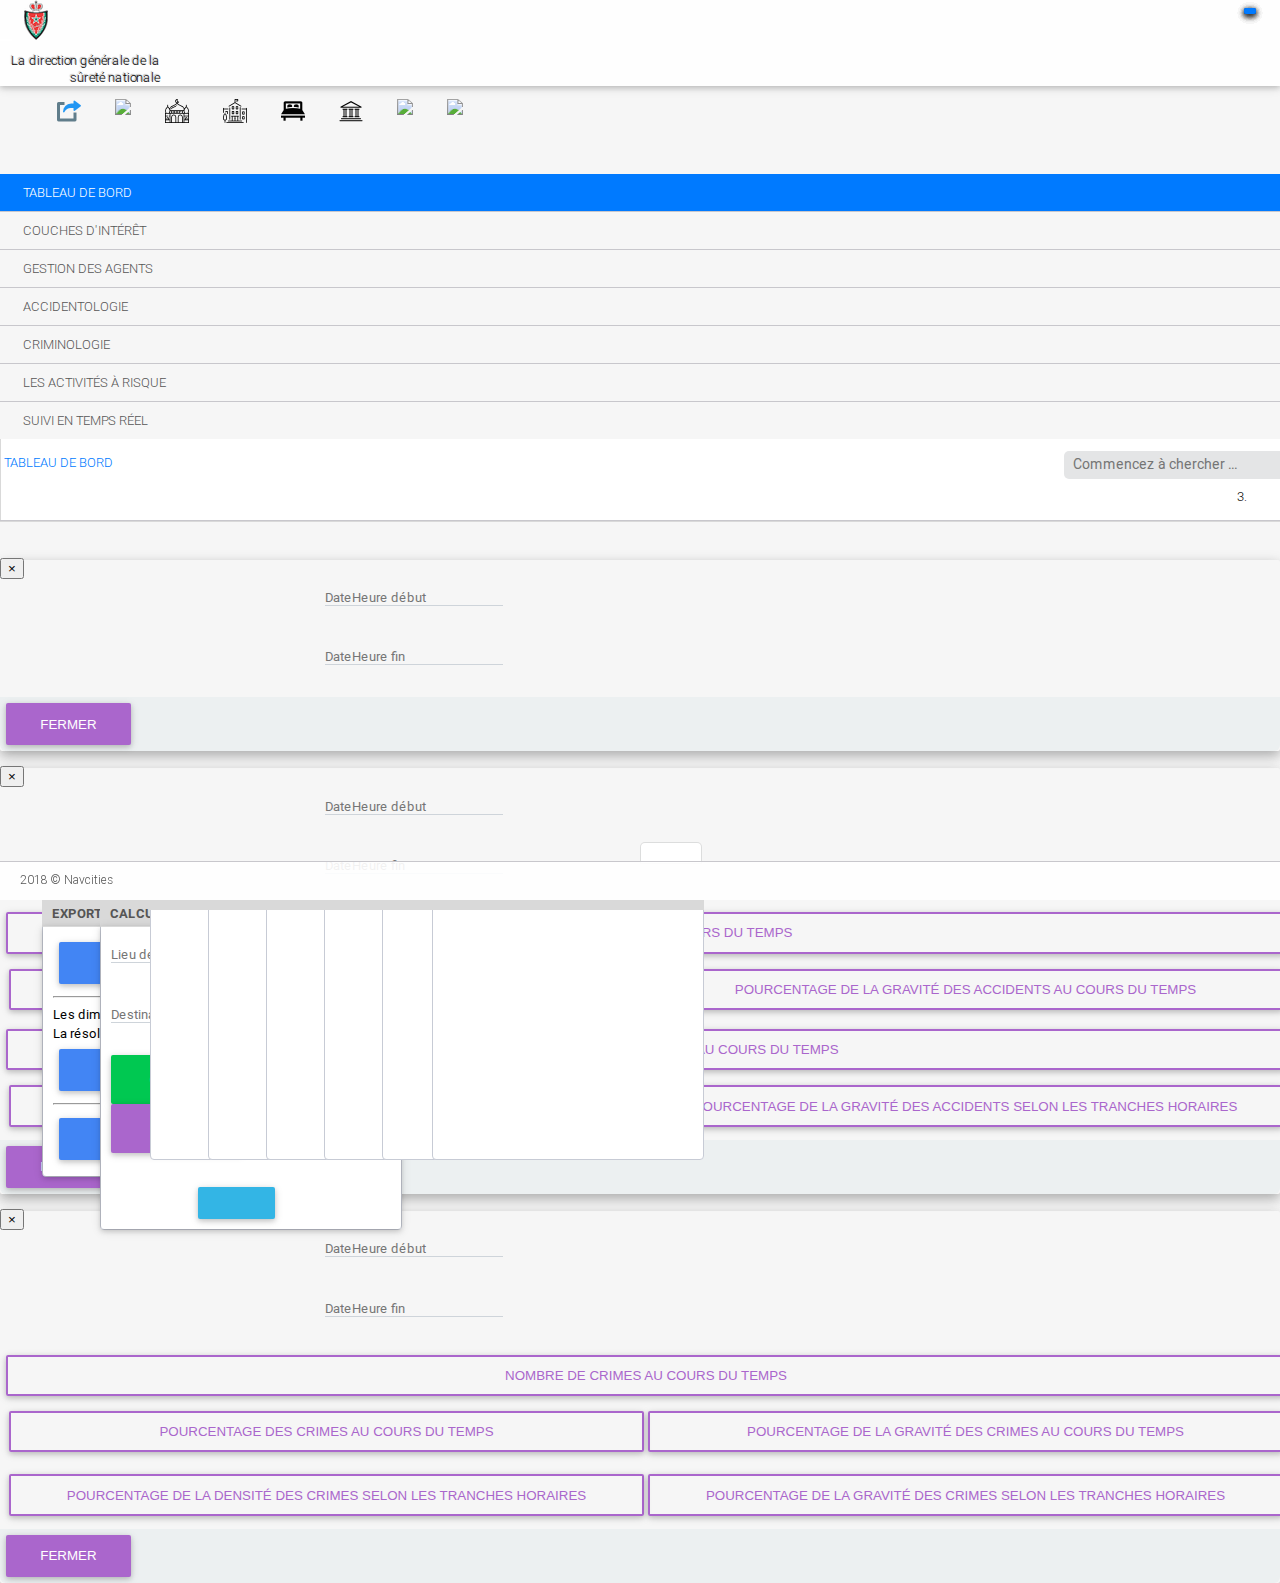
==== commit 321e92a5: "changement icon -> ajout -> agent" ====
--- a/index.html
+++ b/index.html
@@ -87,9 +87,10 @@
 					
 					<!-- LOGO -->
 					<a class="navbar-brand" href="">
-						<img src="assets/img/logo.png"> La direction générale de la sûreté nationale
+						<img src="assets/img/logo.png">
 					</a>
 					<!-- /LOGO -->
+					<div><p style="text-shadow: -1px -1px 1px #aaa;width: 160px;padding-top: 5p;margin-bottom: 0px;margin-top: 6.5px;text-align: right;">La direction générale de la sûreté nationale</p></div>
 
 				</div>
 				
@@ -197,7 +198,7 @@
 						</li>
 						<!-- /CALCUL D'ITINÉRAIRE -->
 
-						<li id="listeCoucheMosquees" class="dropdown hidden">
+						<li id="listeCoucheMosquees" class="dropdown">
 							<a data-toggle="dropdown" data-hover="dropdown" class="dropdown-toggle" data-close-others="true" href="#">
 								<img src="assets/img/mosquee.png">
 								<span id="nbrMosquees" class="badge"></span>
@@ -217,7 +218,7 @@
 							</ul>
 						</li>
 
-						<li id="listeCoucheEcoles" class="dropdown hidden">
+						<li id="listeCoucheEcoles" class="dropdown">
 							<a data-toggle="dropdown" data-hover="dropdown" class="dropdown-toggle" data-close-others="true" href="#">
 								<img src="assets/img/ecole.png">
 								<span id="nbrEcoles" class="badge"></span>
@@ -237,7 +238,7 @@
 							</ul>
 						</li>
 
-						<li id="listeCoucheHotels" class="dropdown hidden">
+						<li id="listeCoucheHotels" class="dropdown">
 							<a data-toggle="dropdown" data-hover="dropdown" class="dropdown-toggle" data-close-others="true" href="#">
 								<img src="assets/img/hotel.png">
 								<span id="nbrHotels" class="badge"></span>
@@ -258,7 +259,7 @@
 						</li>
 
 
-						<li id="listeCoucheBanques" class="dropdown hidden">
+						<li id="listeCoucheBanques" class="dropdown">
 							<a data-toggle="dropdown" data-hover="dropdown" class="dropdown-toggle" data-close-others="true" href="#">
 								<img src="assets/img/banque.png">
 								<span id="nbrBanques" class="badge"></span>
@@ -278,12 +279,44 @@
 							</ul>
 						</li>
 
-						<li class="dropdown current-user">
-							<h5 data-toggle="dropdown" data-hover="dropdown" class="dropdown-toggle" data-close-others="true" href="#" style="margin-top: 6px;">
-								<!-- <img src="assets/img/avatar-1-small.jpg" class="circle-img" alt=""> -->
-								<span id="dateHeureActuelle"></span>
-								<!-- <i class="clip-chevron-down"></i> -->
-							</h5>
+						<li id="listeCouchePharmacies" class="dropdown">
+							<a data-toggle="dropdown" data-hover="dropdown" class="dropdown-toggle" data-close-others="true" href="#">
+								<img src="assets/img/pharmacie.png">
+								<span id="nbrPharmacies" class="badge"></span>
+							</a>
+							<ul class="dropdown-menu todo">
+								<li>
+									<span id="nbrPharmaciesTitre" class="dropdown-menu-title"></span>
+								</li>
+								<li>
+									<div class="drop-down-wrapper">
+										<ul id="ulPharmacies">
+											
+										</ul>
+									</div>
+								</li>
+								
+							</ul>
+						</li>
+
+						<li id="listeCoucheDispensaires" class="dropdown">
+							<a data-toggle="dropdown" data-hover="dropdown" class="dropdown-toggle" data-close-others="true" href="#">
+								<img src="assets/img/dispensaire.png">
+								<span id="nbrDispensaires" class="badge"></span>
+							</a>
+							<ul class="dropdown-menu todo">
+								<li>
+									<span id="nbrDispensairesTitre" class="dropdown-menu-title"></span>
+								</li>
+								<li>
+									<div class="drop-down-wrapper">
+										<ul id="ulDispensaires">
+											
+										</ul>
+									</div>
+								</li>
+								
+							</ul>
 						</li>
 						<!-- end: USER DROPDOWN -->
 					</ul>
@@ -313,7 +346,7 @@
 					<!-- MENU PRINCIPAL DE NAVIGATION -->
 					<ul class="main-navigation-menu">
 						<li class="active open">
-							<a href=""><i class="fas fa-tachometer-alt"></i>
+							<a href="#"><i class="fas fa-tachometer-alt"></i>
 								<span class="title">TABLEAU DE BORD</span><span class="selected"></span>
 							</a>
 						</li>
@@ -640,9 +673,9 @@
 						</div>
 
 						<div>
-							<button type="button" data-toggle="collapse" class="btn btn-outline-secondary waves-effect" href="#multiCollapseExample1" role="button" aria-expanded="false" aria-controls="multiCollapseExample1" style="width: 100%;">Nombre de crimes au cours du temps</button>
-						</div>
-						<div class="collapse multi-collapse collapse in" id="multiCollapseExample1" style="position: relative;left: 3.5px;">
+							<button type="button" data-toggle="collapse" class="btn btn-outline-secondary waves-effect" href="#multiCollapseExample1c" role="button" aria-expanded="false" aria-controls="multiCollapseExample1c" style="width: 100%;">Nombre de crimes au cours du temps</button>
+						</div>
+						<div class="collapse multi-collapse collapse in" id="multiCollapseExample1c" style="position: relative;left: 3.5px;">
 							<div class="card card-body">
 								<div id="chartZoomableCrime"></div>
 							</div>
@@ -652,14 +685,14 @@
 							<tr>
 								<td>
 									<div>
-										<button type="button" data-toggle="collapse" class="btn btn-outline-secondary waves-effect" href="#multiCollapseExample2"
-										 role="button" aria-expanded="false" aria-controls="multiCollapseExample2" style="width: 100%;">Pourcentage des crimes au cours du temps</button>
+										<button type="button" data-toggle="collapse" class="btn btn-outline-secondary waves-effect" href="#multiCollapseExample2c"
+										 role="button" aria-expanded="false" aria-controls="multiCollapseExample2c" style="width: 100%;">Pourcentage des crimes au cours du temps</button>
 									</div>
 								</td>
 								<td>
 									<div>
-										<button type="button" data-toggle="collapse" class="btn btn-outline-secondary waves-effect" href="#multiCollapseExample3"
-										 role="button" aria-expanded="false" aria-controls="multiCollapseExample3" style="width: 100%;">Pourcentage de la gravité des crimes au cours du temps</button>
+										<button type="button" data-toggle="collapse" class="btn btn-outline-secondary waves-effect" href="#multiCollapseExample3c"
+										 role="button" aria-expanded="false" aria-controls="multiCollapseExample3c" style="width: 100%;">Pourcentage de la gravité des crimes au cours du temps</button>
 									</div>
 						
 								</td>
@@ -668,14 +701,14 @@
 							<tr>
 								<td style="width: 50%">
 						
-									<div class="collapse multi-collapse collapse in" id="multiCollapseExample2" style="position: relative;left: 3.5px;">
+									<div class="collapse multi-collapse collapse in" id="multiCollapseExample2c" style="position: relative;left: 3.5px;">
 										<div class="card card-body">
 											<div id="piePourceCrime"></div>
 										</div>
 									</div>
 								</td>
 								<td style="width: 50%">
-									<div class="collapse multi-collapse collapse in" id="multiCollapseExample3" style="position: relative;left: 3.5px;">
+									<div class="collapse multi-collapse collapse in" id="multiCollapseExample3c" style="position: relative;left: 3.5px;">
 										<div class="card card-body">
 											<div id="piePourceGraviteCrime"></div>
 										</div>
@@ -688,14 +721,14 @@
 							<tr>
 								<td>
 									<div>
-										<button type="button" data-toggle="collapse" class="btn btn-outline-secondary waves-effect" href="#multiCollapseExample5"
-										 role="button" aria-expanded="false" aria-controls="multiCollapseExample5" style="width: 100%;">Pourcentage de la densité des crimes selon les tranches horaires</button>
+										<button type="button" data-toggle="collapse" class="btn btn-outline-secondary waves-effect" href="#multiCollapseExample5c"
+										 role="button" aria-expanded="false" aria-controls="multiCollapseExample5c" style="width: 100%;">Pourcentage de la densité des crimes selon les tranches horaires</button>
 									</div>
 								</td>
 								<td>
 									<div>
-										<button type="button" data-toggle="collapse" class="btn btn-outline-secondary waves-effect" href="#multiCollapseExample6"
-										 role="button" aria-expanded="false" aria-controls="multiCollapseExample6" style="width: 100%;">Pourcentage de la gravité des crimes selon les tranches horaires</button>
+										<button type="button" data-toggle="collapse" class="btn btn-outline-secondary waves-effect" href="#multiCollapseExample6c"
+										 role="button" aria-expanded="false" aria-controls="multiCollapseExample6c" style="width: 100%;">Pourcentage de la gravité des crimes selon les tranches horaires</button>
 									</div>
 						
 								</td>
@@ -704,14 +737,14 @@
 							<tr>
 								<td style="width: 50%">
 						
-									<div class="collapse multi-collapse collapse in" id="multiCollapseExample5" style="position: relative;left: 3.5px;">
+									<div class="collapse multi-collapse collapse in" id="multiCollapseExample5c" style="position: relative;left: 3.5px;">
 										<div class="card card-body">
 											<div id="piePourceTranchesHCrime"></div>
 										</div>
 									</div>
 								</td>
 								<td style="width: 50%">
-									<div class="collapse multi-collapse collapse in" id="multiCollapseExample6" style="position: relative;left: 3.5px;">
+									<div class="collapse multi-collapse collapse in" id="multiCollapseExample6c" style="position: relative;left: 3.5px;">
 										<div class="card card-body">
 											<div id="chartBarGravTranchesHCrime"></div>
 										</div>
@@ -777,10 +810,6 @@
 		<script src="assets/plugins/jquery-ui-1.12.1/time-picker-fr/time-picker-fr.js"></script>
 		<!-- /SCRIPT TIME-PICKER -->
 		
-		<!-- SCRIPT DE LA DATE ET L'HEURE ACTUELLE -->
-		<script src="assets/js/dateHeureActuelle.js"></script>
-		<!-- /SCRIPT DE LA DATE ET L'HEURE ACTUELLE -->
-		
 		<!-- SCRIPT DATATABLE-JQUERY -->
 		<script src="assets/plugins/data-tables/jquery.dataTables.min.js"></script>
 		<!-- /SCRIPT DATATABLE-JQUERY -->
@@ -860,6 +889,9 @@
 		<script src="assets/js/charts.js"></script>
 		<!-- /SCRIPT DE GESTION DES CHARTS -->
 
+		<!-- SCRIPT DU TURF -->
+		<script src="assets/plugins/turf/turf.min.js"></script>
+		<!-- /SCRIPT DU TURF -->
 	</body>
 	
 </html>--- a/assets/css/main.css
+++ b/assets/css/main.css
@@ -35,9 +35,6 @@
 	outline: 0 !important;
 }
 
-h1, h2, h3 {
-	font-family: 'Raleway', sans-serif;
-}
 /* ---------------------------------------------------------------------- */
 /*	Forms
 /* ---------------------------------------------------------------------- */
@@ -379,7 +376,6 @@
 .navbar > .container .navbar-brand, .logo {
 	padding: 4px 9px 12px;
 	margin-left: 0;
-	min-width:210px;
 }
 .navbar > .container .navbar-brand i, .logo i {
 	font-size: 20px;
@@ -457,9 +453,6 @@
 	white-space: normal !important;
 	display: block;
 }
-.navbar-tools .dropdown-menu > li:last-child a {
-	border-bottom: none !important;
-}
 li.dropdown.current-user .dropdown-toggle {
 	padding: 10px 4px 7px 9px;
 }
@@ -1180,7 +1173,7 @@
 	border-bottom: 1px solid #E4E6EB;
 	font-size: 12px;
 	margin-left: 0 !important;
-	padding: 10px 10px 10px 20px !important;
+	padding: 10px 10px 10px 40px !important;
 	position: relative;
 	display: block;
 	color: #333333;
@@ -1292,7 +1285,6 @@
 ul.main-navigation-menu > li > a {
 	border: 0 none;
 	display: block;
-	font-size: 14px;
 	font-weight: 300;
 	margin: 0;
 	padding: 10px 15px;
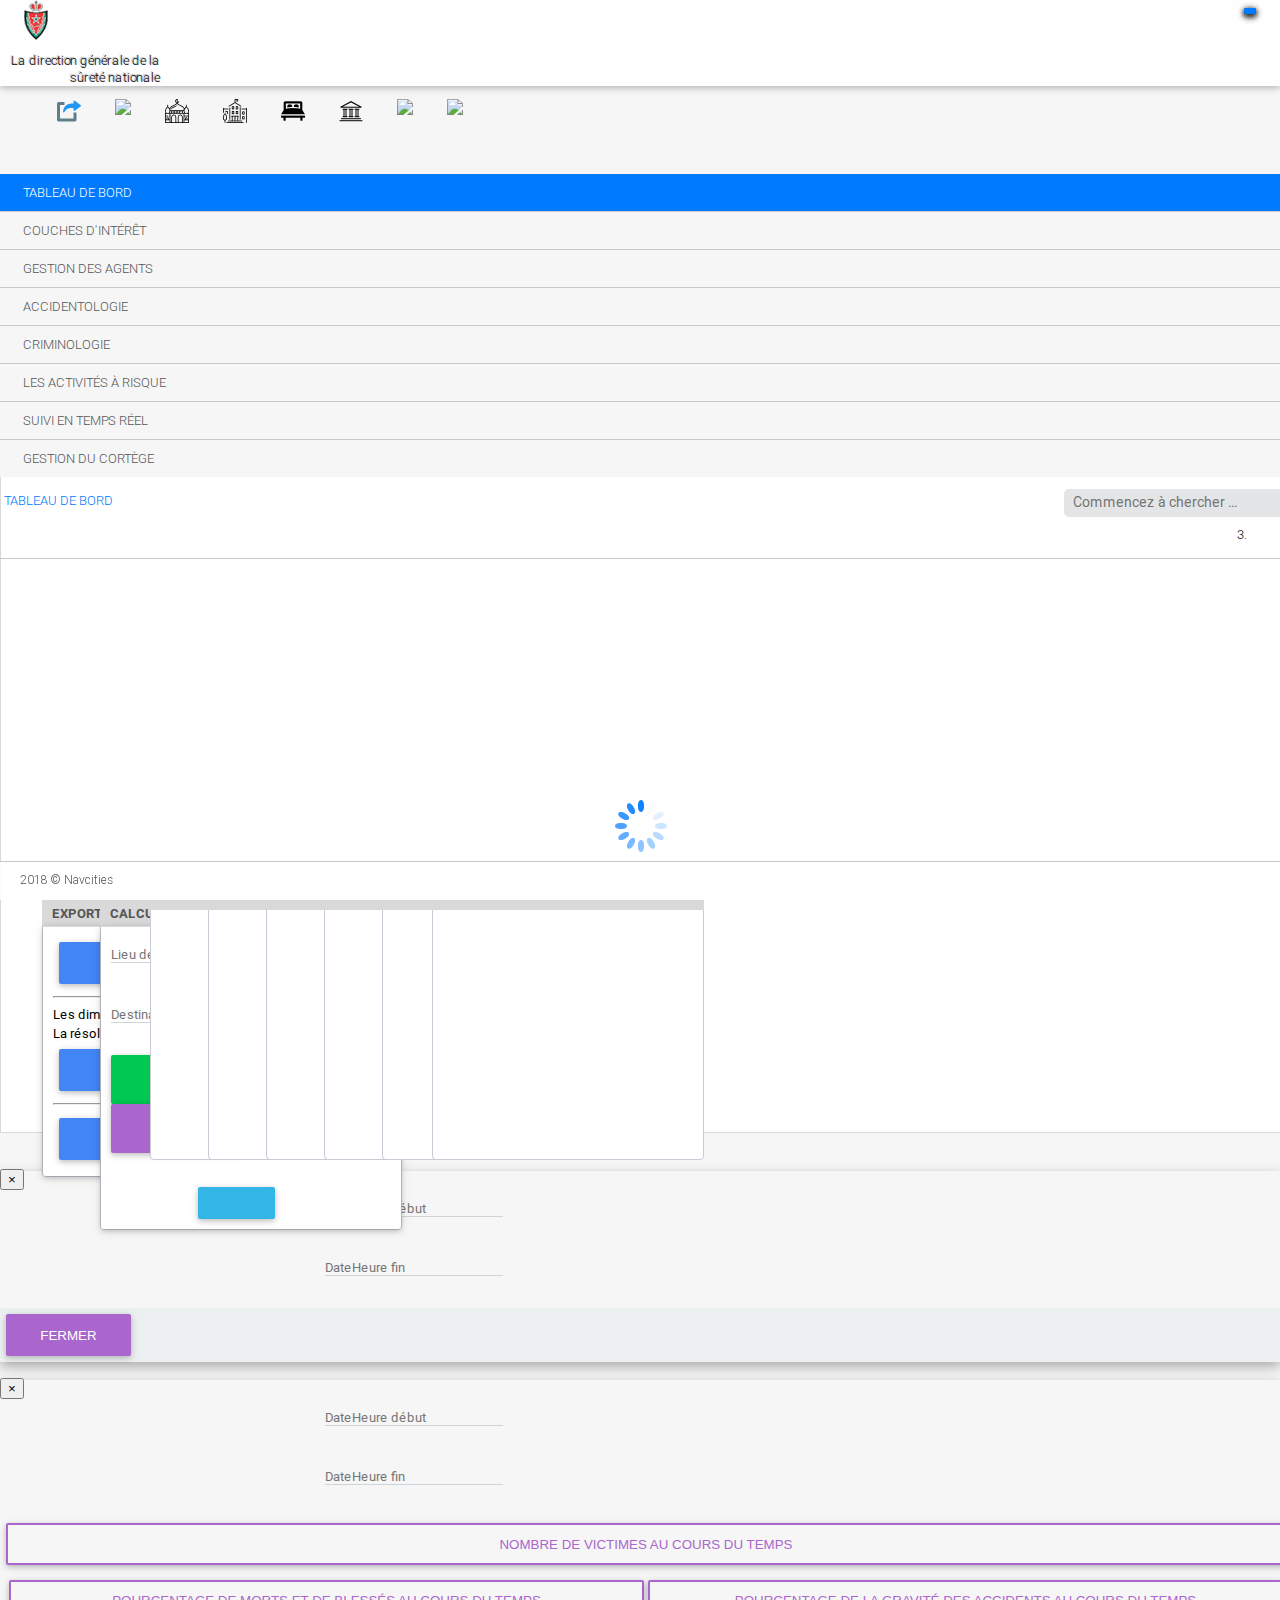
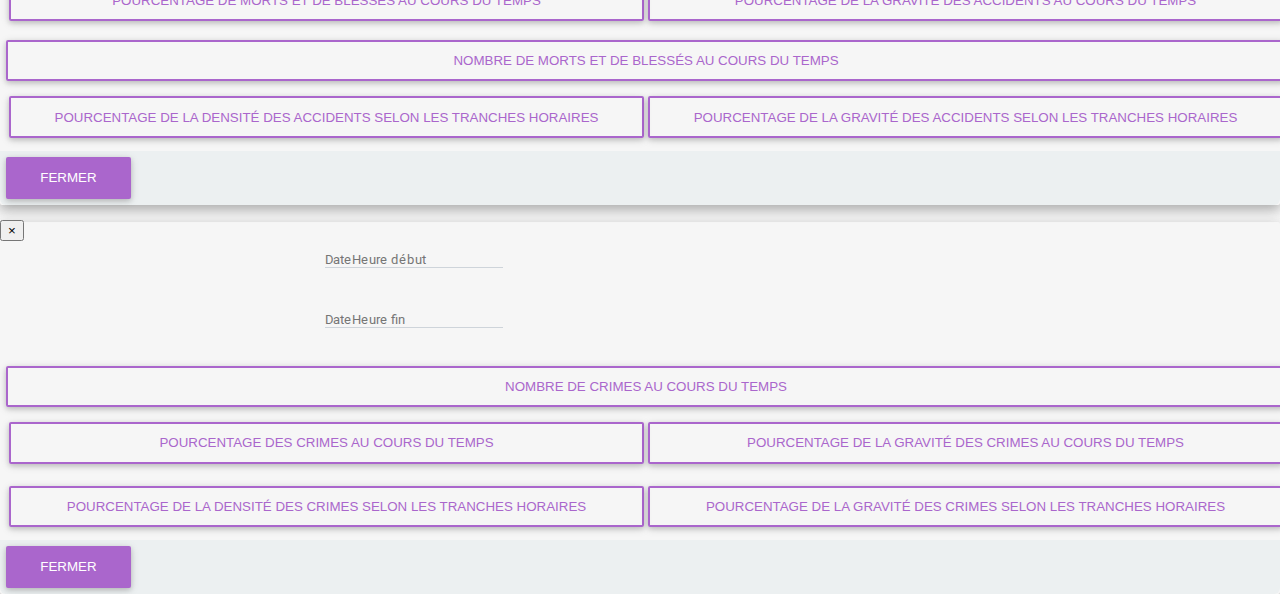
==== commit 53bc382c: "Bug: chrtsJs + [ + ] : loading gif" ====
--- a/index.html
+++ b/index.html
@@ -90,7 +90,7 @@
 						<img src="assets/img/logo.png">
 					</a>
 					<!-- /LOGO -->
-					<div><p style="text-shadow: -1px -1px 1px #aaa;width: 160px;padding-top: 5p;margin-bottom: 0px;margin-top: 6.5px;text-align: right;">La direction générale de la sûreté nationale</p></div>
+					<div><a href="" style="color:inherit;text-decoration: none;"><p style="text-shadow: -1px -1px 1px #aaa;width: 160px;padding-top: 5p;margin-bottom: 0px;margin-top: 6.5px;text-align: right;">La direction générale de la sûreté nationale</p></a></div>
 
 				</div>
 				
@@ -347,7 +347,7 @@
 					<ul class="main-navigation-menu">
 						<li class="active open">
 							<a href="#"><i class="fas fa-tachometer-alt"></i>
-								<span class="title">TABLEAU DE BORD</span><span class="selected"></span>
+								<span id="tableauBord" class="title">TABLEAU DE BORD</span><span class="selected"></span>
 							</a>
 						</li>
 						<li class="">
@@ -383,6 +383,12 @@
 						<li class="">
 							<a href="#"><i class="fas fa-route"></i>
 								<span id="suiviTempsReel" class="title">SUIVI EN TEMPS RÉEL</span><span class="selected"></span>
+							</a>
+						</li>
+
+						<li class="">
+							<a href="#"><i class="fas fa-shield-alt"></i>
+								<span id="gestionCortege" class="title">GESTION DU CORTÈGE</span><span class="selected"></span>
 							</a>
 						</li>
 
@@ -438,8 +444,12 @@
 					</div>
 					
 					<!-- SECTION MAP -->
-					<div id="map"></div>
+					<div id="map" style="visibility: hidden"></div>
 					<!-- /SECTION MAP -->
+
+					<!-- SECTION TABLEAU DE BORD -->
+					<div id="sectionTabBord"></div>
+					<!-- SECTION TABLEAU DE BORD -->
 					
 					<!-- TABLE DES DONNÉES ATTRIBUTAIRES -->
 					<div id="main_agent_list_content_toggle">
@@ -826,56 +836,6 @@
 		<script src="assets/plugins/data-tables/buttons.html5.min.js"></script>
 		<script src="assets/plugins/data-tables/buttons.print.min.js"></script>
 		<!-- /SCRIPT DATATABLE-EXPORTATION -->
-		
-		<!-- SCRIPT DE LA GESTION DES MODULES -->
-		<script src="assets/js/GestionDesModules.js"></script>
-		<!-- /SCRIPT DE LA GESTION DES MODULES -->
-
-		<!-- SCRIPT D'OPEN LAYERS -->
-		<script src="assets/plugins/open-layers/js/ol.js"></script>
-		<script src="assets/js/ol-ext.js"></script>
-		<!-- /SCRIPT D'OPEN LAYERS -->
-
-		<!-- SCRIPT DU CONTEXT MENU -->
-		<script src="assets/plugins/context-menu/ol-contextmenu.js"></script>
-		<!-- /SCRIPT DU CONTEXT MENU -->
-		
-		<!-- SCRIPT DU FILE-SAVER -->
-		<script src="assets/plugins/file-saver/FileSaver.min.js"></script>
-		<!-- /SCRIPT DU FILE-SAVER -->
-		
-		<!-- SCRIPT DU PRINT-THIS -->
-		<script src="assets/plugins/print-this/printThis.js"></script>
-		<!-- SCRIPT DU PRINT-THIS -->
-
-		<!-- SCRIPT DU JSPDF -->
-		<script src="assets/plugins/jspdf/jspdf.min.js"></script>
-		<!-- /SCRIPT DU JSPDF -->
-
-		<!-- SCRIPT DE LA CARTE ET LES COUCHES PRÉDÉFINIES -->
-		<script src="assets/js/map.js"></script>
-		<!-- /SCRIPT DE LA CARTE ET LES COUCHES PRÉDÉFINIES -->
-		
-		<!-- SCRIPT DE LA GESTION GRAPHIQUE DES MENUS -->
-		<script src="assets/js/gestionGraphiqueDesMenus.js"></script>
-		<!-- /SCRIPT DE LA GESTION GRAPHIQUE DES MENUS -->
-
-		<!-- SCRIPT DE CHAMP DE RECHERCHE -->
-		<script src="assets/js/barreRecherche.js"></script>
-		<!-- /SCRIPT DE CHAMP DE RECHERCHE -->
-
-		<!-- SCRIPT DE MENU CLIQUE DROIT -->
-		<script src="assets/js/menuCliqueDroit.js"></script>
-		<!-- /SCRIPT DE MENU CLIQUE DROIT -->
-
-		<!-- SCRIPT DE LA TABLE DES DONNÉES ATTRIBUTAIRES -->
-		<script src="assets/js/table.js"></script>
-		<!-- /SCRIPT DE LA TABLE DES DONNÉES ATTRIBUTAIRES -->
-
-		<!-- SCRIPT DE GESTION DES FICHIERS .XLSX ET XLS -->
-		<script src="assets/plugins/libsXlsxXls/xls/xls.core.min.js"></script>
-		<script src="assets/plugins/libsXlsxXls/xlsx/xlsx.core.min.js"></script>
-		<!-- /SCRIPT DE GESTION DES FICHIERS .XLSX ET XLS -->
 
 		<!-- SCRIPT HIGHCHARTS -->
 		<script src="assets/plugins/highcharts/highcharts.js"></script>
@@ -884,10 +844,60 @@
 		<script src="assets/plugins/highcharts/exporting.js"></script>
 		<script src="assets/plugins/highcharts/export-data.js"></script>
 		<!-- /SCRIPT HIGHCHARTS -->
-
+		
 		<!-- SCRIPT DE GESTION DES CHARTS -->
 		<script src="assets/js/charts.js"></script>
 		<!-- /SCRIPT DE GESTION DES CHARTS -->
+		
+		<!-- SCRIPT DE LA GESTION DES MODULES -->
+		<script src="assets/js/GestionDesModules.js"></script>
+		<!-- /SCRIPT DE LA GESTION DES MODULES -->
+
+		<!-- SCRIPT D'OPEN LAYERS -->
+		<script src="assets/plugins/open-layers/js/ol.js"></script>
+		<script src="assets/js/ol-ext.js"></script>
+		<!-- /SCRIPT D'OPEN LAYERS -->
+
+		<!-- SCRIPT DU CONTEXT MENU -->
+		<script src="assets/plugins/context-menu/ol-contextmenu.js"></script>
+		<!-- /SCRIPT DU CONTEXT MENU -->
+		
+		<!-- SCRIPT DU FILE-SAVER -->
+		<script src="assets/plugins/file-saver/FileSaver.min.js"></script>
+		<!-- /SCRIPT DU FILE-SAVER -->
+		
+		<!-- SCRIPT DU PRINT-THIS -->
+		<script src="assets/plugins/print-this/printThis.js"></script>
+		<!-- SCRIPT DU PRINT-THIS -->
+
+		<!-- SCRIPT DU JSPDF -->
+		<script src="assets/plugins/jspdf/jspdf.min.js"></script>
+		<!-- /SCRIPT DU JSPDF -->
+
+		<!-- SCRIPT DE LA CARTE ET LES COUCHES PRÉDÉFINIES -->
+		<script src="assets/js/map.js"></script>
+		<!-- /SCRIPT DE LA CARTE ET LES COUCHES PRÉDÉFINIES -->
+		
+		<!-- SCRIPT DE LA GESTION GRAPHIQUE DES MENUS -->
+		<script src="assets/js/gestionGraphiqueDesMenus.js"></script>
+		<!-- /SCRIPT DE LA GESTION GRAPHIQUE DES MENUS -->
+
+		<!-- SCRIPT DE CHAMP DE RECHERCHE -->
+		<script src="assets/js/barreRecherche.js"></script>
+		<!-- /SCRIPT DE CHAMP DE RECHERCHE -->
+
+		<!-- SCRIPT DE MENU CLIQUE DROIT -->
+		<script src="assets/js/menuCliqueDroit.js"></script>
+		<!-- /SCRIPT DE MENU CLIQUE DROIT -->
+
+		<!-- SCRIPT DE LA TABLE DES DONNÉES ATTRIBUTAIRES -->
+		<script src="assets/js/table.js"></script>
+		<!-- /SCRIPT DE LA TABLE DES DONNÉES ATTRIBUTAIRES -->
+
+		<!-- SCRIPT DE GESTION DES FICHIERS .XLSX ET XLS -->
+		<script src="assets/plugins/libsXlsxXls/xls/xls.core.min.js"></script>
+		<script src="assets/plugins/libsXlsxXls/xlsx/xlsx.core.min.js"></script>
+		<!-- /SCRIPT DE GESTION DES FICHIERS .XLSX ET XLS -->
 
 		<!-- SCRIPT DU TURF -->
 		<script src="assets/plugins/turf/turf.min.js"></script>
